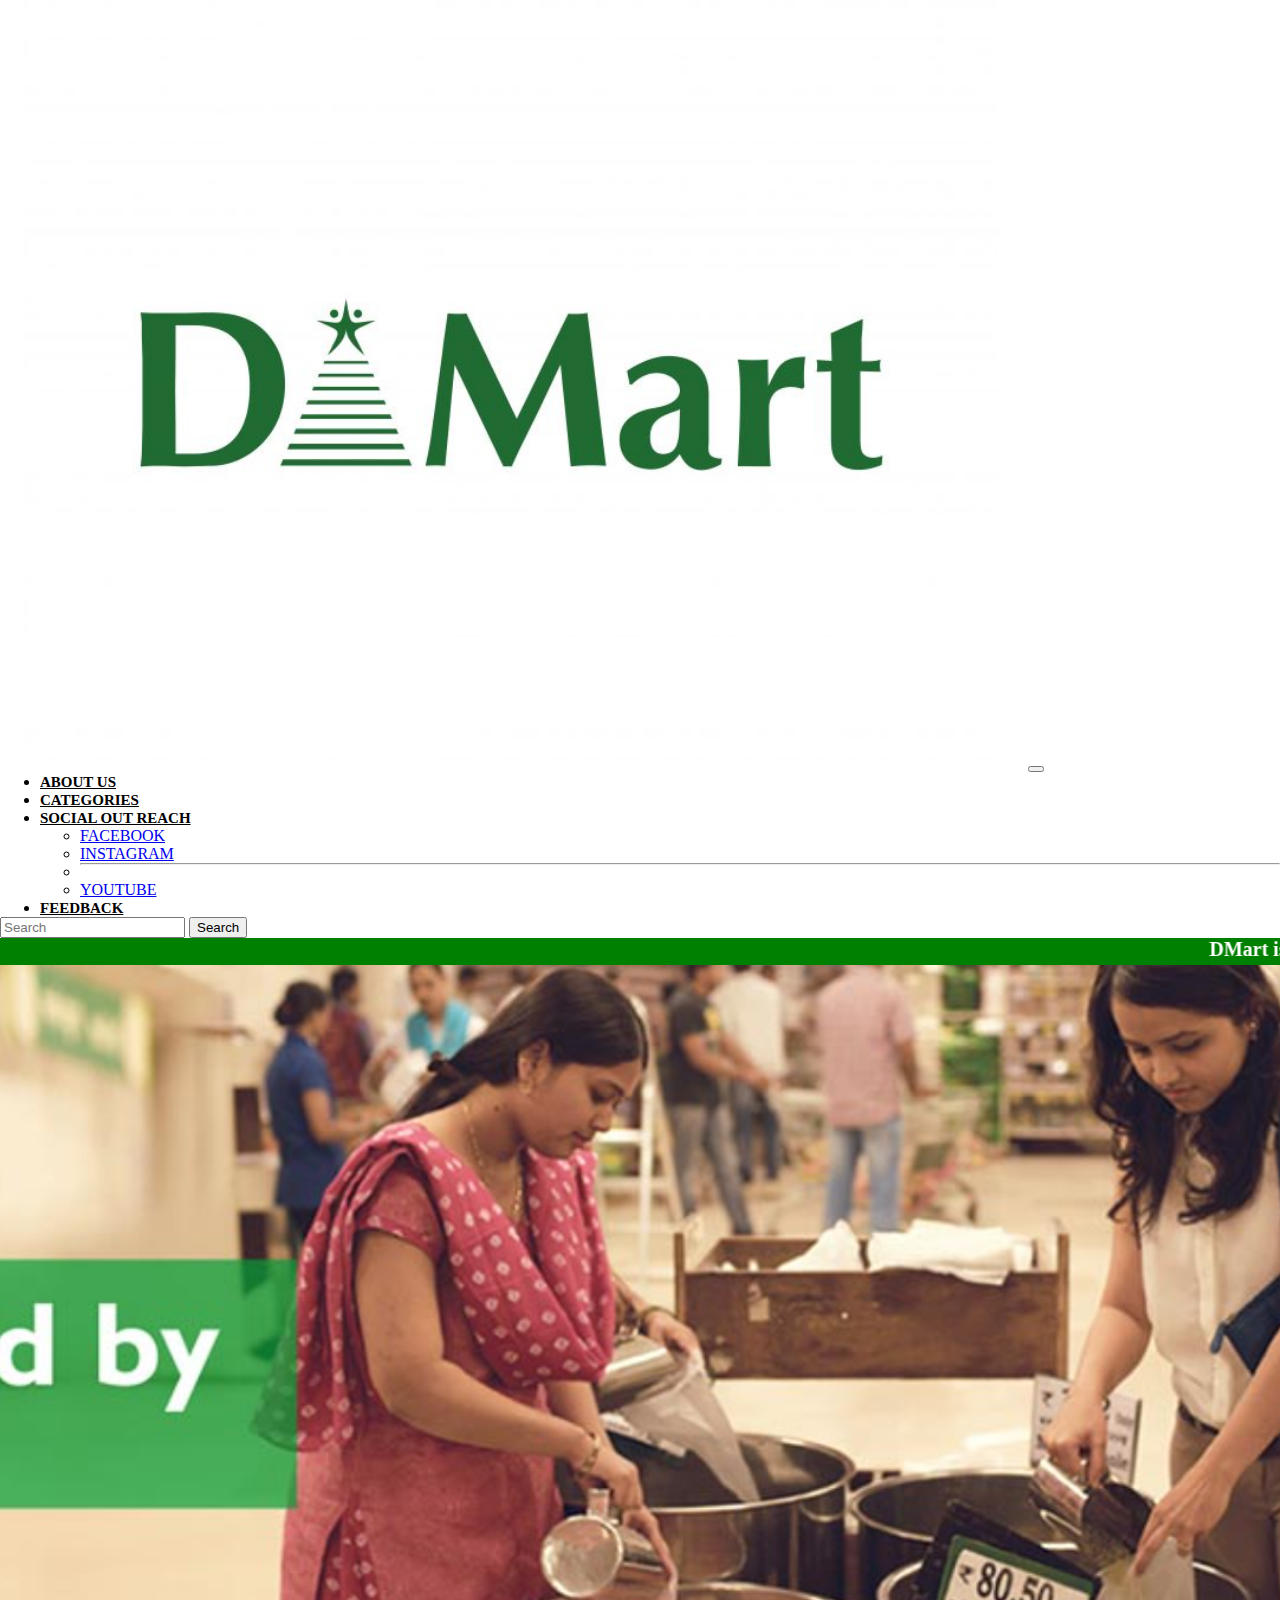
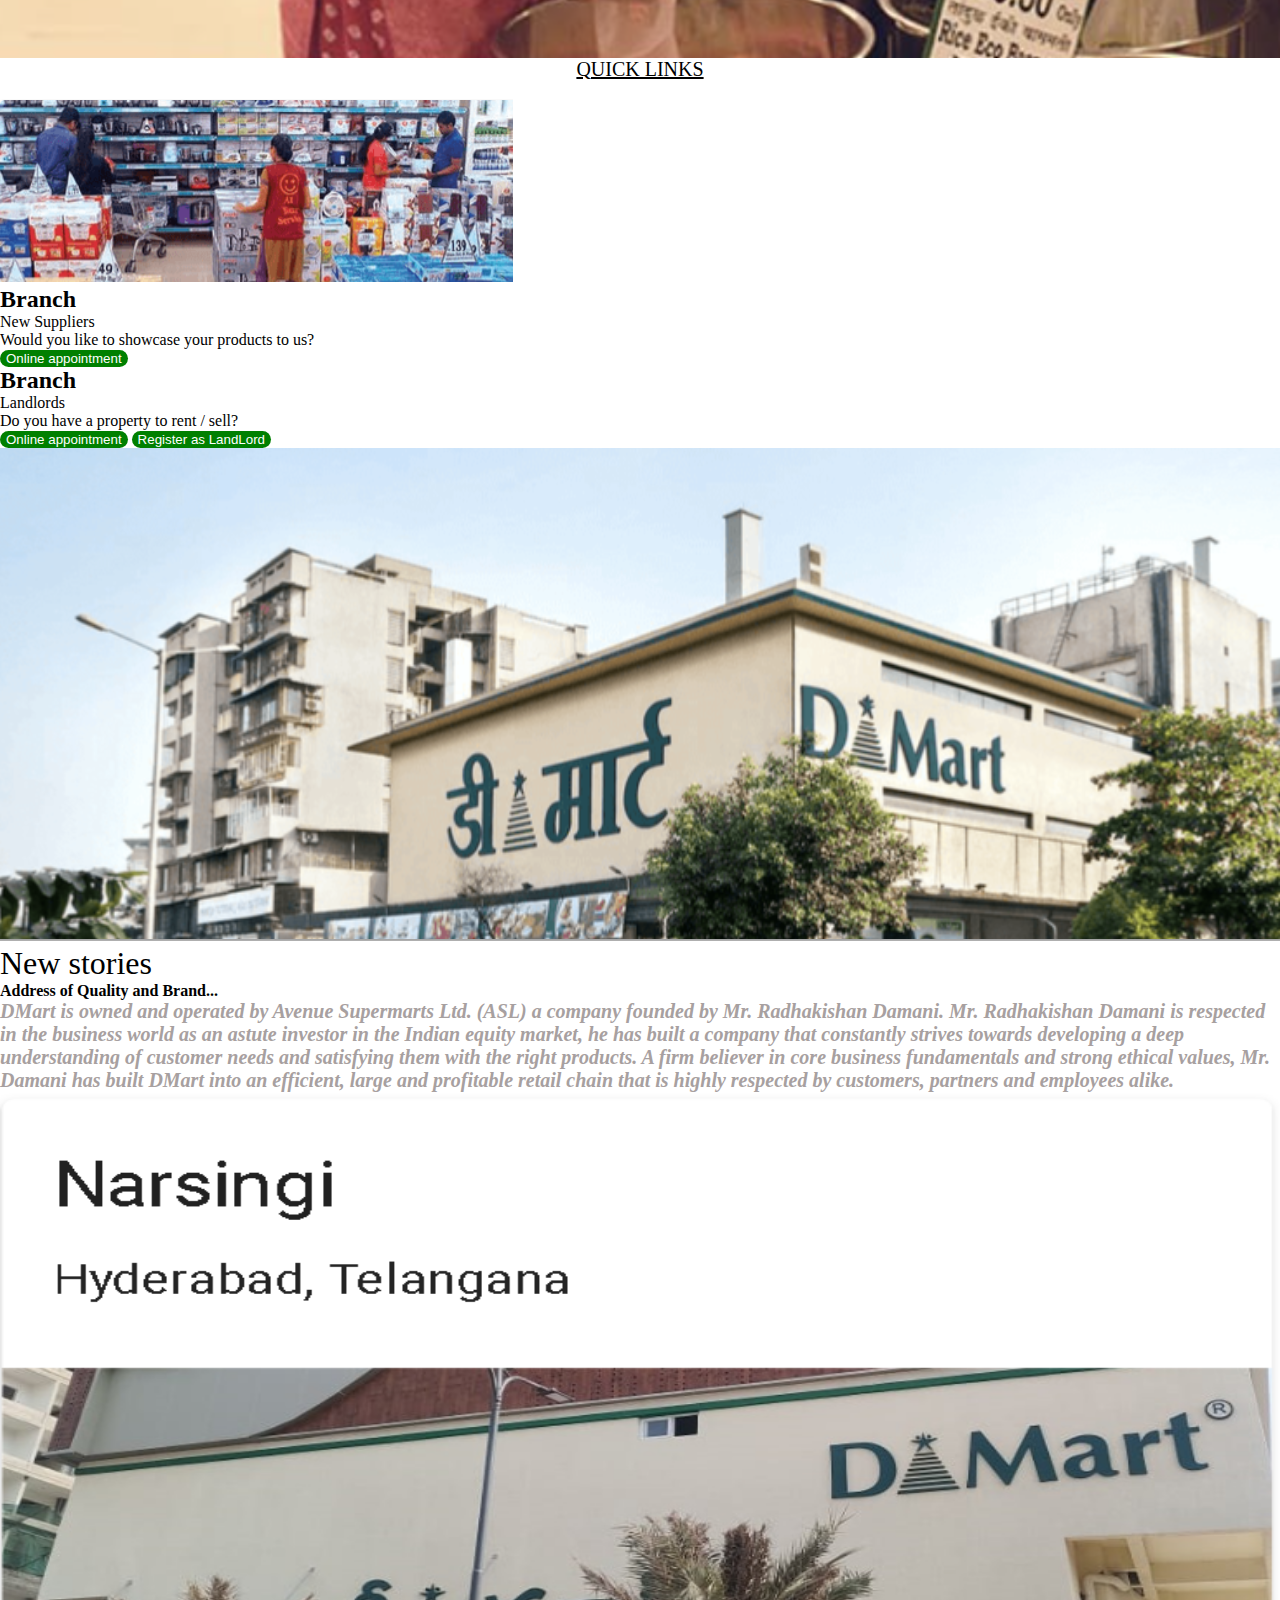
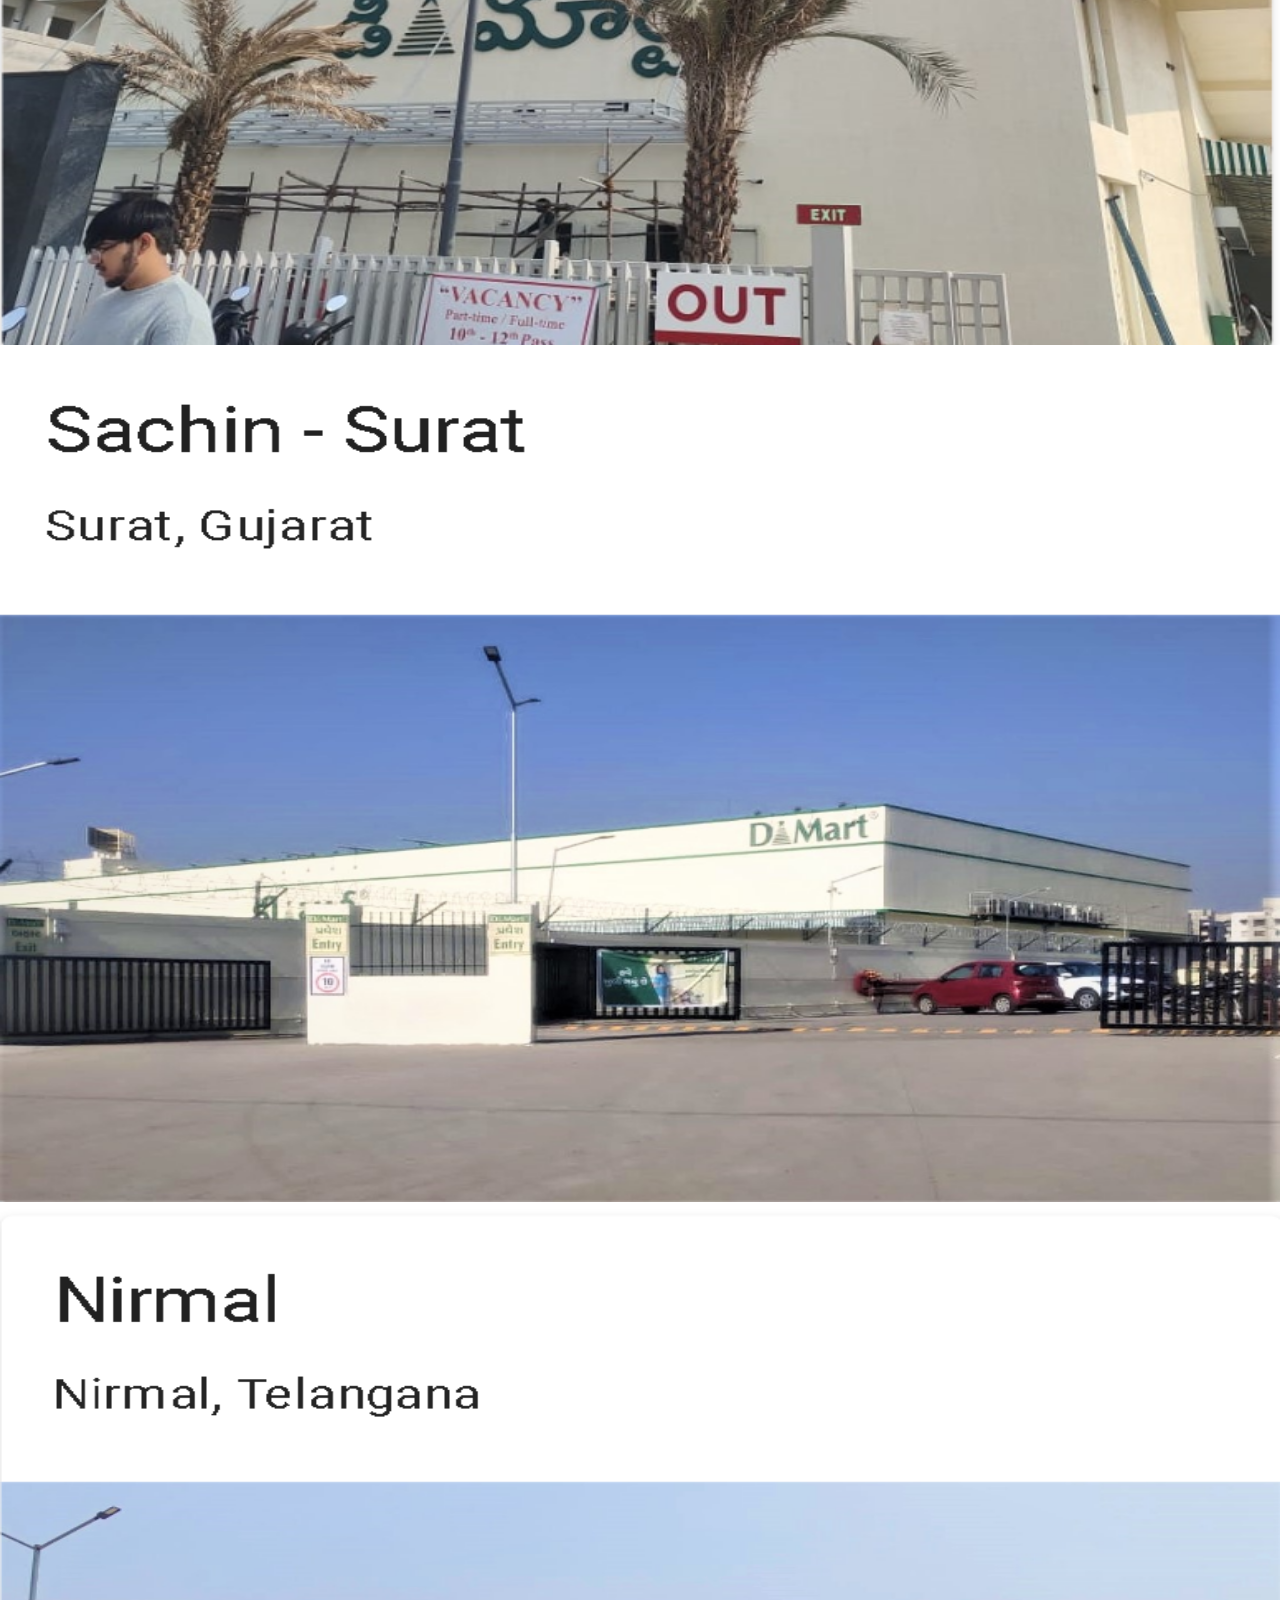
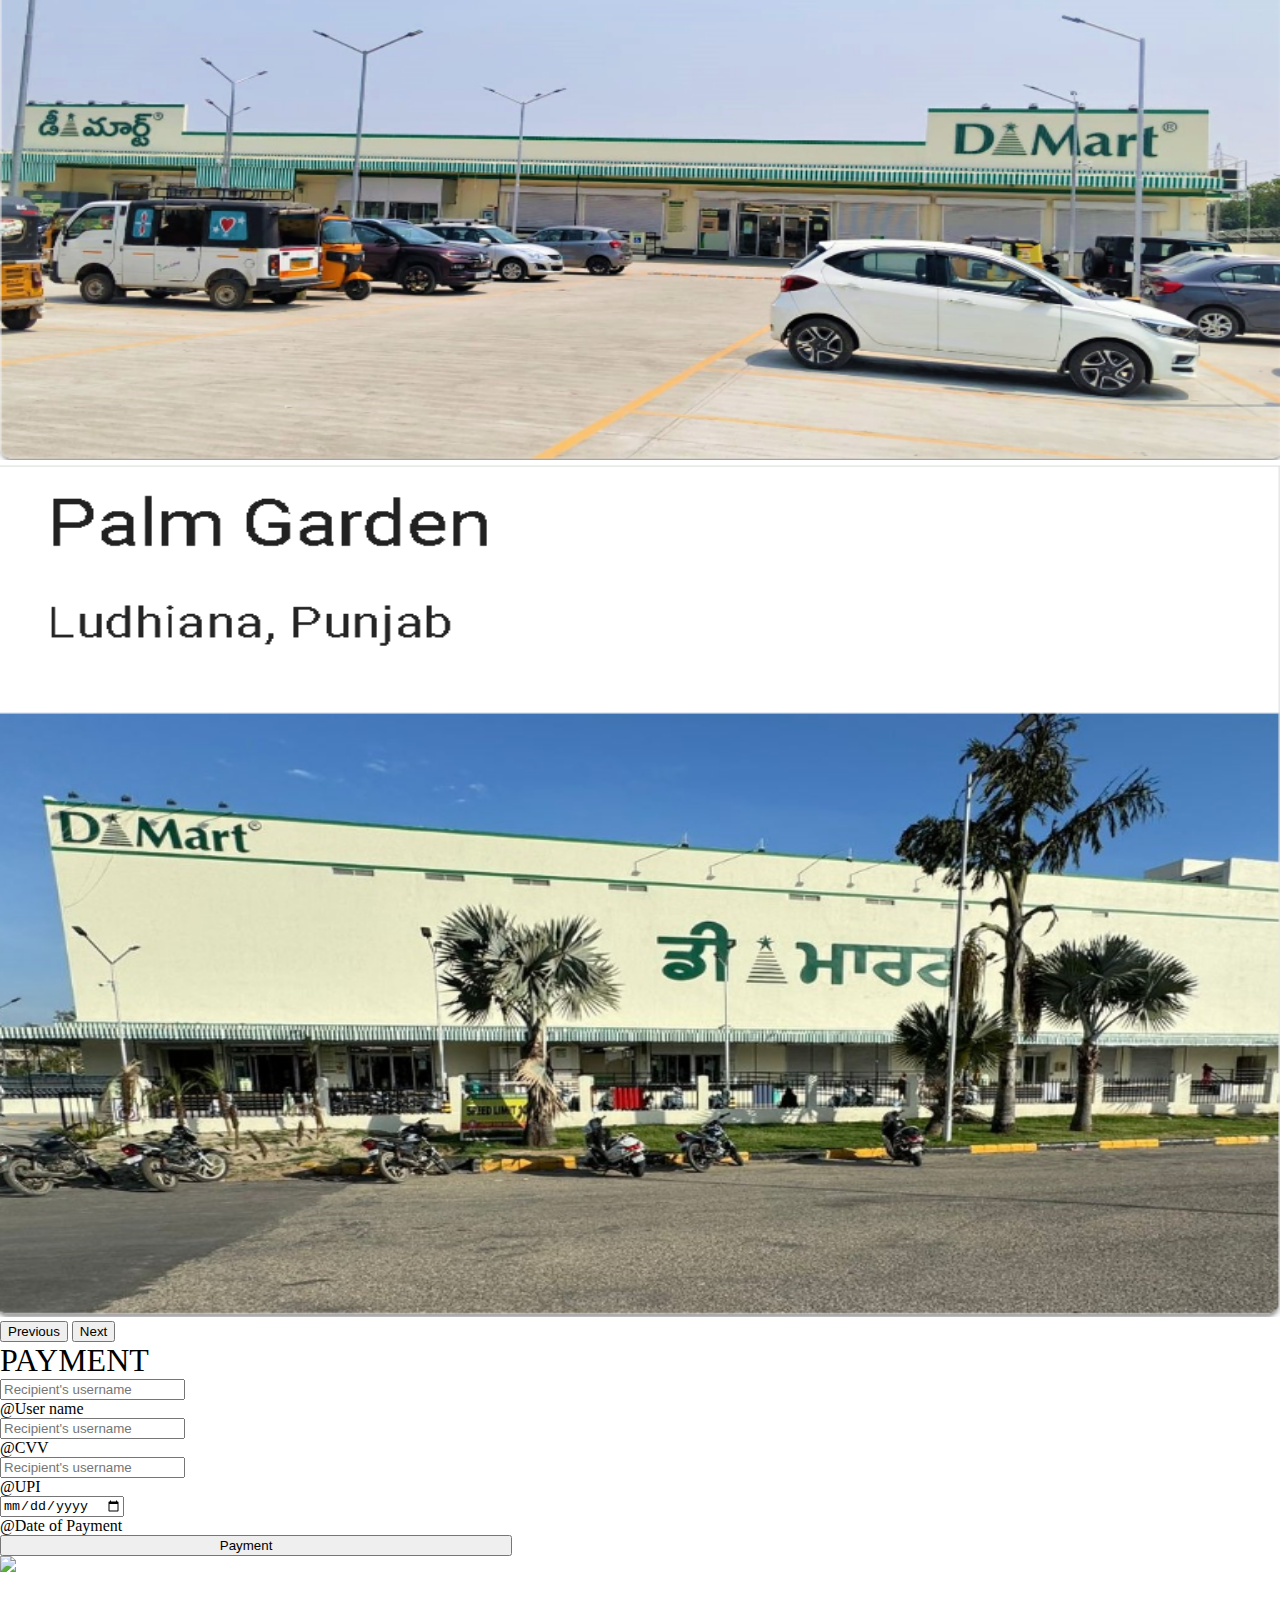
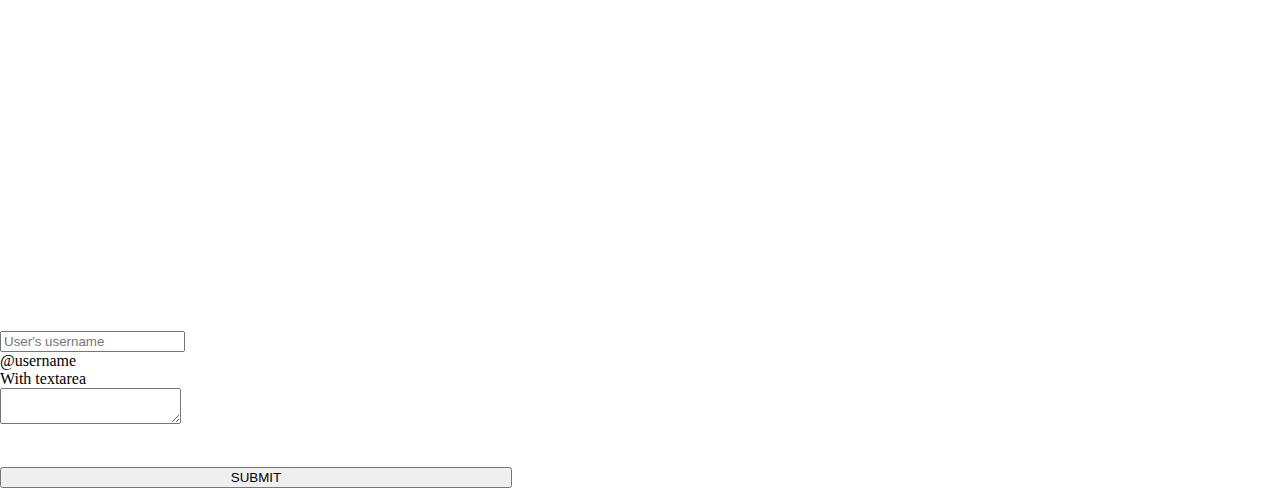
==== index.html @ f95ff1b9 "first commit" ====
<!DOCTYPE html>
<html lang="en">

<head>
  <meta charset="UTF-8">
  <meta name="viewport" content="width=device-width, initial-scale=1.0">
  <title>Ecomerce store and items</title>
  <link rel="stylesheet" href="eecomerce.css" />
  <!--css bundle-->
  <link href="https://cdn.jsdelivr.net/npm/bootstrap@5.0.2/dist/css/bootstrap.min.css" rel="stylesheet"
    integrity="sha384-EVSTQN3/azprG1Anm3QDgpJLIm9Nao0Yz1ztcQTwFspd3yD65VohhpuuCOmLASjC" crossorigin="anonymous">
  <!--favicon-->
  <script src="https://kit.fontawesome.com/1adeccec36.js" crossorigin="anonymous"></script>
  <link rel="icon" href="https://www.skh.com/wp-content/uploads/2020/01/iStock-1125868202-1.jpg" />
</head>

<body>
  <!--js-->
  <script src="https://cdn.jsdelivr.net/npm/bootstrap@5.0.2/dist/js/bootstrap.bundle.min.js"
    integrity="sha384-MrcW6ZMFYlzcLA8Nl+NtUVF0sA7MsXsP1UyJoMp4YLEuNSfAP+JcXn/tWtIaxVXM"
    crossorigin="anonymous"></script>
  <!--Navbar-->
  <nav class="navbar navbar-expand-lg ">
    <div class="container-fluid">
      <a class="navbar-brand" href="#"><img src="Dmart.jpg" width="80%" /></a>
      <button class="navbar-toggler" type="button" data-bs-toggle="collapse" data-bs-target="#navbarSupportedContent"
        aria-controls="navbarSupportedContent" aria-expanded="false" aria-label="Toggle navigation">
        <span class="navbar-toggler-icon"></span>
      </button>
      <div class="collapse navbar-collapse" id="navbarSupportedContent">
        <ul class="navbar-nav me-auto mb-2 mb-lg-0">
          <li class="nav-item">
            <a class="nav-link active" aria-current="page" href="#">ABOUT US</a>
          </li>
          <li class="nav-item">
            <a class="nav-link" href="#">CATEGORIES</a>
          </li>
          <li class="nav-item dropdown">
            <a class="nav-link dropdown-toggle" href="#" id="navbarDropdown" role="button" data-bs-toggle="dropdown"
              aria-expanded="false">
              SOCIAL OUT REACH
            </a>
            <ul class="dropdown-menu" aria-labelledby="navbarDropdown">
              <li><a class="dropdown-item" href="#">FACEBOOK</a></li>
              <li><a class="dropdown-item" href="#">INSTAGRAM</a></li>
              <li>
                <hr class="dropdown-divider">
              </li>
              <li><a class="dropdown-item" href="#">YOUTUBE</a></li>
            </ul>
          </li>
          <li class="nav-item">
            <a class="nav-link " href="#" tabindex="-1" aria-disabled="true">FEEDBACK</a>
          </li>
        </ul>
        <form class="d-flex">
          <input class="form-control me-2" type="search" placeholder="Search" aria-label="Search">
          <button class="btn btn-outline-success" type="submit">Search</button>
        </form>
      </div>
    </div>
  </nav>
  <!--Navbar ends-->
  <!--home section-->
  <section class="bgimg" id="home">
    <div class="marnav">
      <marquee>
        <h4 class="hhead" style="color: white; font-style: normal; text-align: center; font-size: 20px;">DMart is a
          one-stop supermarket chain that
          aims to offer customers a wide range of basic home and personal products under one roof. Each
          DMart store stocks home utility products - including food, toiletries, beauty products, garments,
          kitchenware, bed and bath linen, home appliances and more - available at competitive prices that our
          customers appreciate.
          Our core objective is to offer customers good products at great value.</h4>
      </marquee>
    </div>
    <div class="container">
      <div class="row">
        <div class="col-12 text-center">
          <!-- <button class="btn1 btn-success hbtn ">shop more<i class="fa-solid fa-cart-shopping"
              style="color: aliceblue; margin-left: 17%;"></i></button> -->
        </div>
      </div>
    </div>
  </section>
  <!--home section ends-->
  <!--event cards begins-->
  <h2 style="text-decoration: underline; text-align: center; font-size: 20px; font-weight: lighter;">QUICK LINKS</h2>
  <br>
  <section id="eventsection">
    <div class="eventsection-section1 wrapper">
      <div class="container first">
        <div class="row align-item-center">
          <div class="col-lg-12 col-md-12 mb-5 mb-lg-2">
            <div class="card border-0">
              <img src="eventcard.png" class="img1">
            </div>
          </div>
          <div class="col-lg-5 col-md-12 text-sec">
            <h2>Branch</h2>
            <p class="e1">New Suppliers<br>
              Would you like to showcase your products to us?</p>
            <button class="readmore1" style="border: none; background-color:
           green; border-radius: 20px; text-align: center; color: white;">Online appointment</button>
          </div>
        </div>
      </div>

      <div class="container second">
        <div class="row align-item-center">
          <div class="col-lg-5 col-md-12 text-sec">
            <h2>Branch</h2>
            <p class="e1">Landlords<br>
              Do you have a property to rent / sell?</p>
            <button class="readmore1" style="border: none; background-color:
           green; border-radius: 20px; text-align: center; color: white;">Online appointment</button>
            <button class="readmore1" style="border: none; background-color:
           green; border-radius: 20px; text-align: center; color: white;">Register as LandLord</button>
          </div>
          <div class="col-lg-7 col-md-12 mb-5 mb-lg-2">
            <div class="card border-0">
              <img src="eventcard2.png" class="img1">
            </div>
          </div>
        </div>
      </div>
    </div>
  </section>
  <!--about-->
  <h1 class="about text-center mt-5 mb-4" style="color:black; font-style:normal; font-weight: lighter;">New stories</h1>
  <section class="">
    <div class="container">
      <div class="row">
        <div class="col-12 col-md-6 col-lg-6">
          <h4 class="mb-4">Address of Quality and Brand...</h4>
          <p class="apara text-center mt-4 mt-5">DMart is owned and operated by Avenue Supermarts Ltd. (ASL) a
            company founded by Mr. Radhakishan Damani. Mr. Radhakishan Damani is respected in the business world as an
            astute investor in the Indian equity market, he has built a company that constantly strives towards
            developing a deep understanding of customer needs and satisfying them with the right products. A firm
            believer in core business fundamentals and strong ethical values, Mr. Damani has built DMart into an
            efficient,
            large and profitable retail chain that is highly respected by customers, partners and employees alike.
        </div>
        <div class="col-12 col-md-6 col-lg-6">
          <div id="carouselExampleControls" class="carousel slide" data-bs-ride="carousel">
            <div class="carousel-inner">
              <div class="carousel-item active">
                <img src="loc 1.png" class="d-block w-100" alt="...">
              </div>
              <div class="carousel-item">
                <img src="loc 2.png" class="d-block w-100" alt="...">
              </div>
              <div class="carousel-item">
                <img src="loc 3.png" class="d-block w-100" alt="...">
              </div>
              <div class="carousel-item">
                <img src="loc 4.png" class="d-block w-100" alt="...">
              </div>
            </div>
            <button class="carousel-control-prev" type="button" data-bs-target="#carouselExampleControls"
              data-bs-slide="prev">
              <span class="carousel-control-prev-icon" aria-hidden="true"></span>
              <span class="visually-hidden">Previous</span>
            </button>
            <button class="carousel-control-next" type="button" data-bs-target="#carouselExampleControls"
              data-bs-slide="next">
              <span class="carousel-control-next-icon" aria-hidden="true"></span>
              <span class="visually-hidden">Next</span>
            </button>
          </div>
        </div>
      </div>
    </div>
  </section>
  <!--payment-->
  <h1 class="about text-center mt-5 mb-4" style="color:black; font-style:normal; font-weight: lighter;">PAYMENT</h1>
  <section id="payment">
    <div class="container">
      <div class="row">
        <div class="col-12 col-md-6 col-lg-6 mt-5 order-2 order-md-1">
          <form>
            <div class="input-group mb-3">
              <input type="text" class="form-control" placeholder="Recipient's username"
                aria-label="Recipient's username" aria-describedby="basic-addon2">
              <div class="input-group-append">
                <span class="input-group-text" id="basic-addon2">@User name</span>
              </div>
            </div>
            <div class="input-group mb-3">
              <input type="number" class="form-control" placeholder="Recipient's username"
                aria-label="Recipient's username" aria-describedby="basic-addon2">
              <div class="input-group-append">
                <span class="input-group-text" id="basic-addon2">@CVV</span>
              </div>
            </div>
            <div class="input-group mb-3">
              <input type="text" class="form-control" placeholder="Recipient's username"
                aria-label="Recipient's username" aria-describedby="basic-addon2">
              <div class="input-group-append">
                <span class="input-group-text" id="basic-addon2">@UPI</span>
              </div>
            </div>
            <div class="input-group mb-3">
              <input type="date" class="form-control" placeholder="Recipient's username"
                aria-label="Recipient's username" aria-describedby="basic-addon2">
              <div class="input-group-append">
                <span class="input-group-text" id="basic-addon2">@Date of Payment</span>
              </div>
            </div>
            <button class="btn btn-success hbtn " style="width: 40%; ">Payment<i class="fa-brands fa-cc-mastercard" style="margin-left: 4%;"></i></button>
          </form>
        </div>
        <div class="col-12 col-md-6 col-lg-6 mt-5 order-1 order-md-2">
       <img src="discount-sale-wax-seal.jpg" style=" width: 30%;">
        </div>
      </div>
    </div>
    </div>
    </div>
  </section>
  <!--payment section ends here-->
  <!--contact starts-->
  <section style="margin-top: 4%;">
     
     <div class="row">
      <div class="col-12 col-md-6 col-lg-6">
        <iframe src="https://www.google.com/maps/embed?pb=!1m18!1m12!1m3!1d3825.402723155653!2d80.64466077491399!3d16.50575408423879!2m3!1f0!2f0!3f0!3m2!1i1024!2i768!4f13.1!3m3!1m2!1s0x3a35fb51a430ffad%3A0xe6ed5ede725b304b!2sCodegnan!5e0!3m2!1sen!2sin!4v1722062878958!5m2!1sen!2sin" width="400" height="300" style="border:0;" allowfullscreen="" loading="lazy" referrerpolicy="no-referrer-when-downgrade"></iframe>
      </div>
      <div class="col-12 col-md-6 col-lg-6">
        <div class="input-group mb-3">
          <input type="text" class="form-control" placeholder="User's username" aria-label="Recipient's username" aria-describedby="basic-addon2">
          <div class="input-group-append">
            <span class="input-group-text" id="basic-addon2">@username</span>
          </div>
        </div>
        <div class="input-group" ">
          <div class="input-group-prepend">
            <span class="input-group-text">With textarea</span>
          </div>
          <textarea class="form-control" aria-label="With textarea"></textarea>
        </div>
        <button class="btn btn-success hbtn " style="width: 40%; margin-top: 3%;">SUBMIT</button>
          </form>
      </div>
    
  </section>
</body>

</html>
---- eecomerce.css ----
* {
    box-sizing: border-box;
    margin: 0;
    /* border: 1px solid red; */
}

.navbar-brand {
    width: 6%;
}

.navbar {
    background-color: white;
}

a.nav-link{
    color: black;
    font-weight: bold;
    font-size: 15px;
}
.marnav
{
    background-color: green;
}

.bgimg {
    background-image: url('dmarthomepic.png');
    background-repeat: no-repeat;
    background-size: cover;
    background-position: center;
    width: 100vw;
    height: 80vh;
}

.btn1 {
    width: 10%;
    padding: 3px;
}

.apara {
    color: rgb(167, 160, 160);
    font-size: 20px;
    font-weight: bold;
    font-style: italic;
}
.d-block
{
    aspect-ratio: 3/2;
    width: 100%;
}
/* products */
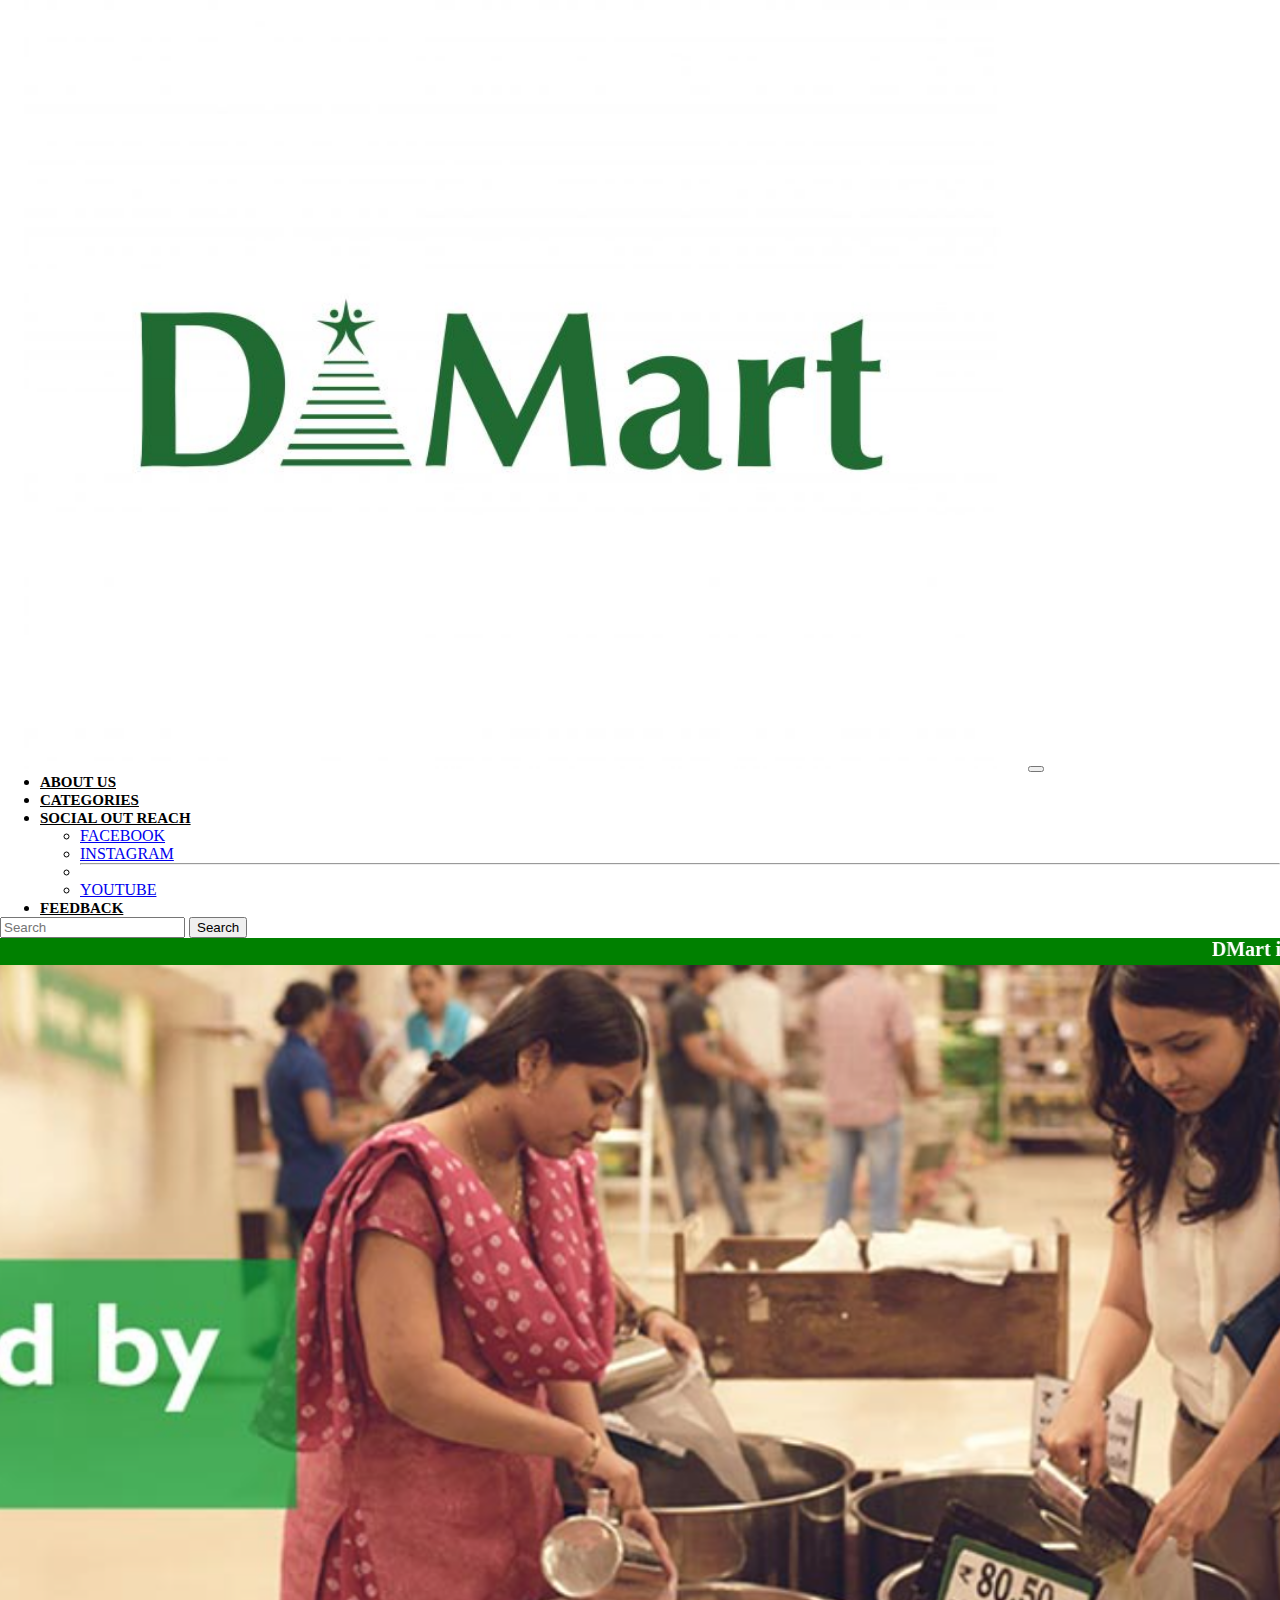
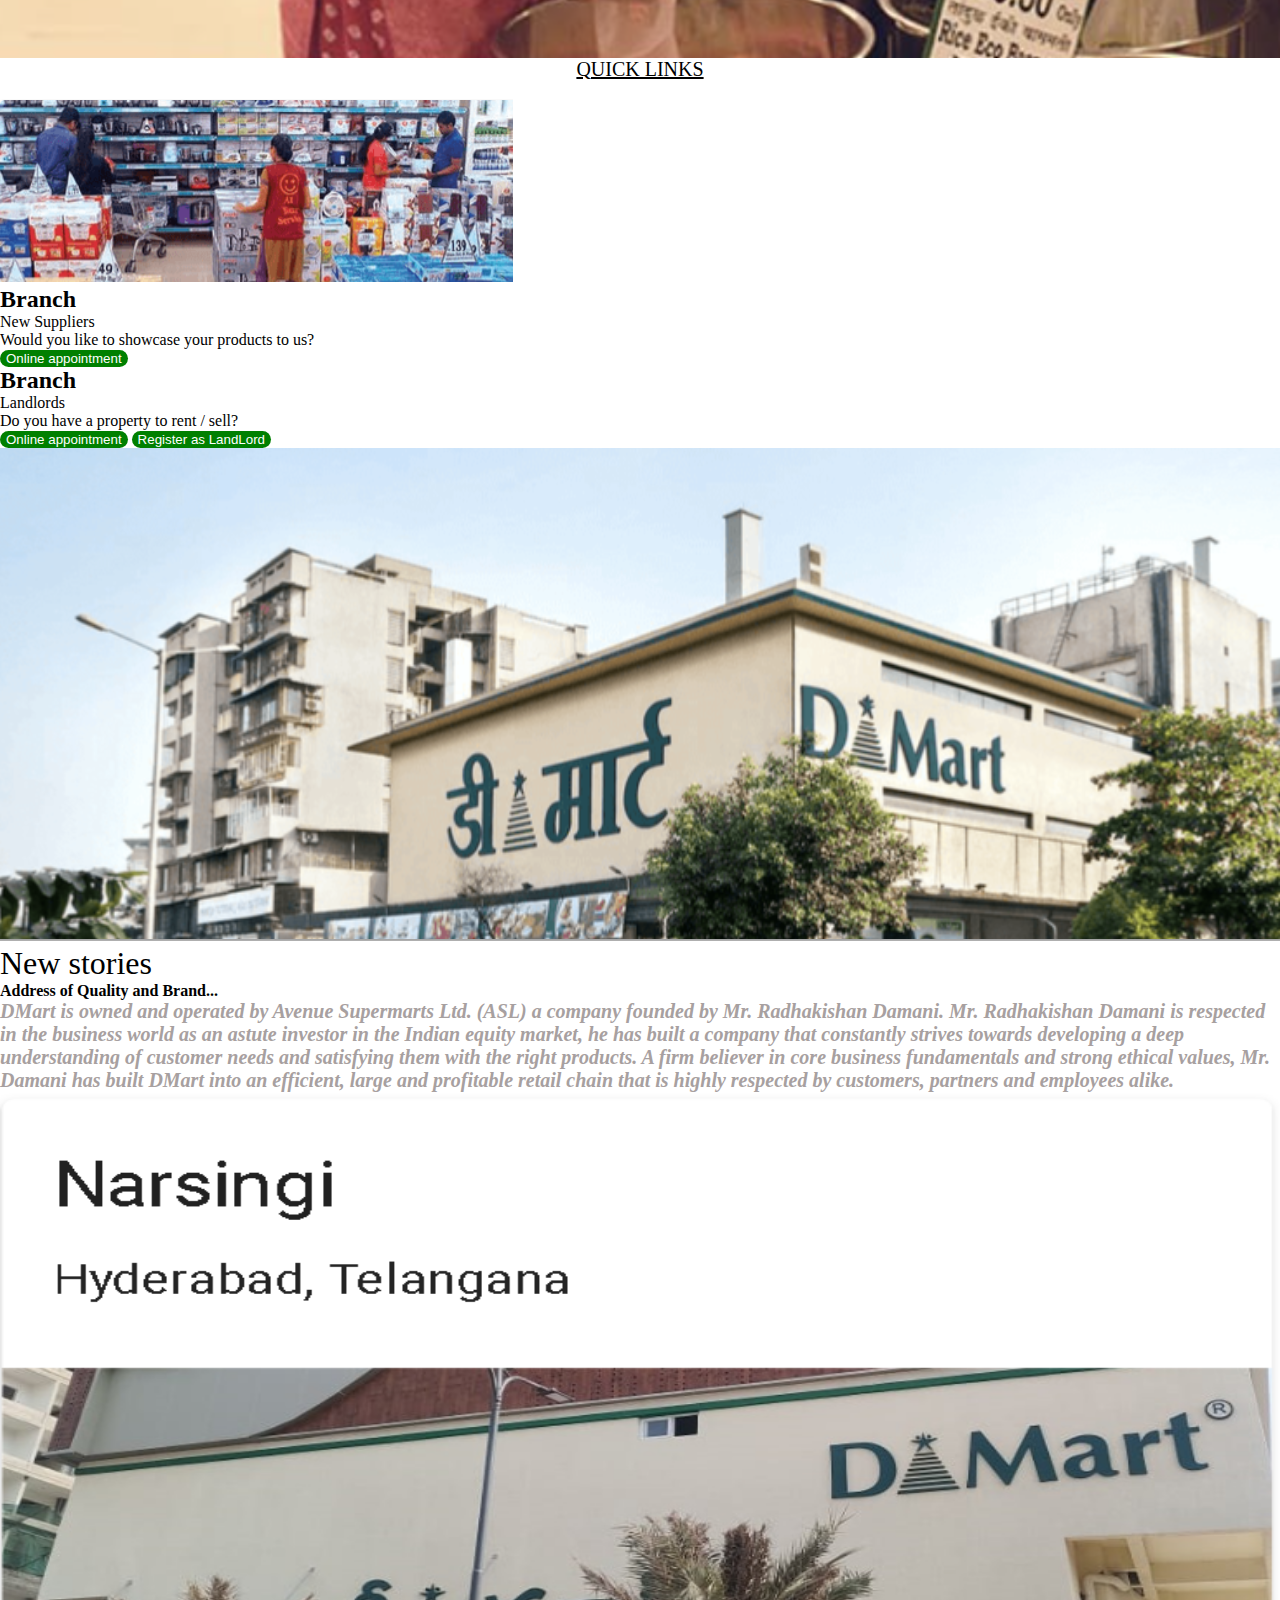
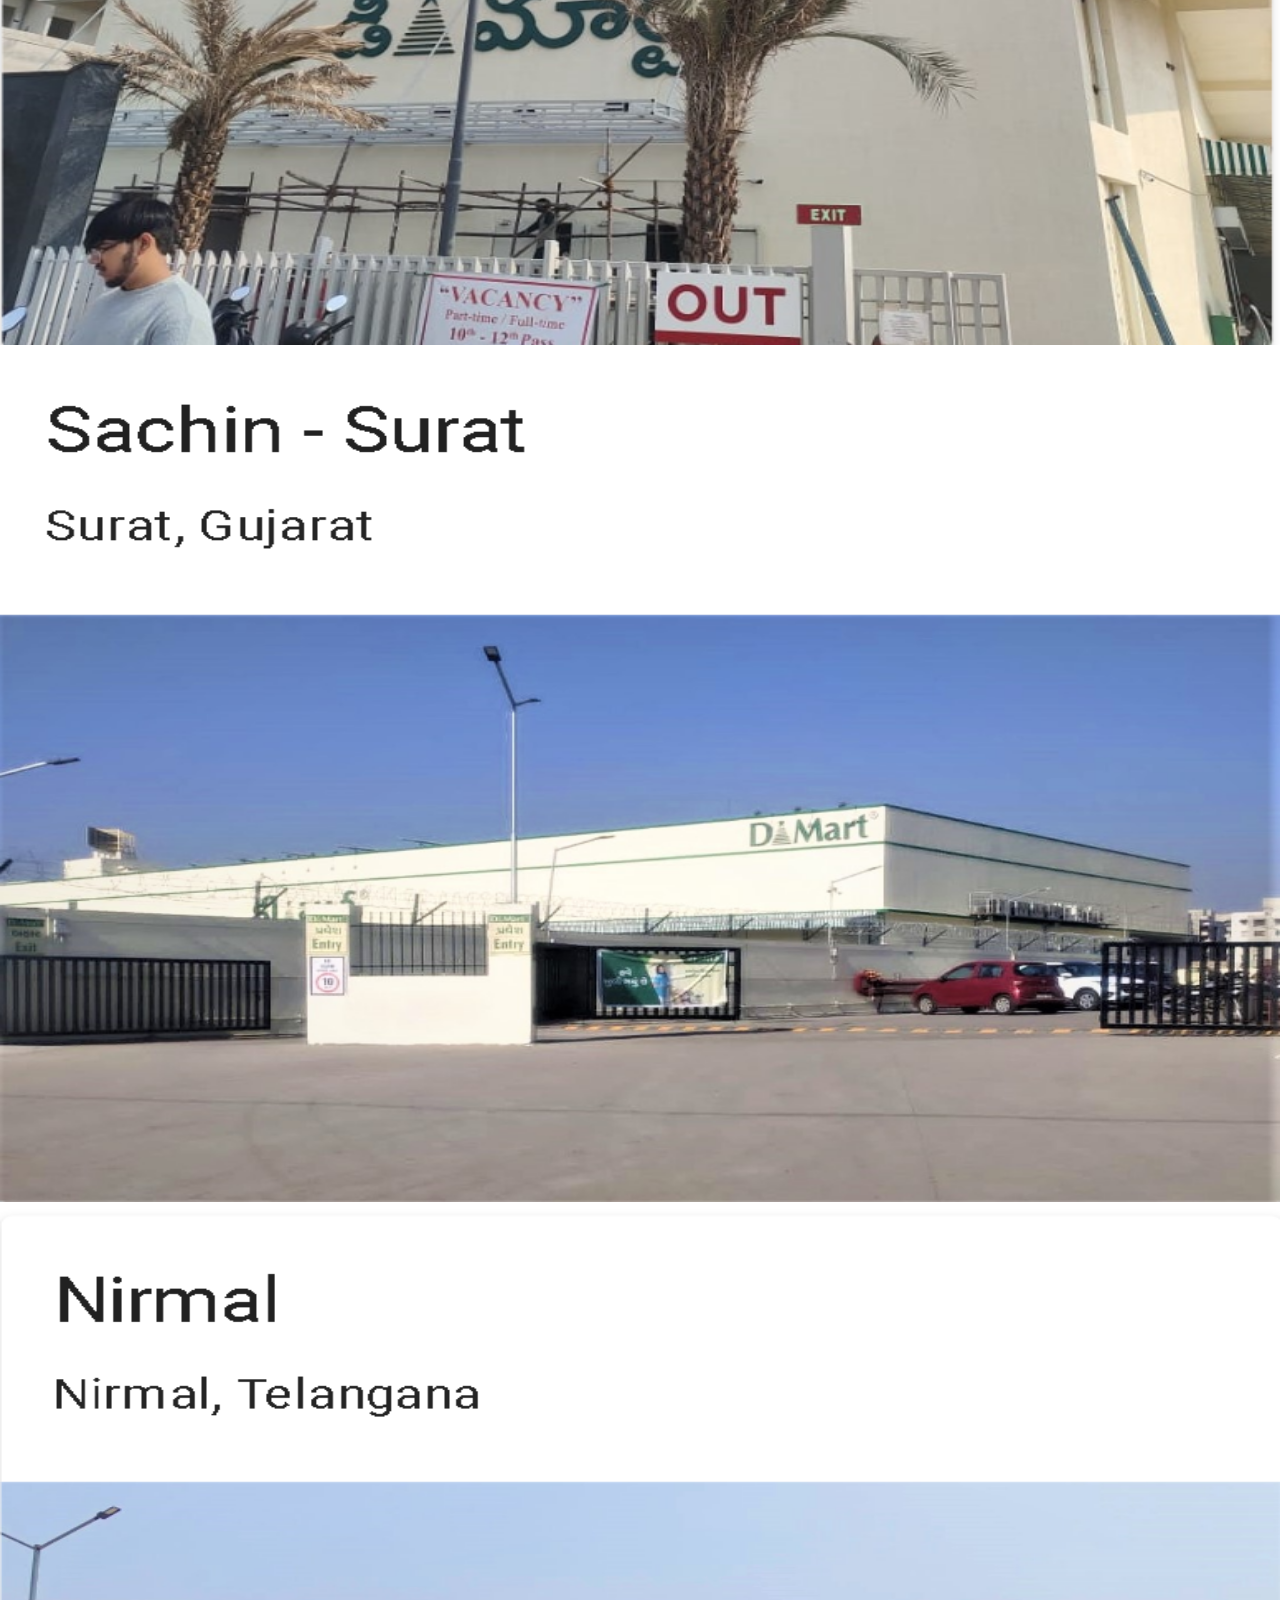
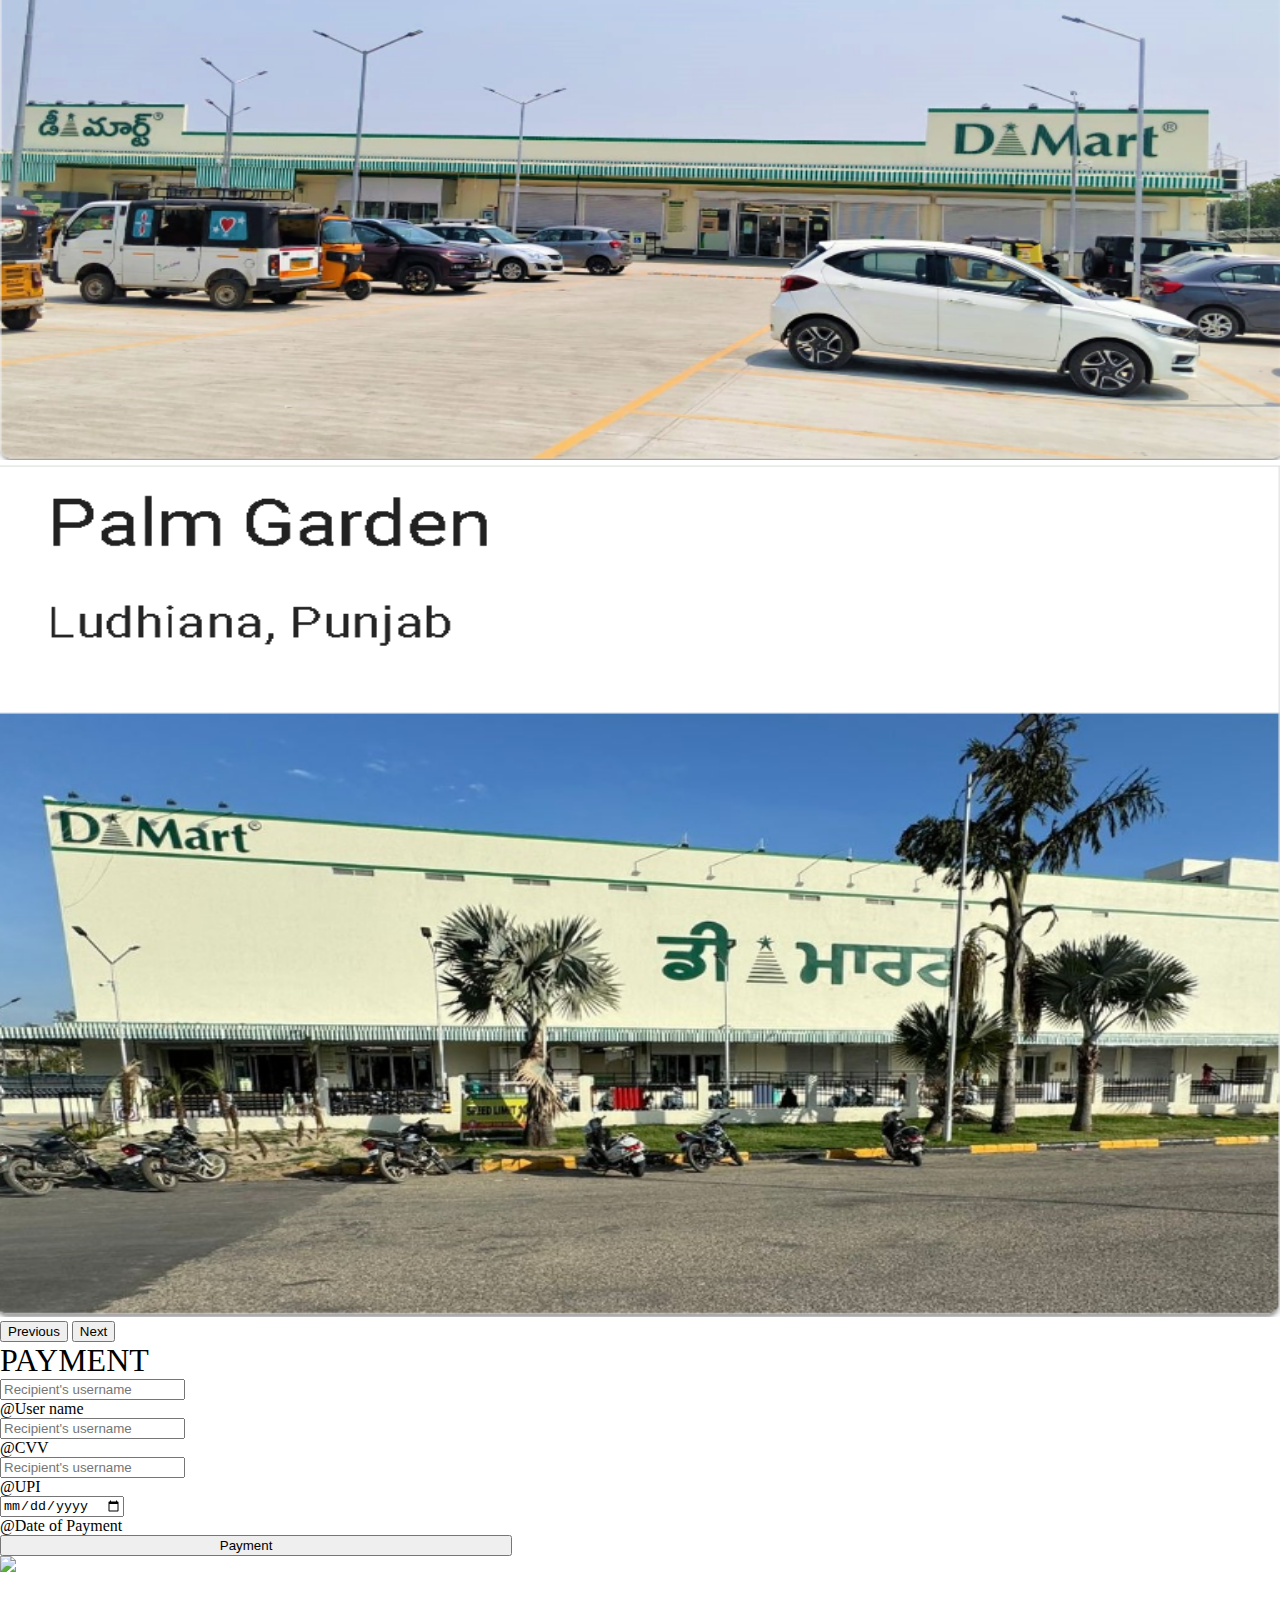
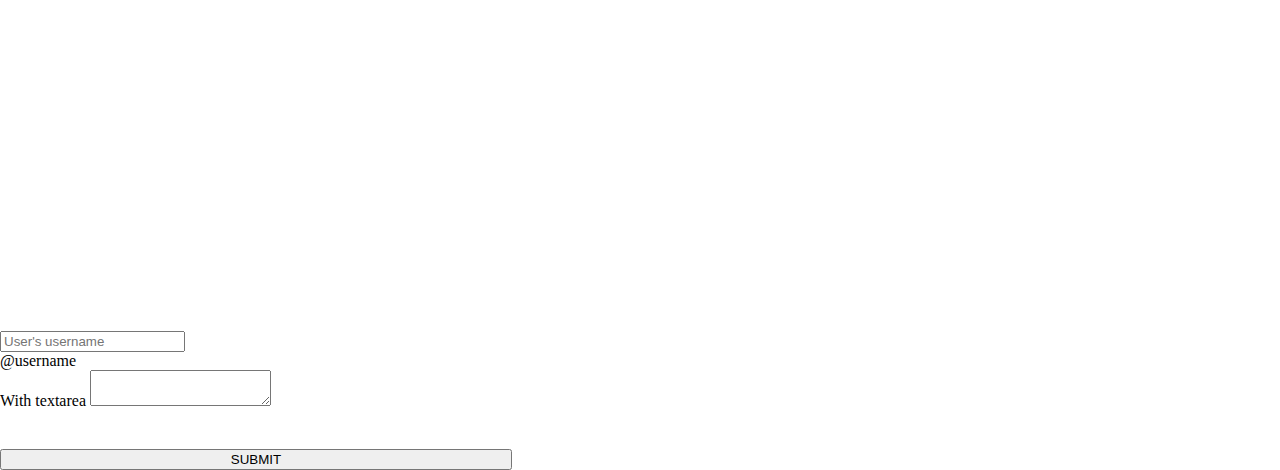
==== commit 5ea744dc: "first commit" ====
--- a/index.html
+++ b/index.html
@@ -207,11 +207,12 @@
                 <span class="input-group-text" id="basic-addon2">@Date of Payment</span>
               </div>
             </div>
-            <button class="btn btn-success hbtn " style="width: 40%; ">Payment<i class="fa-brands fa-cc-mastercard" style="margin-left: 4%;"></i></button>
+            <button class="btn btn-success hbtn " style="width: 40%; ">Payment<i class="fa-brands fa-cc-mastercard"
+                style="margin-left: 4%;"></i></button>
           </form>
         </div>
         <div class="col-12 col-md-6 col-lg-6 mt-5 order-1 order-md-2">
-       <img src="discount-sale-wax-seal.jpg" style=" width: 30%;">
+          <img src="discount-sale-wax-seal.jpg" style=" width: 30%;">
         </div>
       </div>
     </div>
@@ -221,28 +222,31 @@
   <!--payment section ends here-->
   <!--contact starts-->
   <section style="margin-top: 4%;">
-     
-     <div class="row">
+
+    <div class="row">
       <div class="col-12 col-md-6 col-lg-6">
-        <iframe src="https://www.google.com/maps/embed?pb=!1m18!1m12!1m3!1d3825.402723155653!2d80.64466077491399!3d16.50575408423879!2m3!1f0!2f0!3f0!3m2!1i1024!2i768!4f13.1!3m3!1m2!1s0x3a35fb51a430ffad%3A0xe6ed5ede725b304b!2sCodegnan!5e0!3m2!1sen!2sin!4v1722062878958!5m2!1sen!2sin" width="400" height="300" style="border:0;" allowfullscreen="" loading="lazy" referrerpolicy="no-referrer-when-downgrade"></iframe>
+        <iframe
+          src="https://www.google.com/maps/embed?pb=!1m18!1m12!1m3!1d3825.402723155653!2d80.64466077491399!3d16.50575408423879!2m3!1f0!2f0!3f0!3m2!1i1024!2i768!4f13.1!3m3!1m2!1s0x3a35fb51a430ffad%3A0xe6ed5ede725b304b!2sCodegnan!5e0!3m2!1sen!2sin!4v1722062878958!5m2!1sen!2sin"
+          width="400" height="300" style="border:0;" allowfullscreen="" loading="lazy"
+          referrerpolicy="no-referrer-when-downgrade"></iframe>
       </div>
       <div class="col-12 col-md-6 col-lg-6">
         <div class="input-group mb-3">
-          <input type="text" class="form-control" placeholder="User's username" aria-label="Recipient's username" aria-describedby="basic-addon2">
+          <input type="text" class="form-control" placeholder="User's username" aria-label="Recipient's username"
+            aria-describedby="basic-addon2">
           <div class="input-group-append">
             <span class="input-group-text" id="basic-addon2">@username</span>
           </div>
         </div>
-        <div class="input-group" ">
-          <div class="input-group-prepend">
-            <span class="input-group-text">With textarea</span>
-          </div>
+        
+        <div class="input-group">
+          <span class="input-group-text">With textarea</span>
           <textarea class="form-control" aria-label="With textarea"></textarea>
         </div>
-        <button class="btn btn-success hbtn " style="width: 40%; margin-top: 3%;">SUBMIT</button>
-          </form>
-      </div>
-    
+      <button class="btn btn-success hbtn " style="width: 40%; margin-top: 3%;">SUBMIT</button>
+      </form>
+    </div>
+
   </section>
 </body>
 
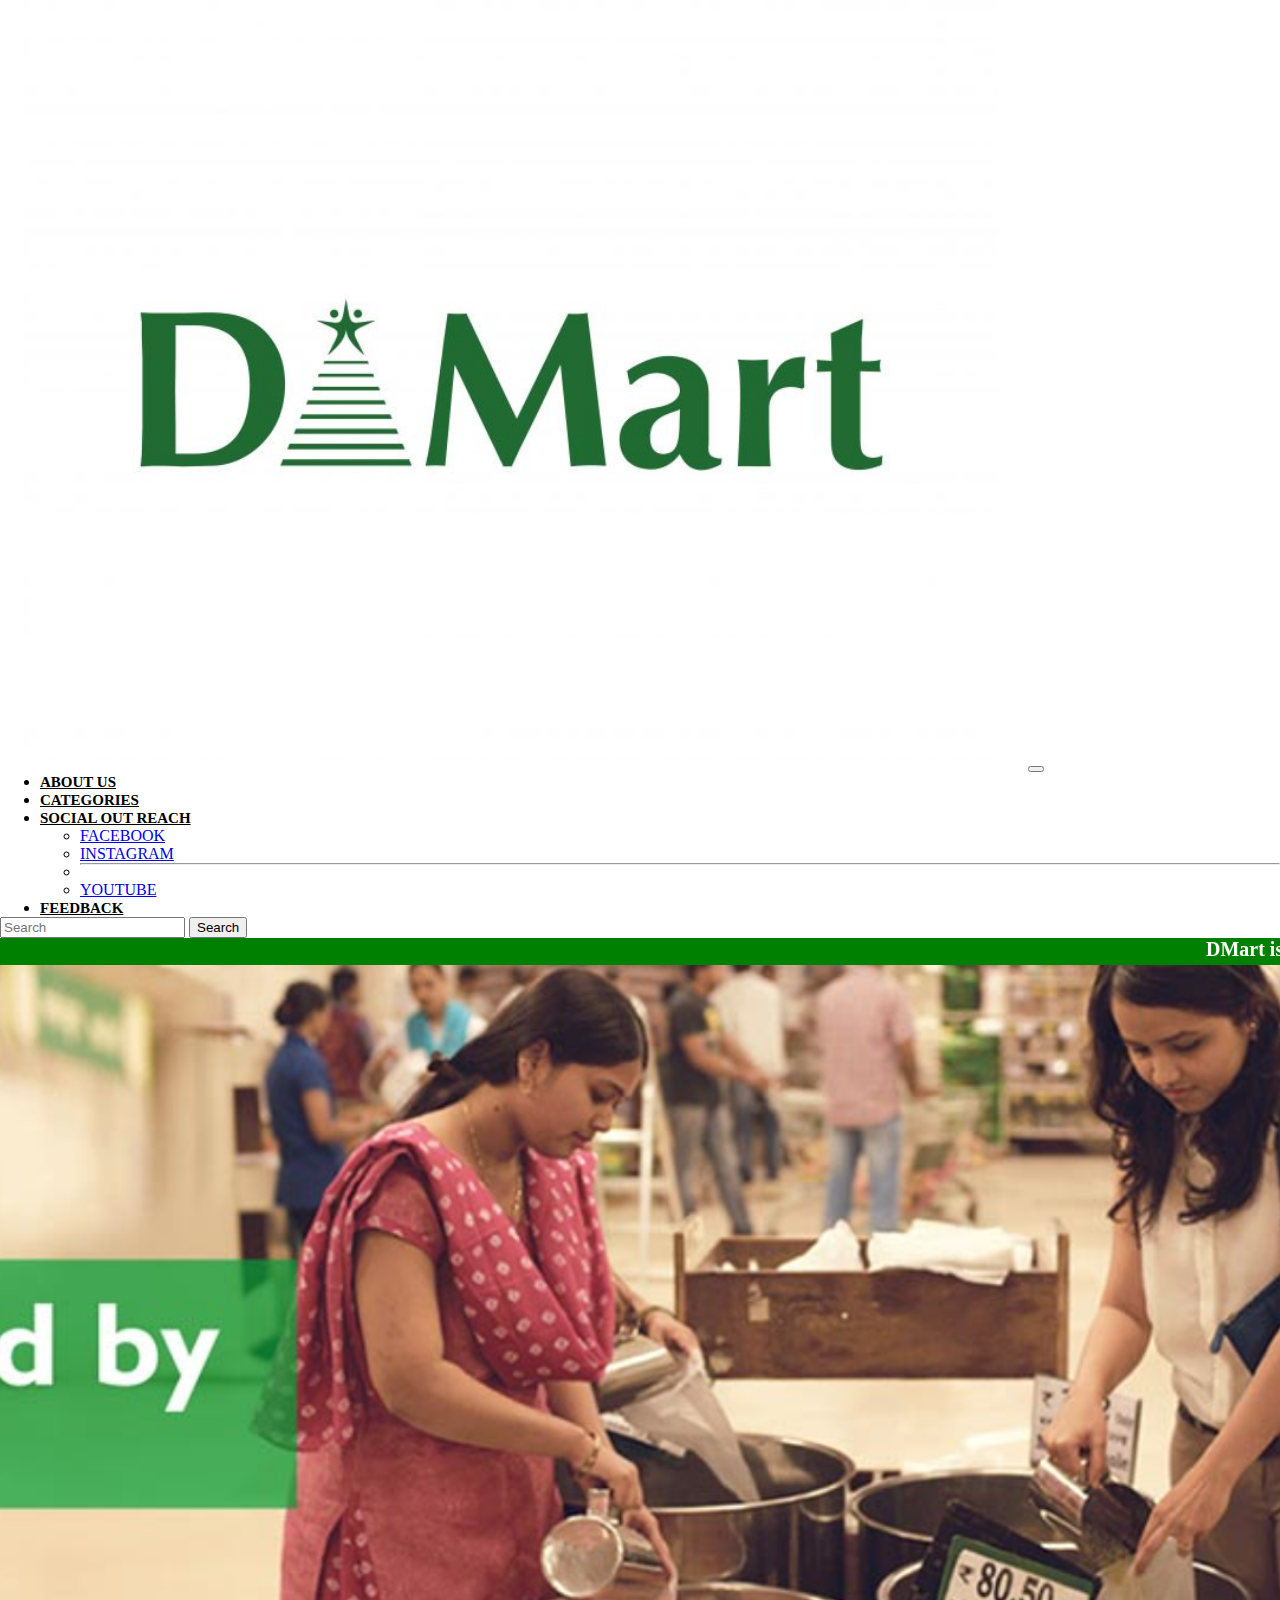
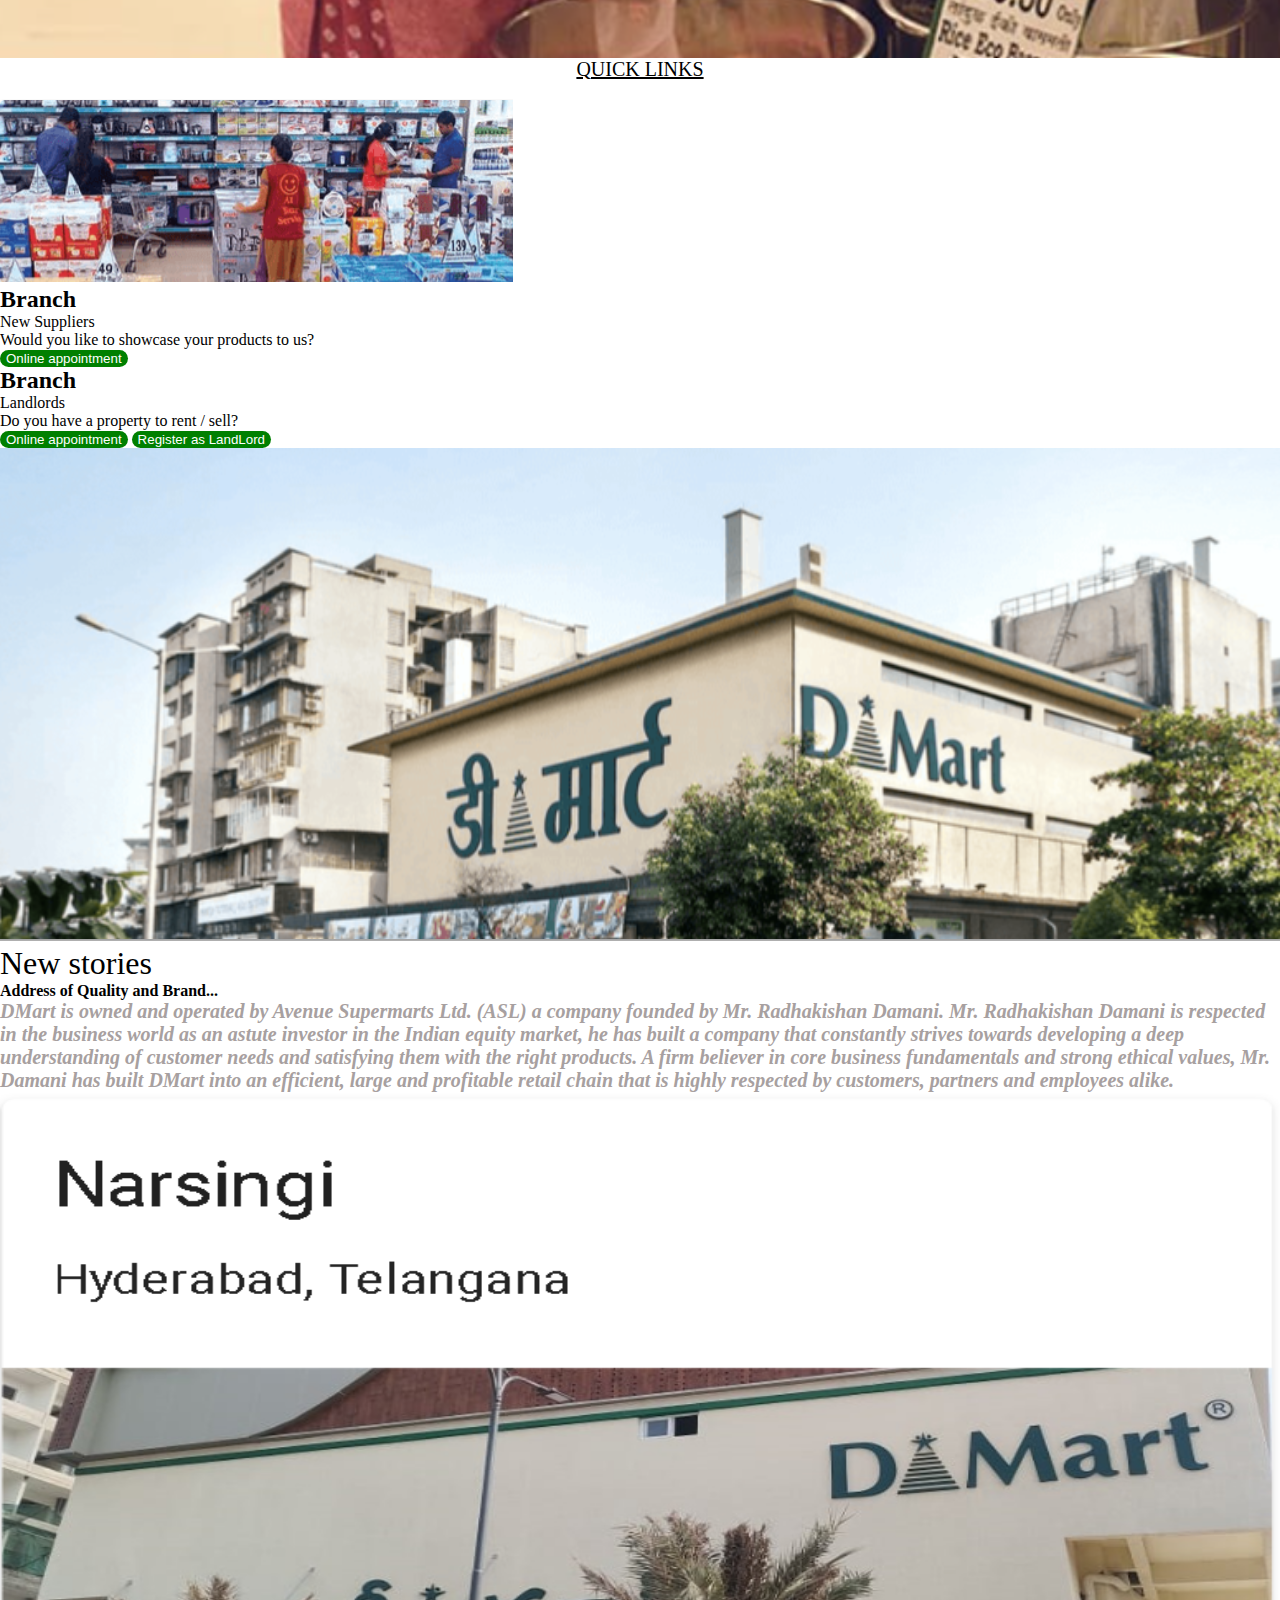
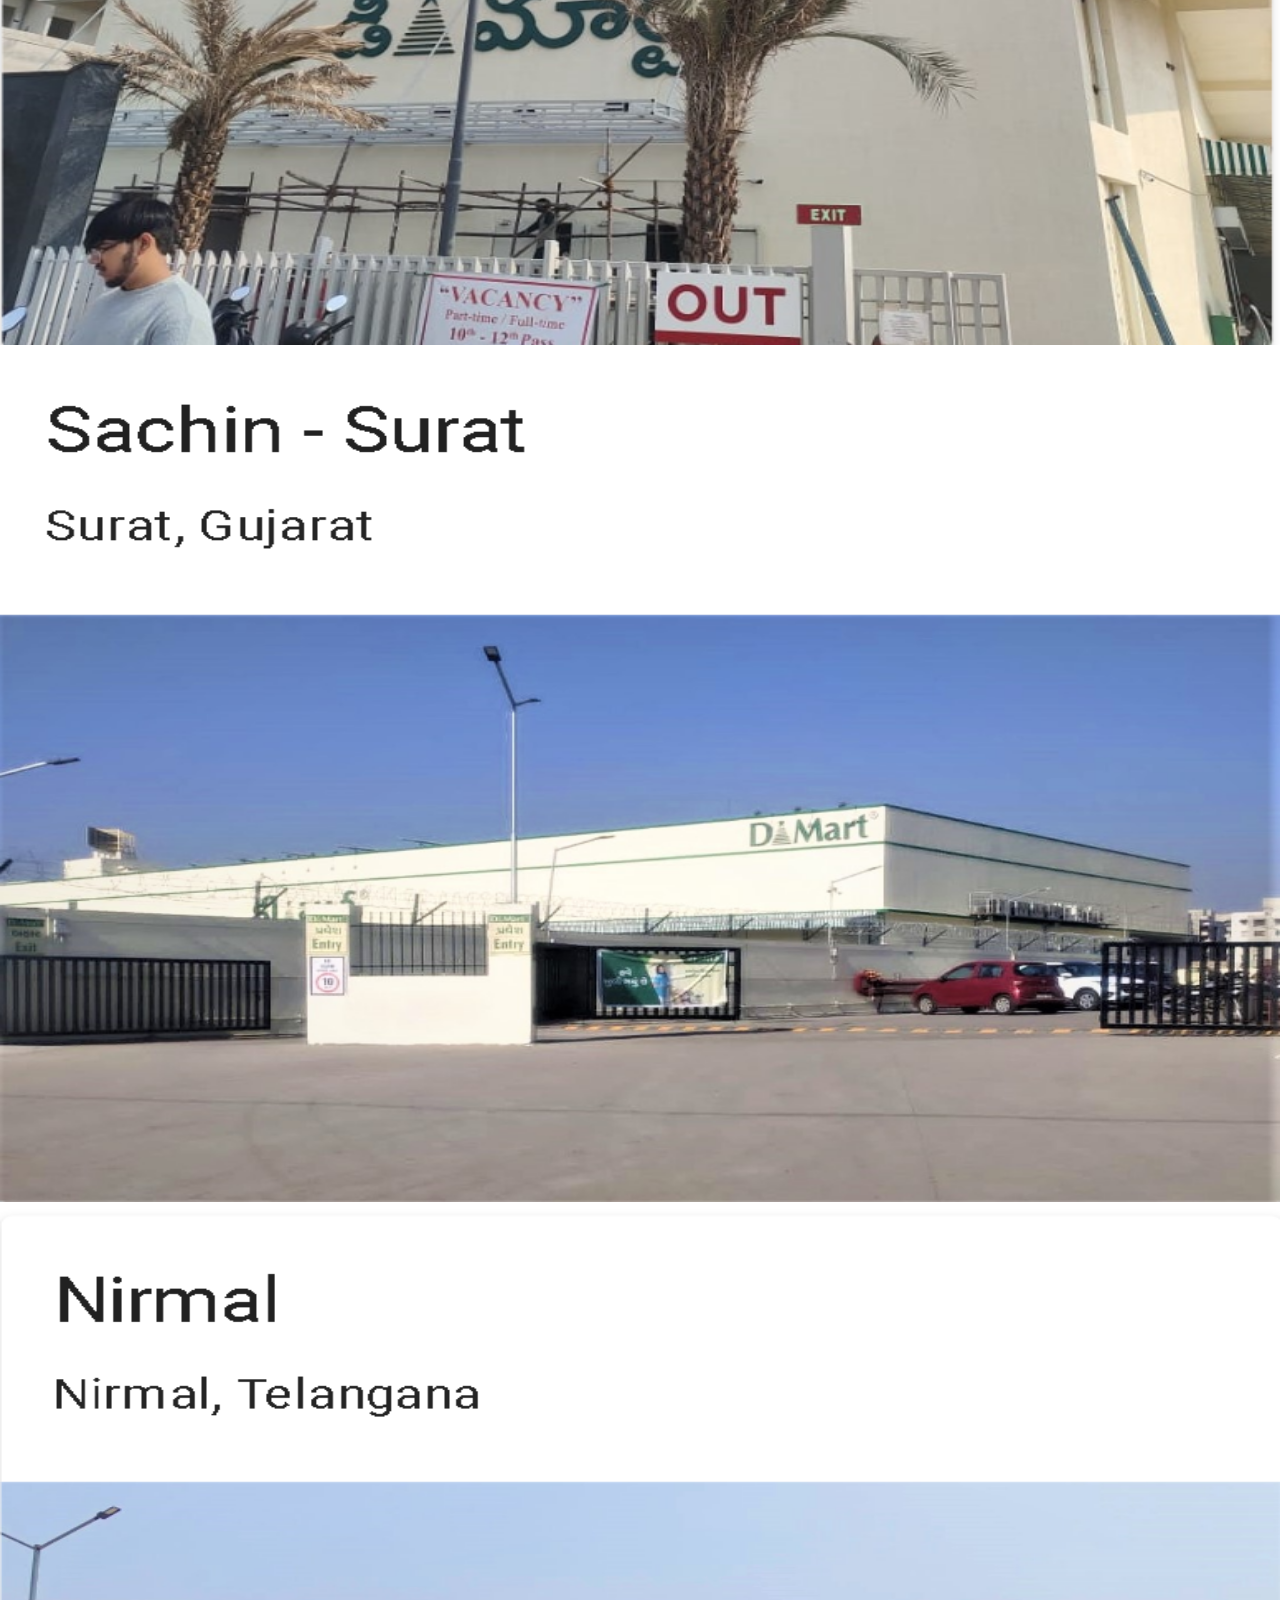
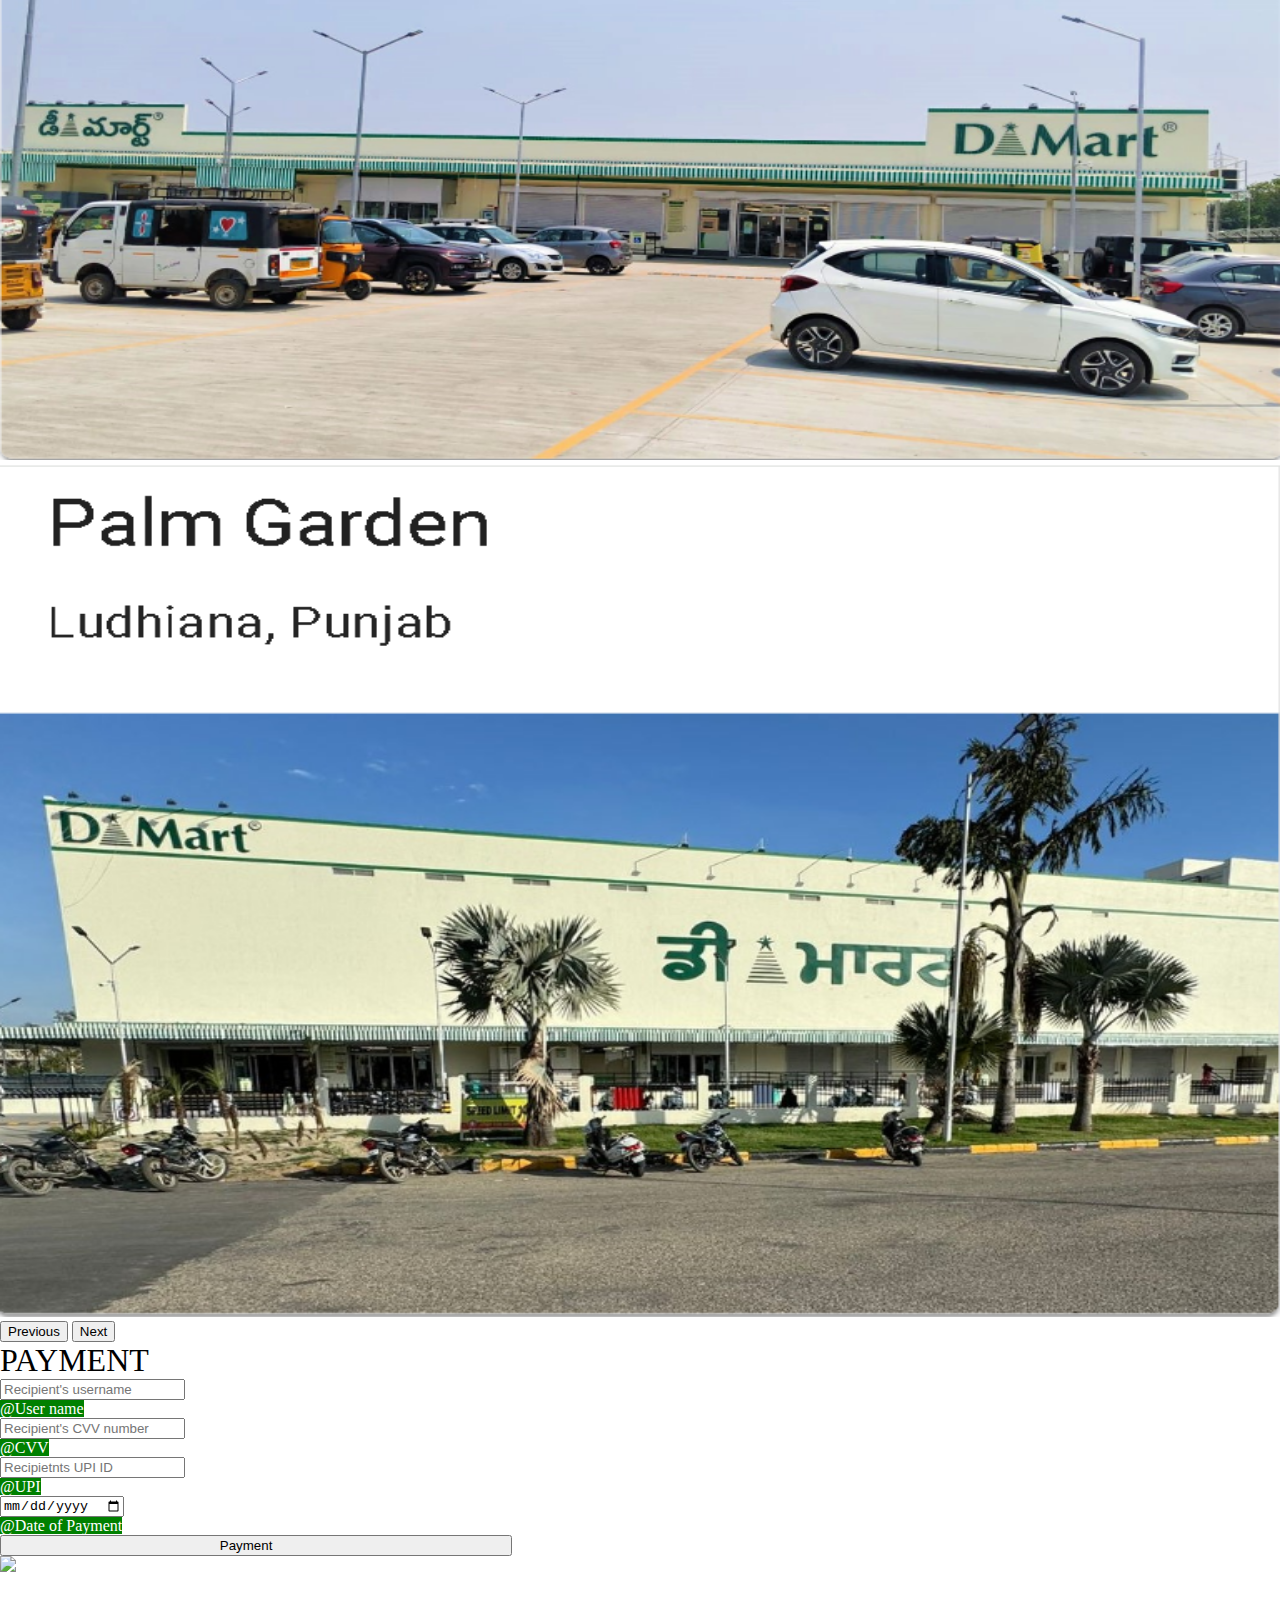
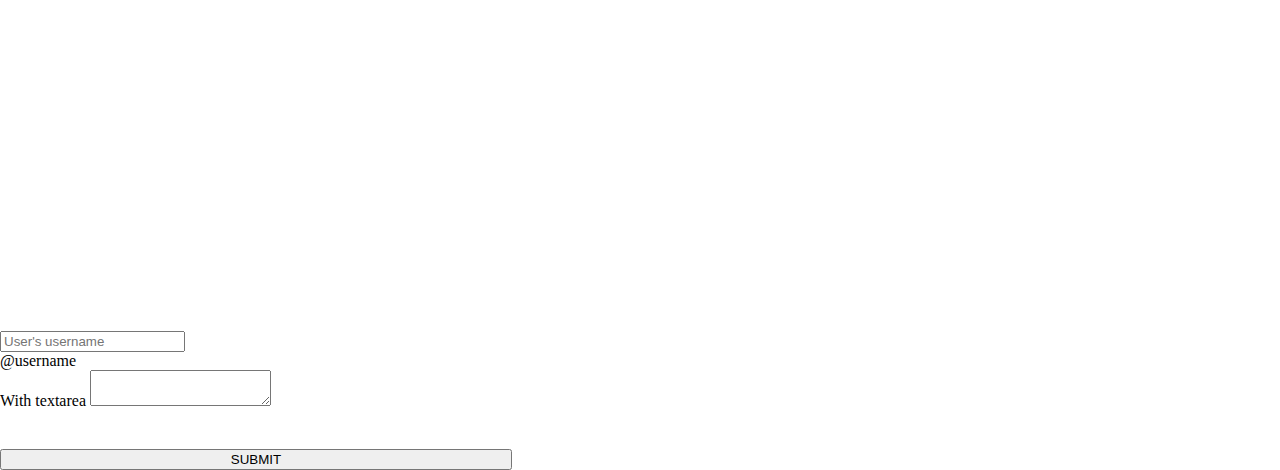
==== commit 289f0519: "first commit" ====
--- a/index.html
+++ b/index.html
@@ -91,7 +91,7 @@
     <div class="eventsection-section1 wrapper">
       <div class="container first">
         <div class="row align-item-center">
-          <div class="col-lg-12 col-md-12 mb-5 mb-lg-2">
+          <div class="col-lg-5 col-md-12 mb-5 mb-lg-2">
             <div class="card border-0">
               <img src="eventcard.png" class="img1">
             </div>
@@ -183,28 +183,28 @@
               <input type="text" class="form-control" placeholder="Recipient's username"
                 aria-label="Recipient's username" aria-describedby="basic-addon2">
               <div class="input-group-append">
-                <span class="input-group-text" id="basic-addon2">@User name</span>
-              </div>
-            </div>
-            <div class="input-group mb-3">
-              <input type="number" class="form-control" placeholder="Recipient's username"
-                aria-label="Recipient's username" aria-describedby="basic-addon2">
-              <div class="input-group-append">
-                <span class="input-group-text" id="basic-addon2">@CVV</span>
-              </div>
-            </div>
-            <div class="input-group mb-3">
-              <input type="text" class="form-control" placeholder="Recipient's username"
-                aria-label="Recipient's username" aria-describedby="basic-addon2">
-              <div class="input-group-append">
-                <span class="input-group-text" id="basic-addon2">@UPI</span>
+                <span class="input-group-text" id="basic-addon2" style="background-color: green; color: white;">@User name</span>
+              </div>
+            </div>
+            <div class="input-group mb-3">
+              <input type="number" class="form-control" placeholder="Recipient's CVV number"
+                aria-label="Recipient's username" aria-describedby="basic-addon2">
+              <div class="input-group-append">
+                <span class="input-group-text" id="basic-addon2" style="background-color: green; color: white;">@CVV</span>
+              </div>
+            </div>
+            <div class="input-group mb-3">
+              <input type="text" class="form-control" placeholder="Recipietnts UPI ID"
+                aria-label="Recipient's username" aria-describedby="basic-addon2">
+              <div class="input-group-append">
+                <span class="input-group-text" id="basic-addon2" style="background-color: green; color: white;">@UPI</span>
               </div>
             </div>
             <div class="input-group mb-3">
               <input type="date" class="form-control" placeholder="Recipient's username"
                 aria-label="Recipient's username" aria-describedby="basic-addon2">
               <div class="input-group-append">
-                <span class="input-group-text" id="basic-addon2">@Date of Payment</span>
+                <span class="input-group-text" id="basic-addon2" style="background-color: green; color: white;">@Date of Payment</span>
               </div>
             </div>
             <button class="btn btn-success hbtn " style="width: 40%; ">Payment<i class="fa-brands fa-cc-mastercard"
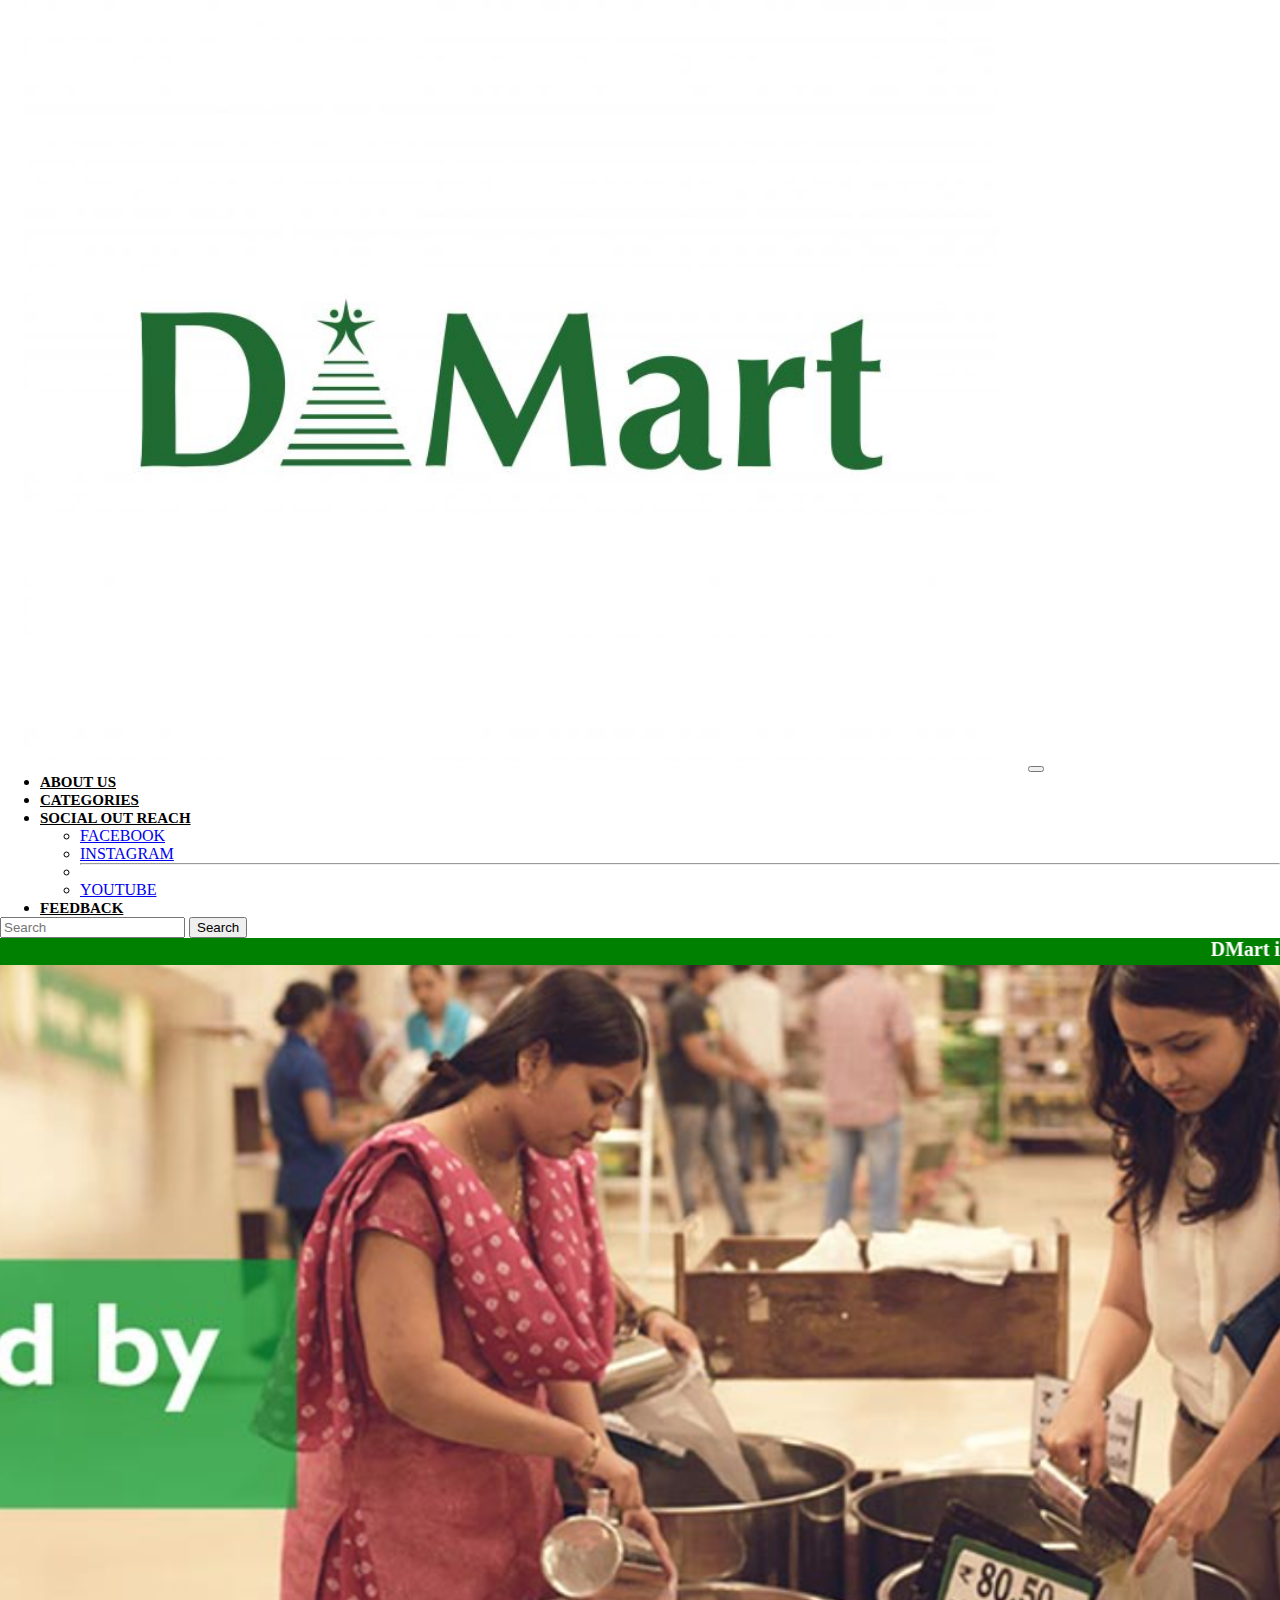
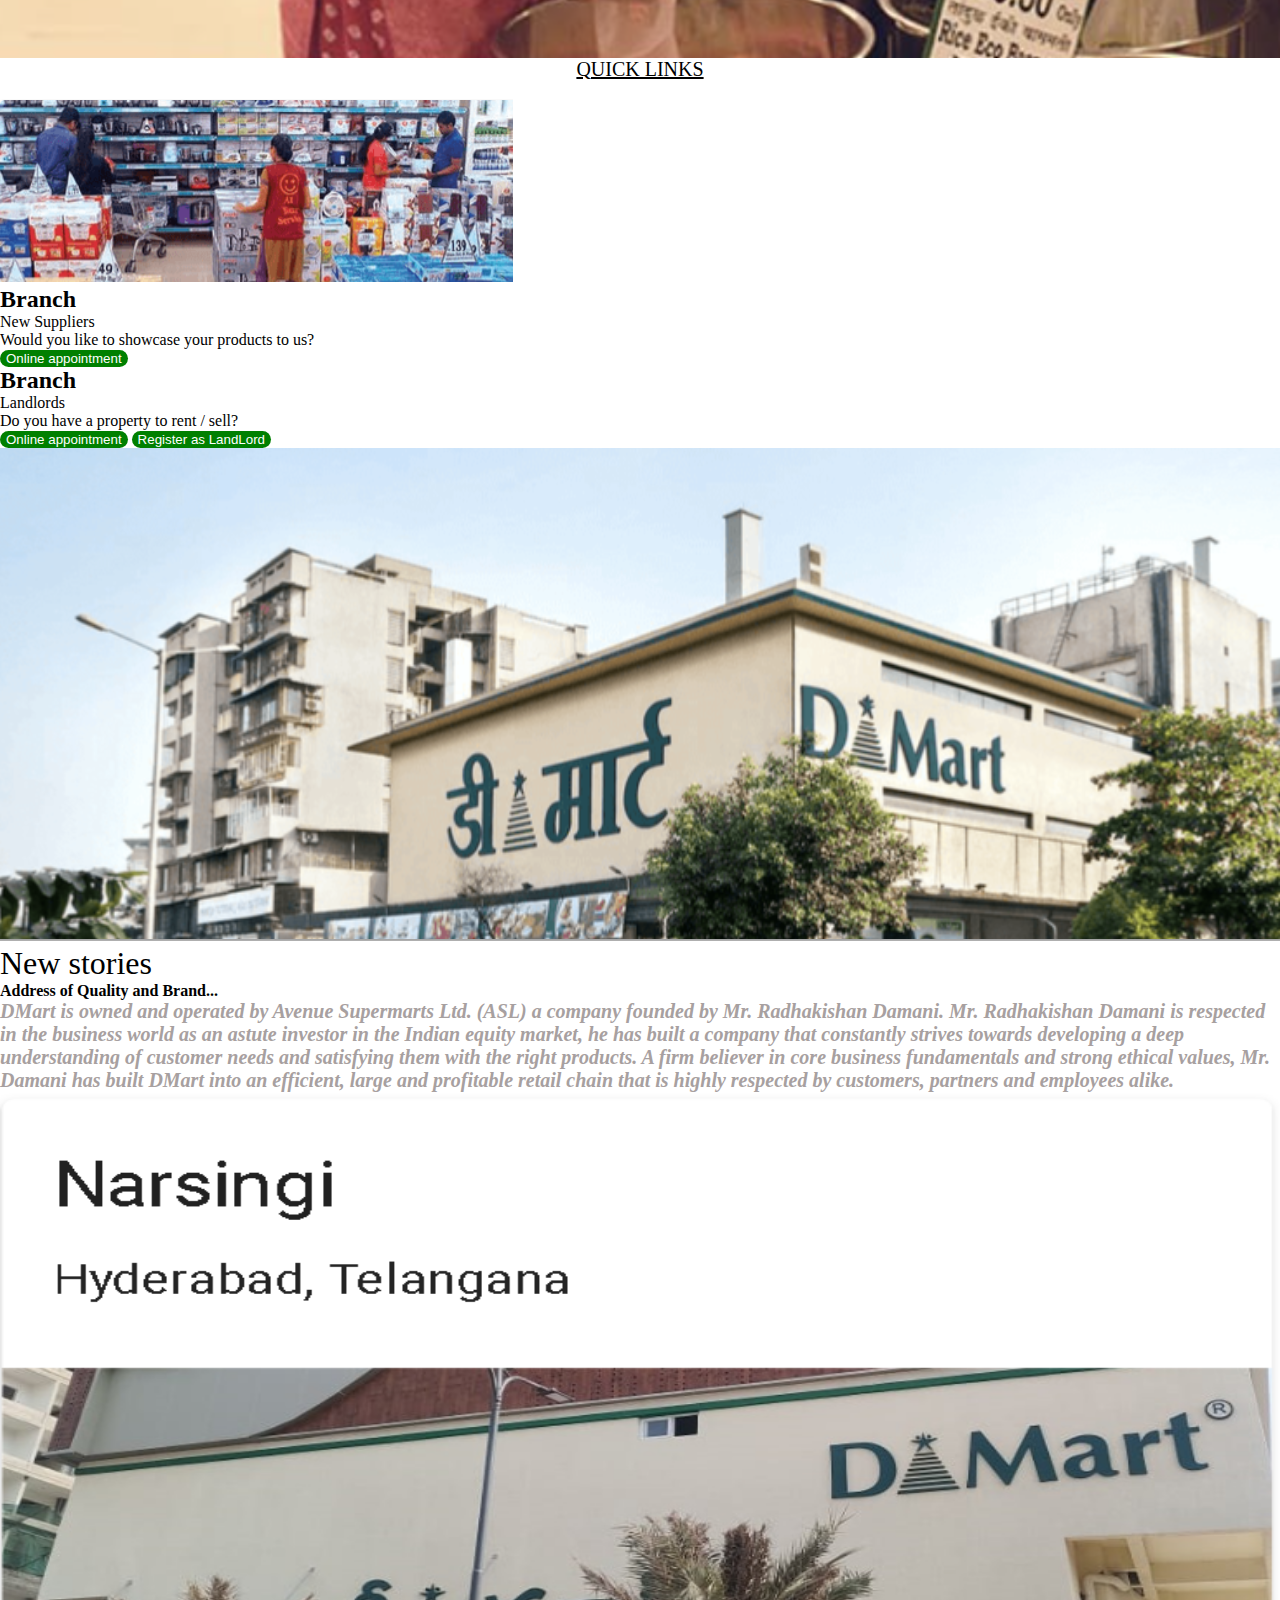
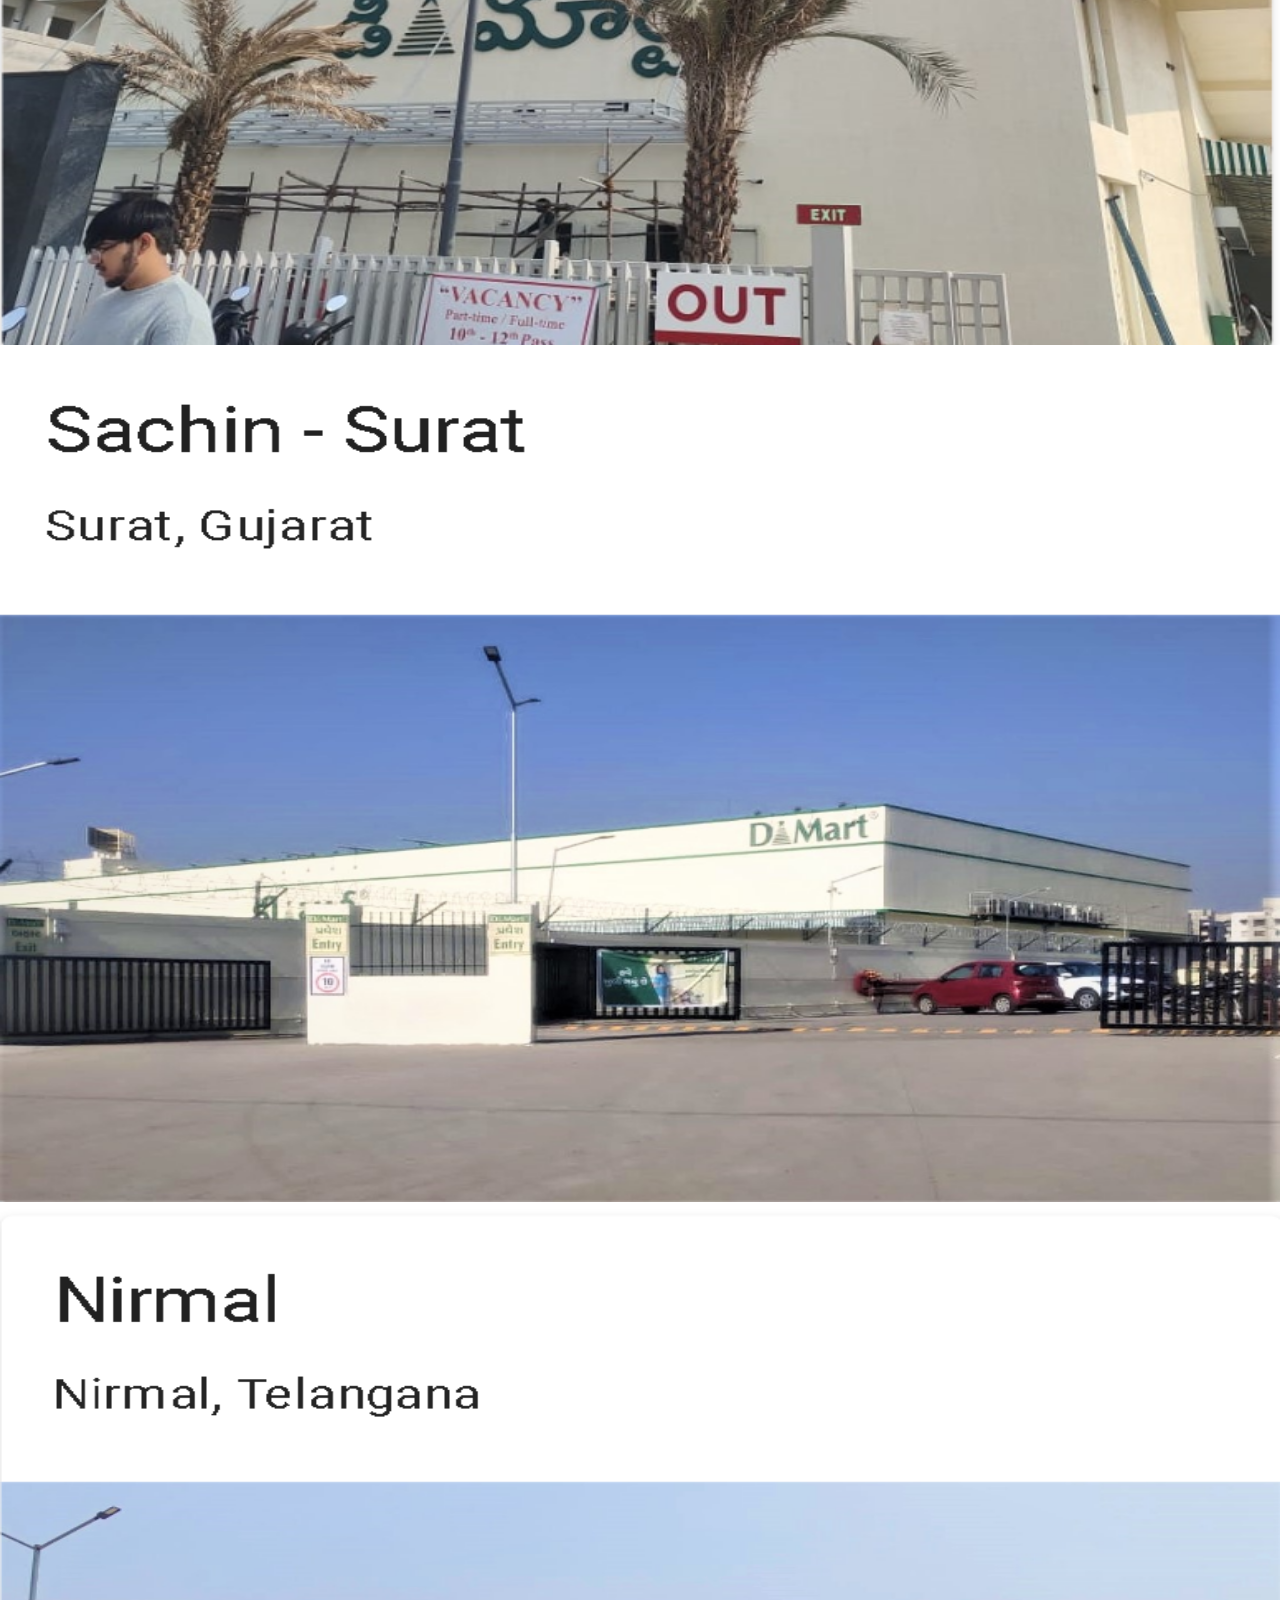
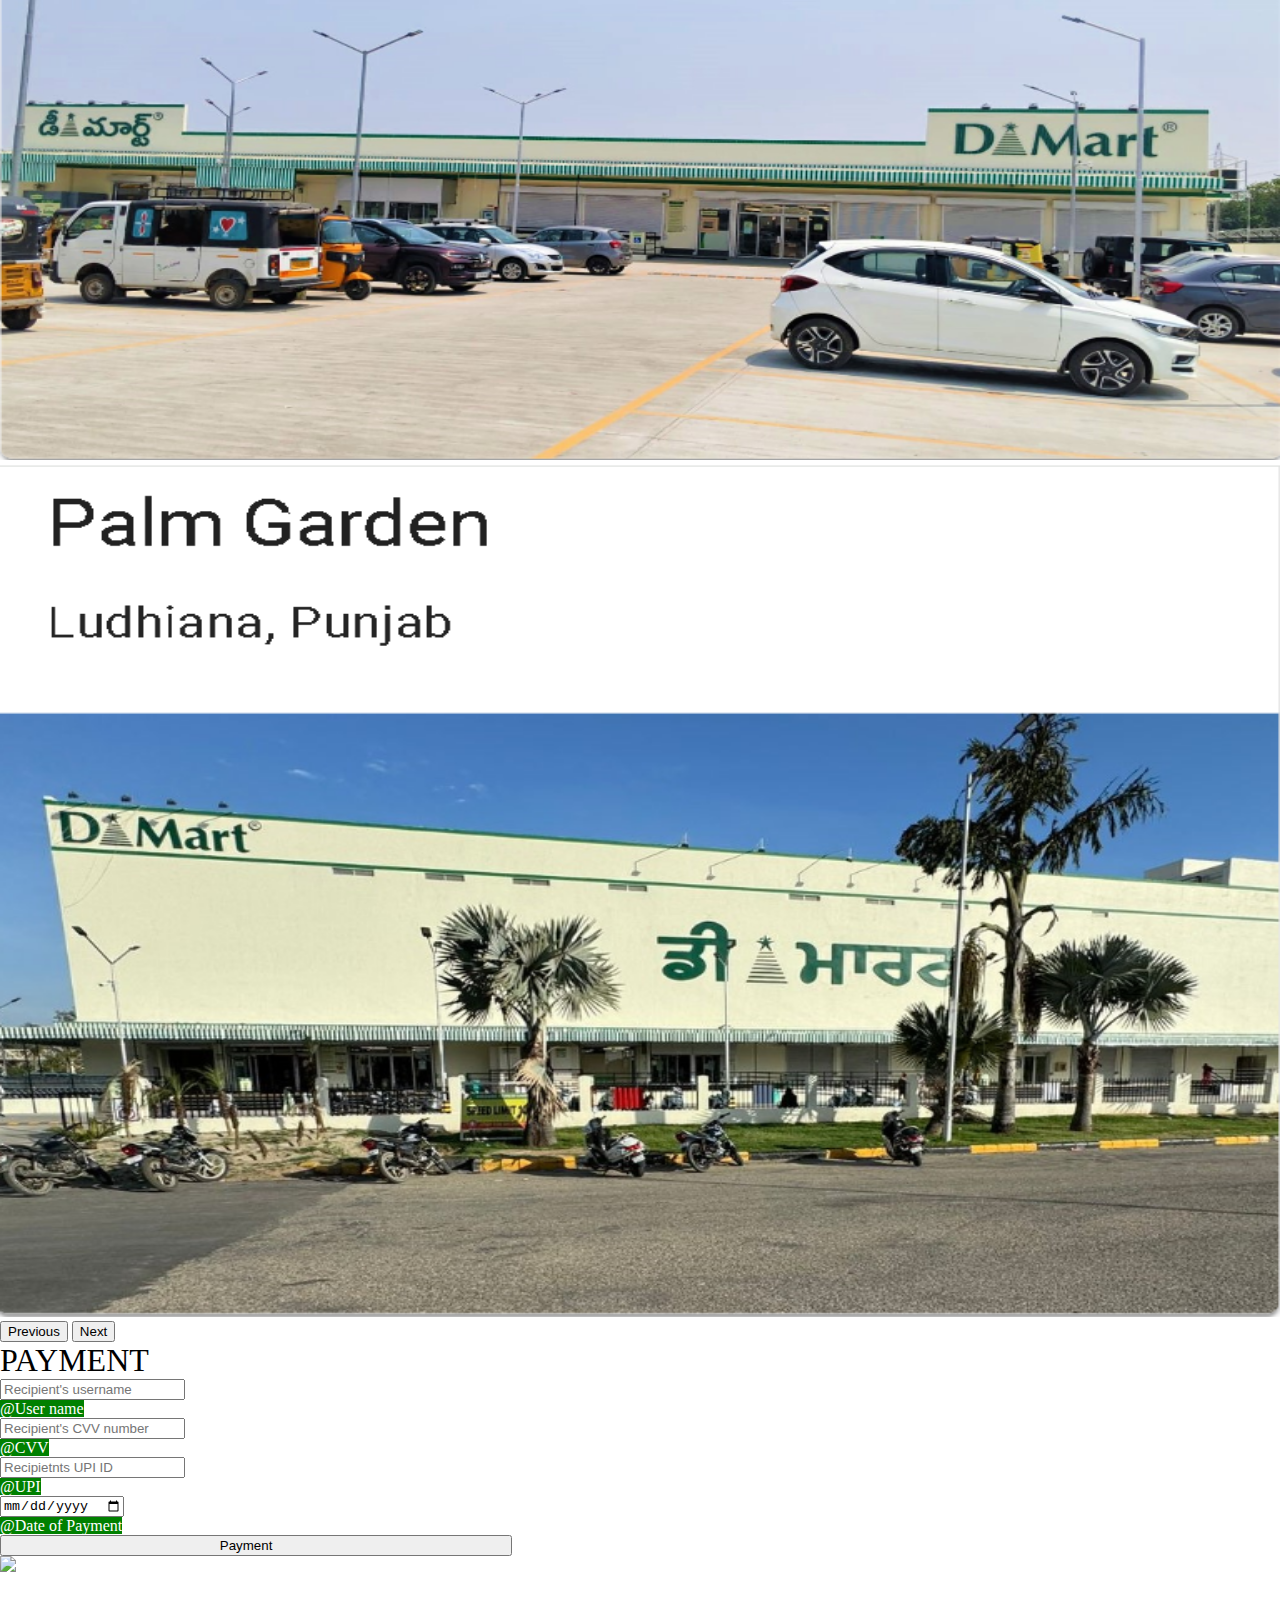
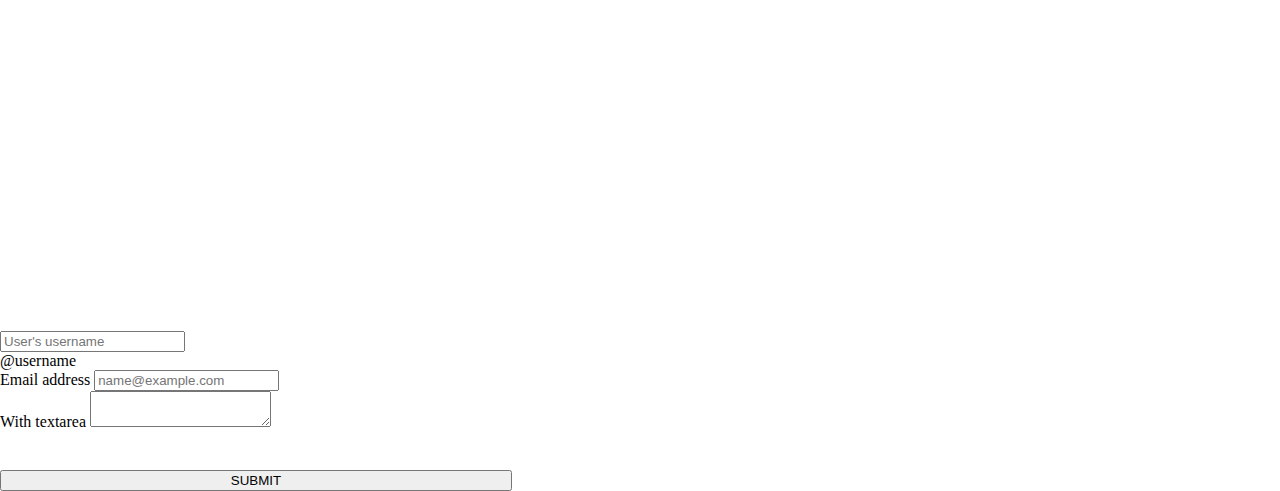
==== commit 49b83e00: "first commit" ====
--- a/index.html
+++ b/index.html
@@ -238,6 +238,10 @@
             <span class="input-group-text" id="basic-addon2">@username</span>
           </div>
         </div>
+        <div class="mb-3">
+          <label for="exampleFormControlInput1" class="form-label">Email address</label>
+          <input type="email" class="form-control" id="exampleFormControlInput1" placeholder="name@example.com">
+        </div>
         
         <div class="input-group">
           <span class="input-group-text">With textarea</span>
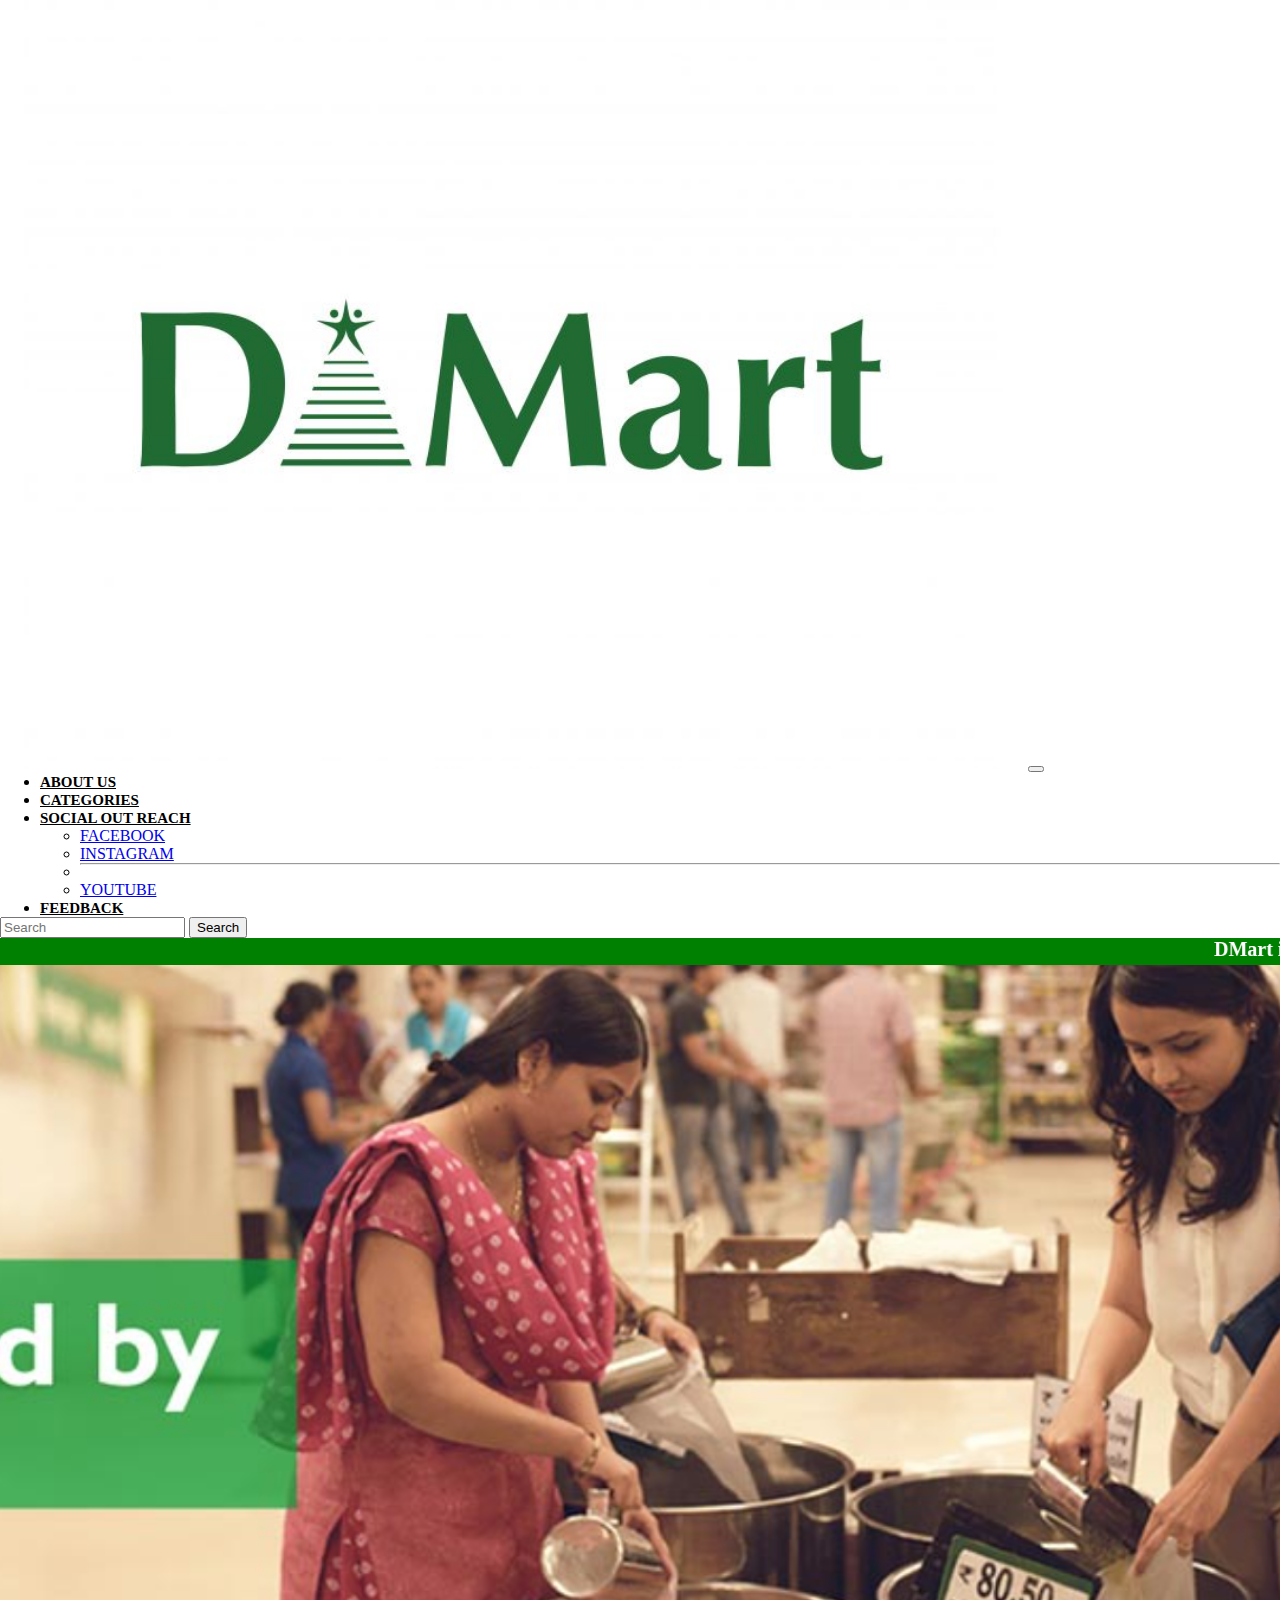
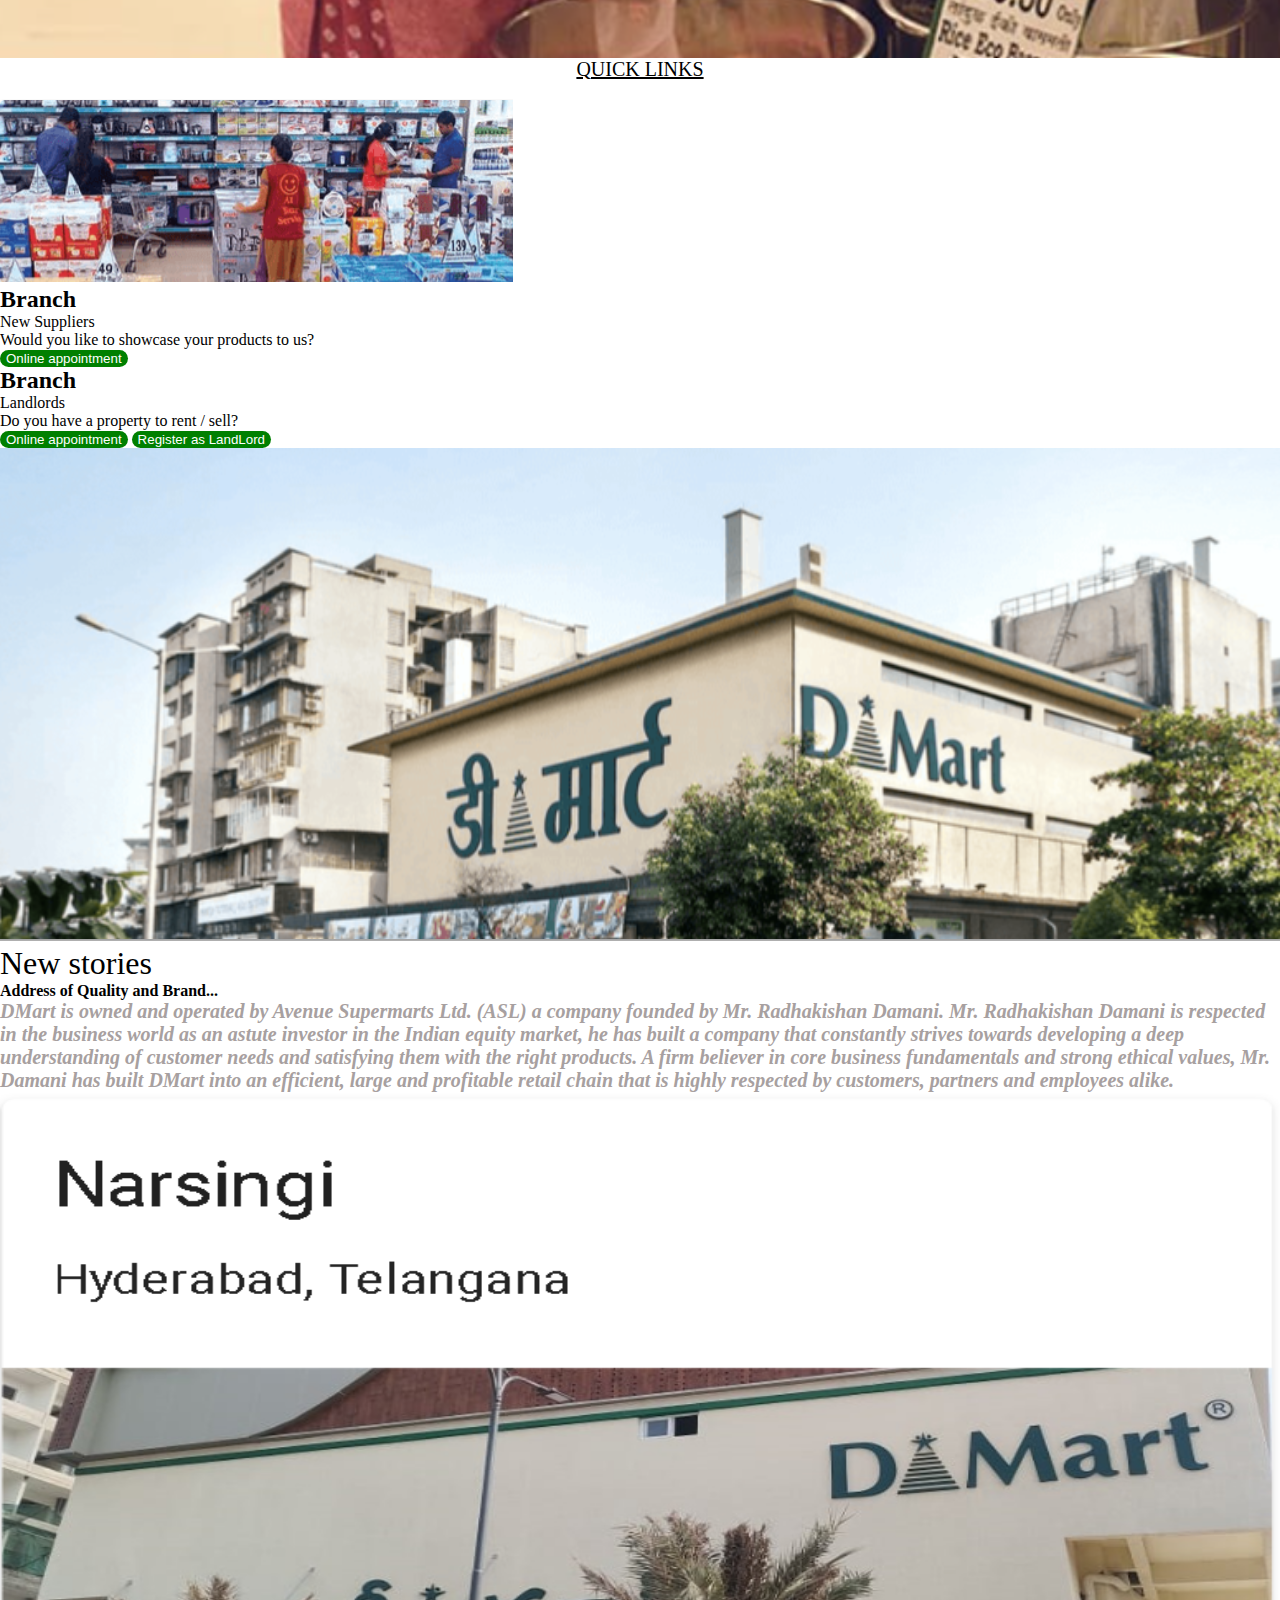
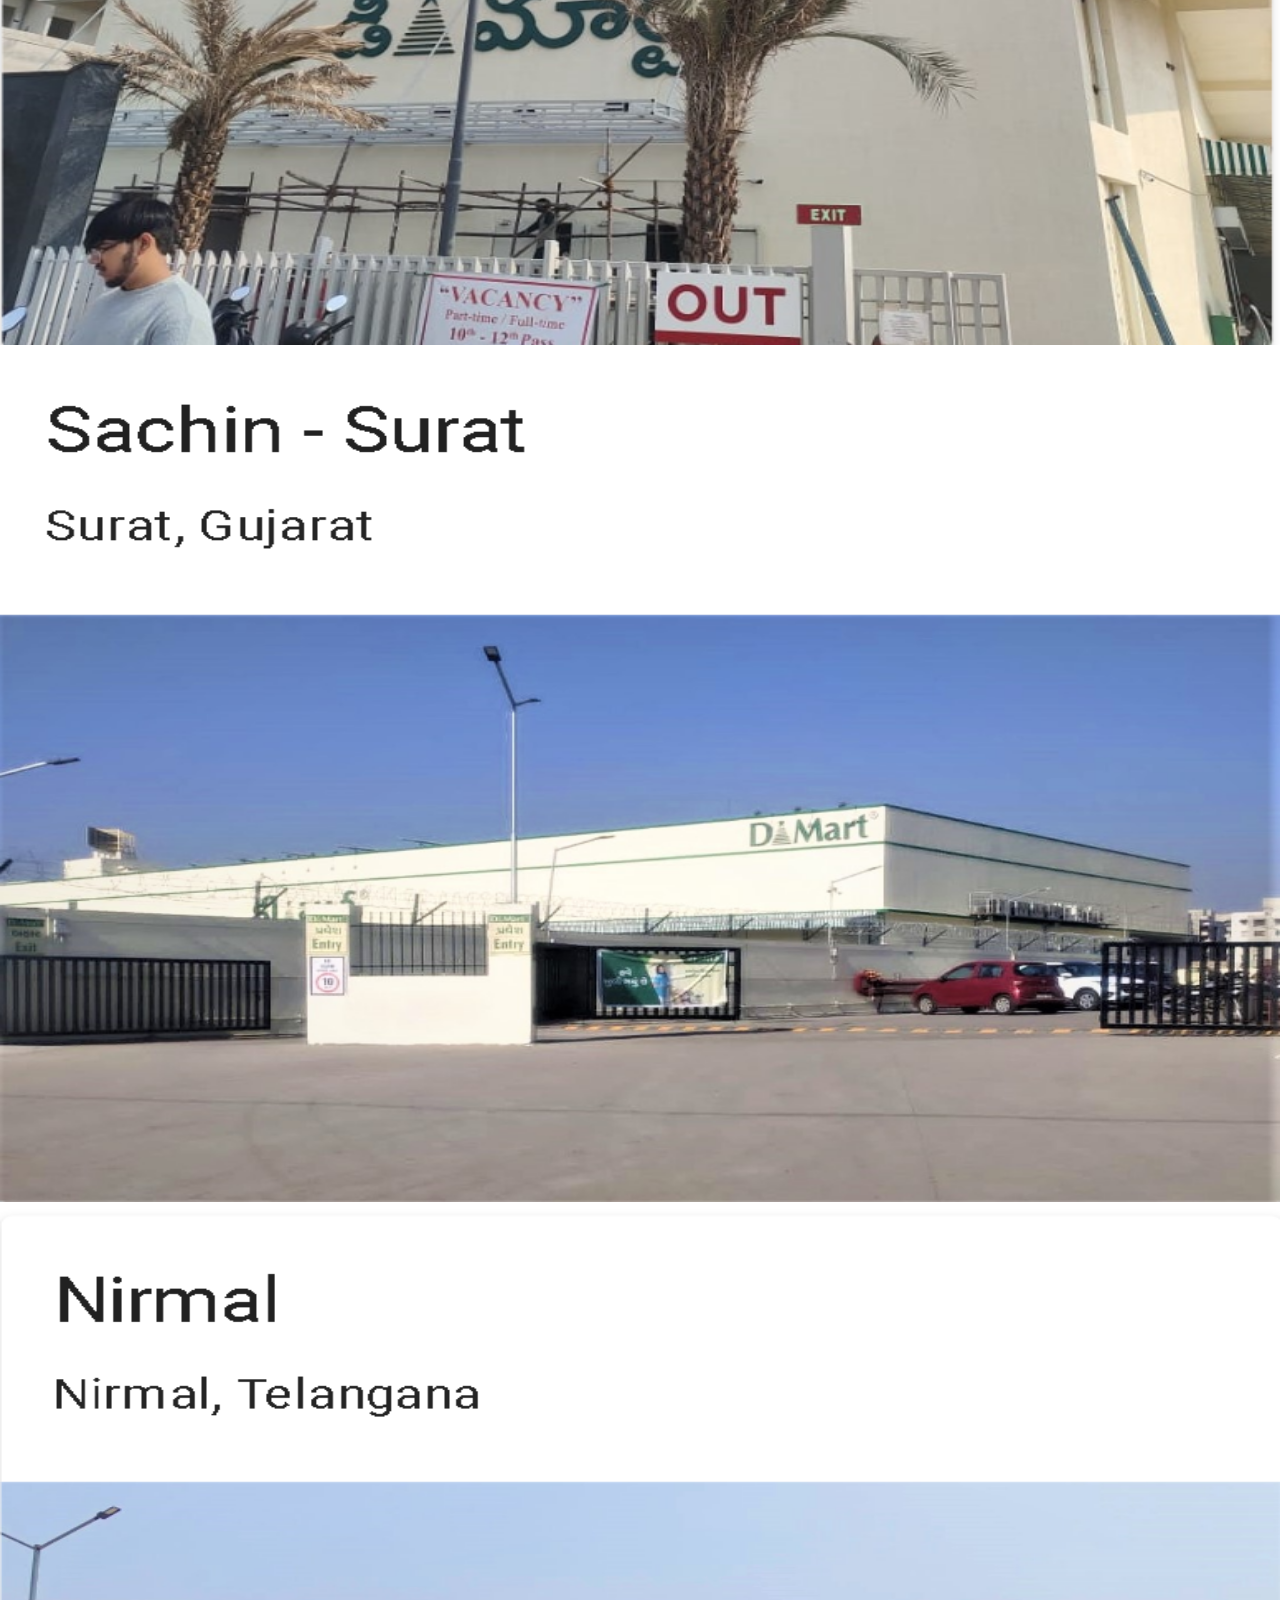
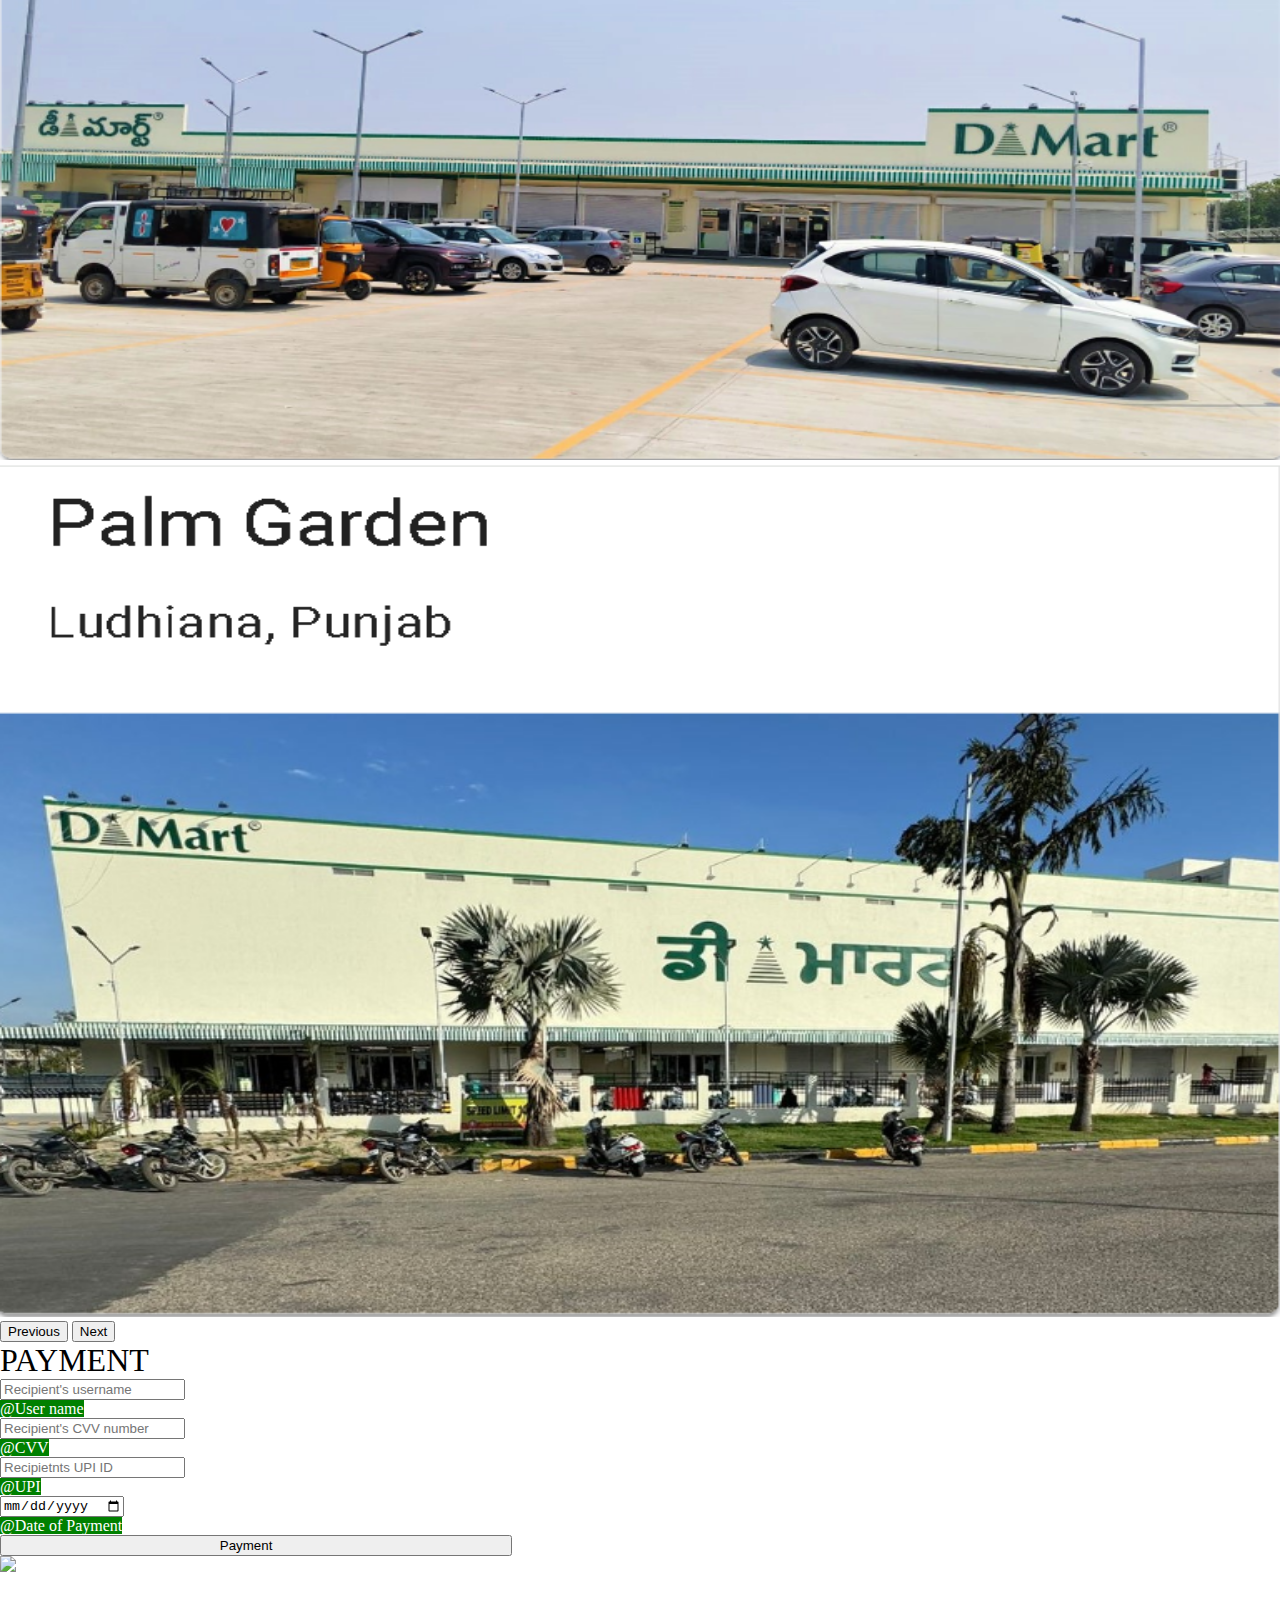
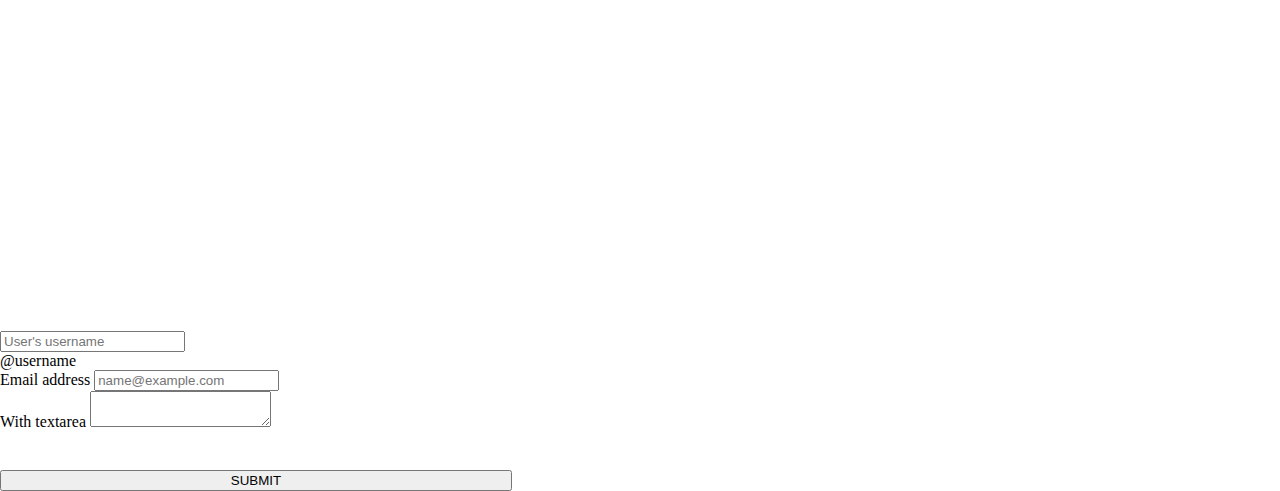
==== commit f51689f7: "first commit" ====
--- a/index.html
+++ b/index.html
@@ -25,7 +25,7 @@
       <a class="navbar-brand" href="#"><img src="Dmart.jpg" width="80%" /></a>
       <button class="navbar-toggler" type="button" data-bs-toggle="collapse" data-bs-target="#navbarSupportedContent"
         aria-controls="navbarSupportedContent" aria-expanded="false" aria-label="Toggle navigation">
-        <span class="navbar-toggler-icon"></span>
+        <span class="navbar-toggler-icon"><i class="fa-solid fa-bars"></i></span>
       </button>
       <div class="collapse navbar-collapse" id="navbarSupportedContent">
         <ul class="navbar-nav me-auto mb-2 mb-lg-0">
@@ -183,28 +183,32 @@
               <input type="text" class="form-control" placeholder="Recipient's username"
                 aria-label="Recipient's username" aria-describedby="basic-addon2">
               <div class="input-group-append">
-                <span class="input-group-text" id="basic-addon2" style="background-color: green; color: white;">@User name</span>
+                <span class="input-group-text" id="basic-addon2" style="background-color: green; color: white;">@User
+                  name</span>
               </div>
             </div>
             <div class="input-group mb-3">
               <input type="number" class="form-control" placeholder="Recipient's CVV number"
                 aria-label="Recipient's username" aria-describedby="basic-addon2">
               <div class="input-group-append">
-                <span class="input-group-text" id="basic-addon2" style="background-color: green; color: white;">@CVV</span>
-              </div>
-            </div>
-            <div class="input-group mb-3">
-              <input type="text" class="form-control" placeholder="Recipietnts UPI ID"
-                aria-label="Recipient's username" aria-describedby="basic-addon2">
-              <div class="input-group-append">
-                <span class="input-group-text" id="basic-addon2" style="background-color: green; color: white;">@UPI</span>
+                <span class="input-group-text" id="basic-addon2"
+                  style="background-color: green; color: white;">@CVV</span>
+              </div>
+            </div>
+            <div class="input-group mb-3">
+              <input type="text" class="form-control" placeholder="Recipietnts UPI ID" aria-label="Recipient's username"
+                aria-describedby="basic-addon2">
+              <div class="input-group-append">
+                <span class="input-group-text" id="basic-addon2"
+                  style="background-color: green; color: white;">@UPI</span>
               </div>
             </div>
             <div class="input-group mb-3">
               <input type="date" class="form-control" placeholder="Recipient's username"
                 aria-label="Recipient's username" aria-describedby="basic-addon2">
               <div class="input-group-append">
-                <span class="input-group-text" id="basic-addon2" style="background-color: green; color: white;">@Date of Payment</span>
+                <span class="input-group-text" id="basic-addon2" style="background-color: green; color: white;">@Date of
+                  Payment</span>
               </div>
             </div>
             <button class="btn btn-success hbtn " style="width: 40%; ">Payment<i class="fa-brands fa-cc-mastercard"
@@ -242,14 +246,14 @@
           <label for="exampleFormControlInput1" class="form-label">Email address</label>
           <input type="email" class="form-control" id="exampleFormControlInput1" placeholder="name@example.com">
         </div>
-        
+
         <div class="input-group">
           <span class="input-group-text">With textarea</span>
           <textarea class="form-control" aria-label="With textarea"></textarea>
         </div>
-      <button class="btn btn-success hbtn " style="width: 40%; margin-top: 3%;">SUBMIT</button>
-      </form>
-    </div>
+        <button class="btn btn-success hbtn " style="width: 40%; margin-top: 3%;">SUBMIT</button>
+        </form>
+      </div>
 
   </section>
 </body>
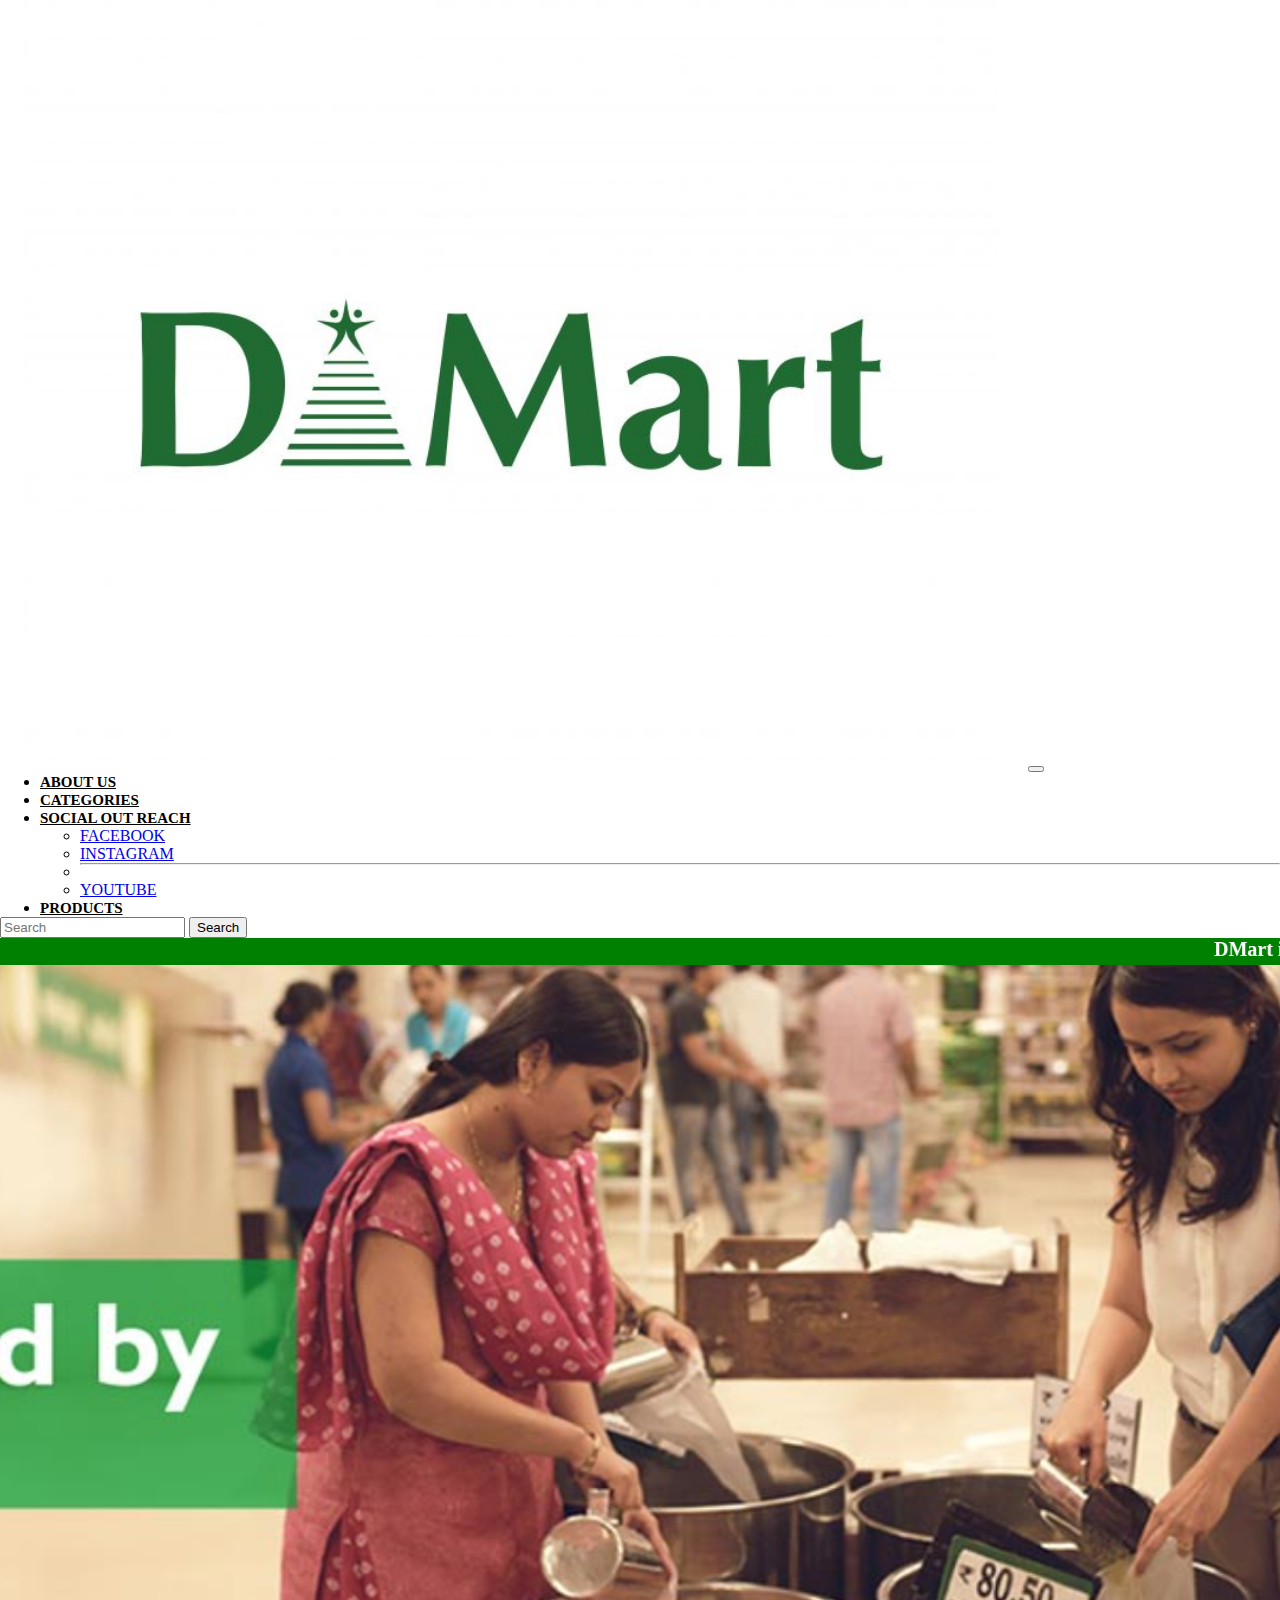
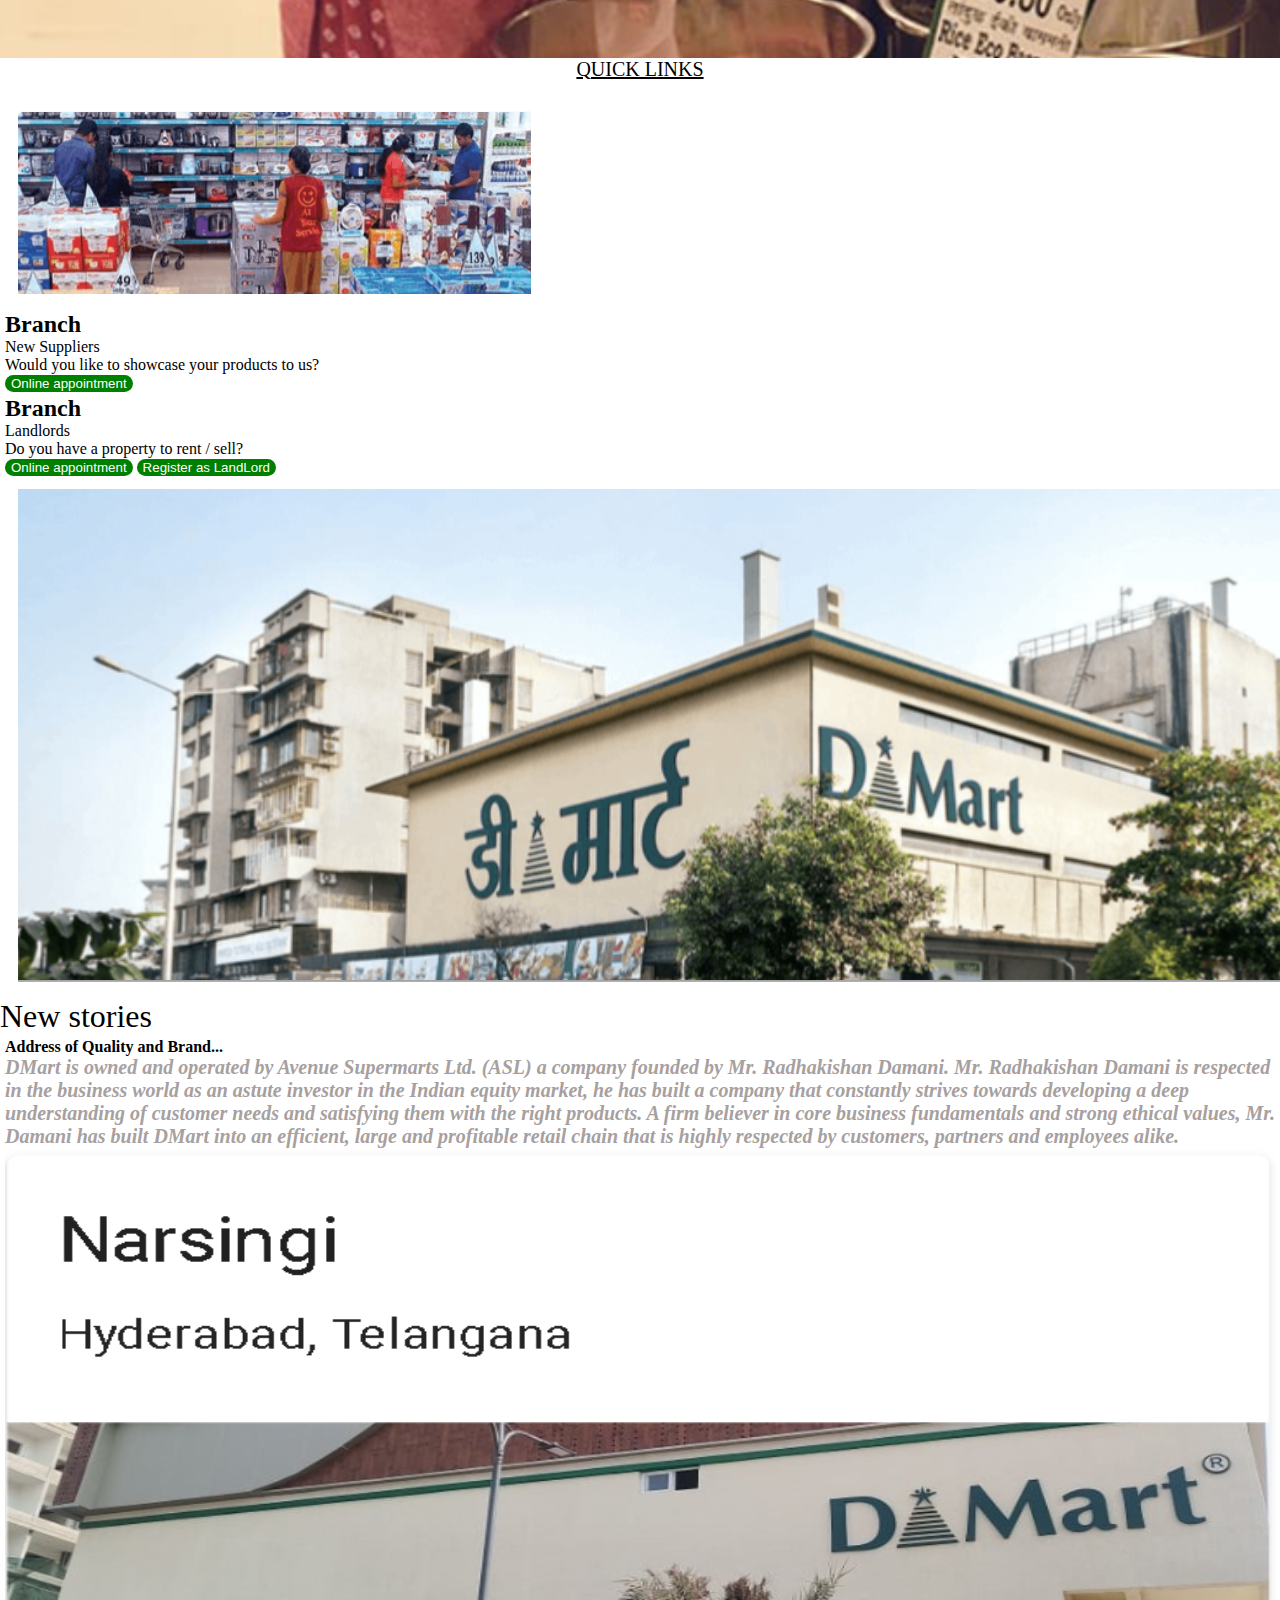
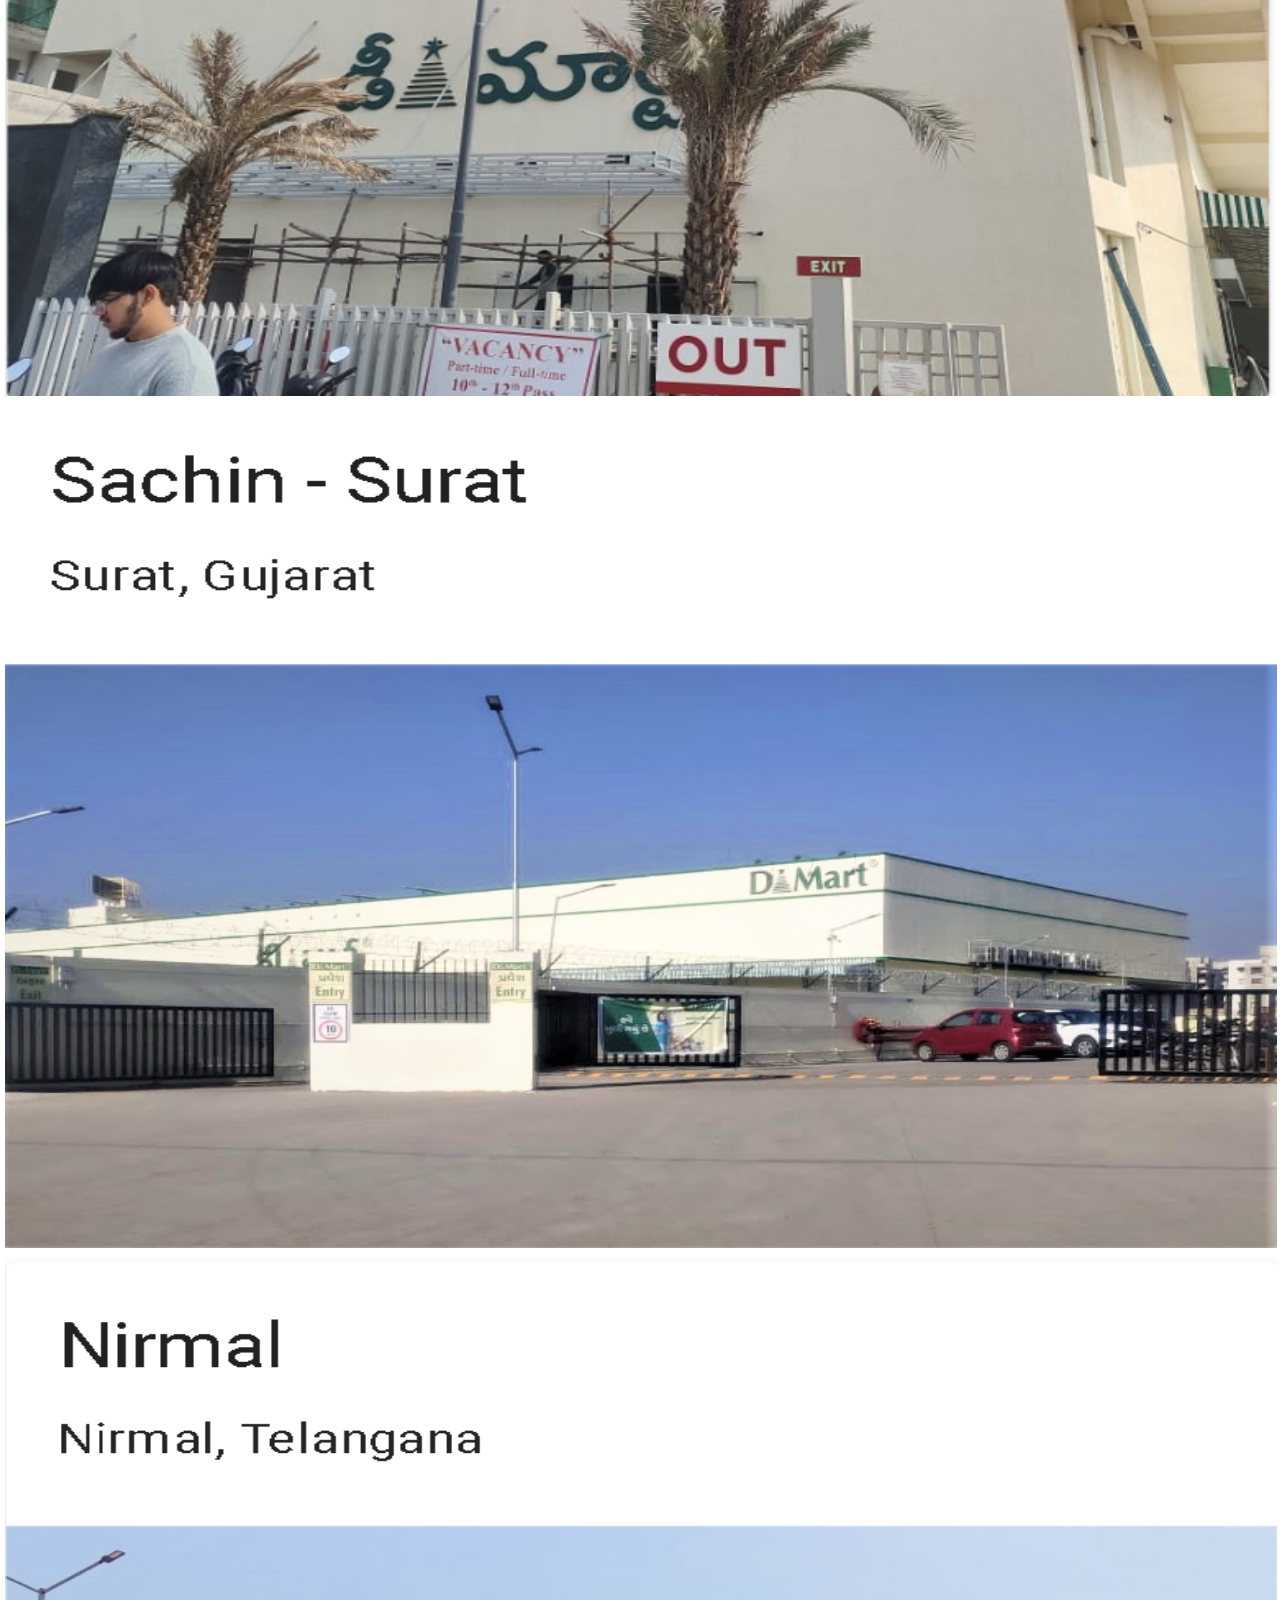
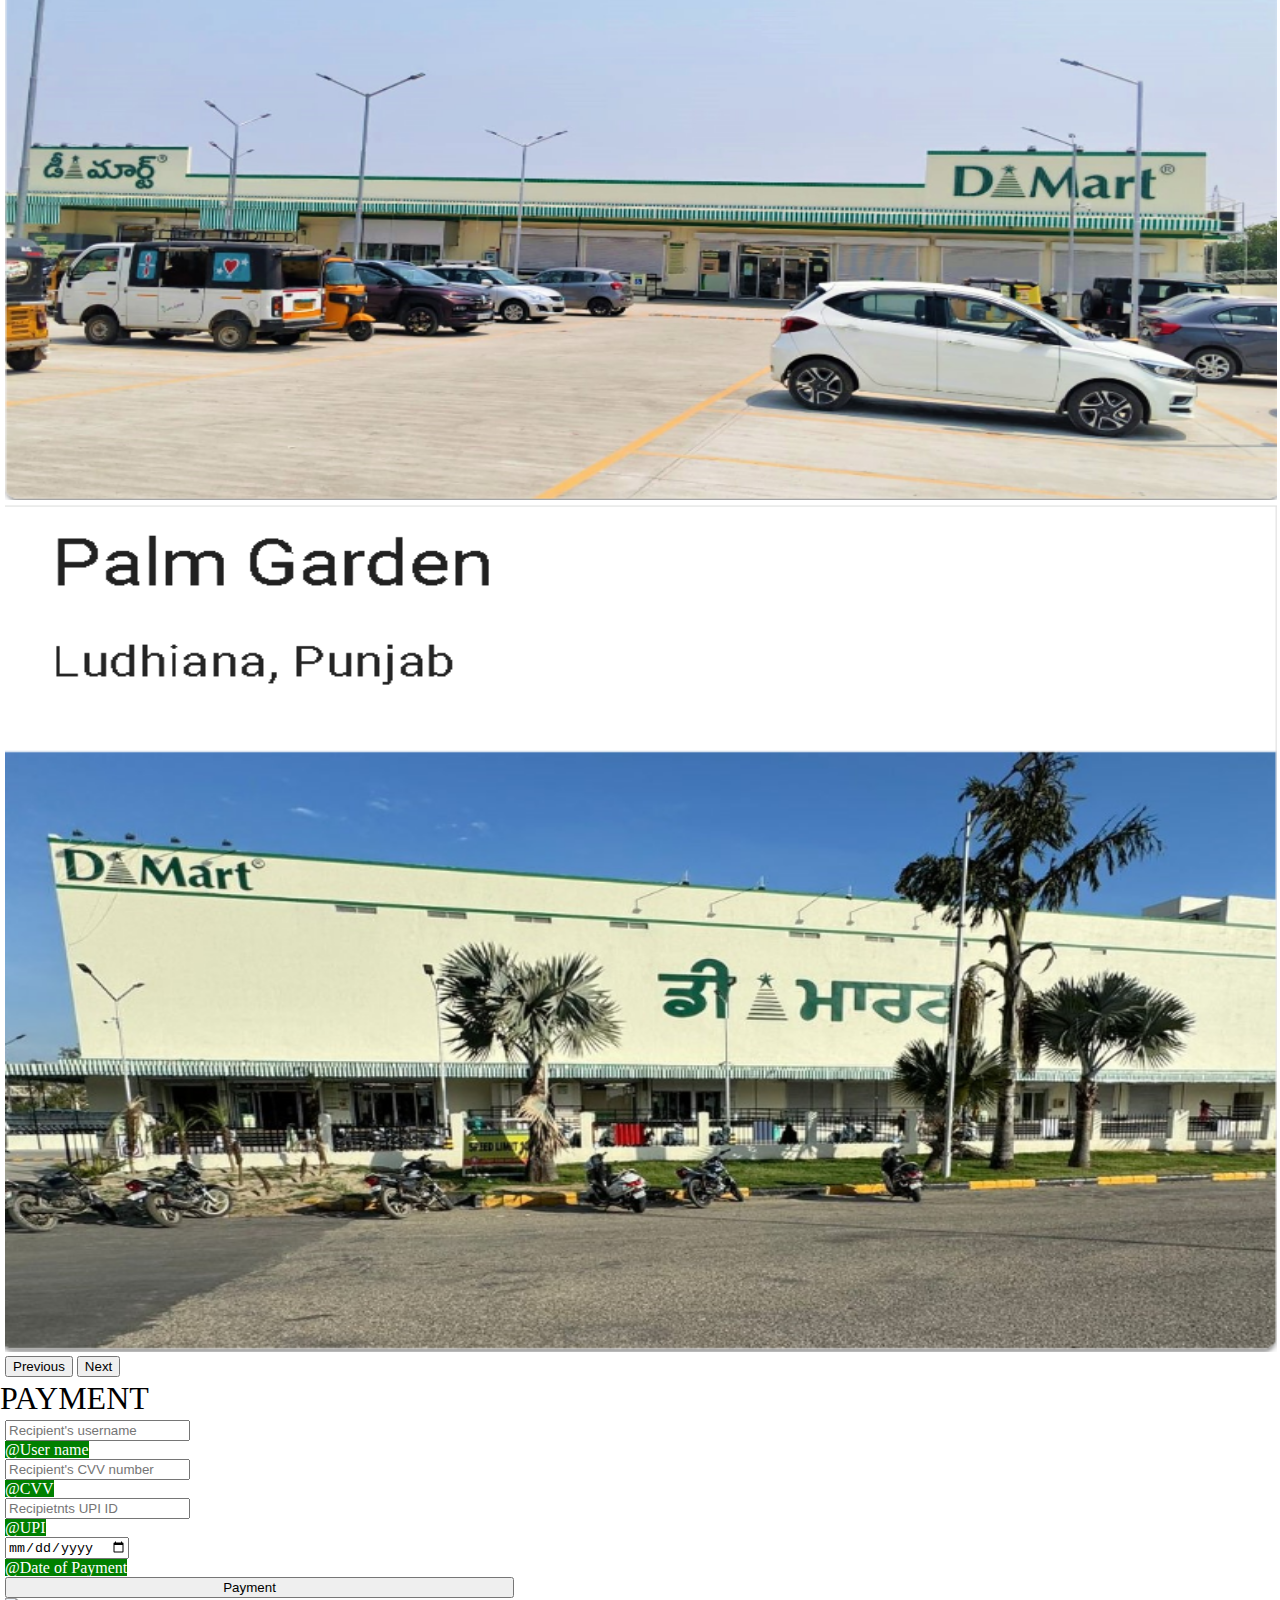
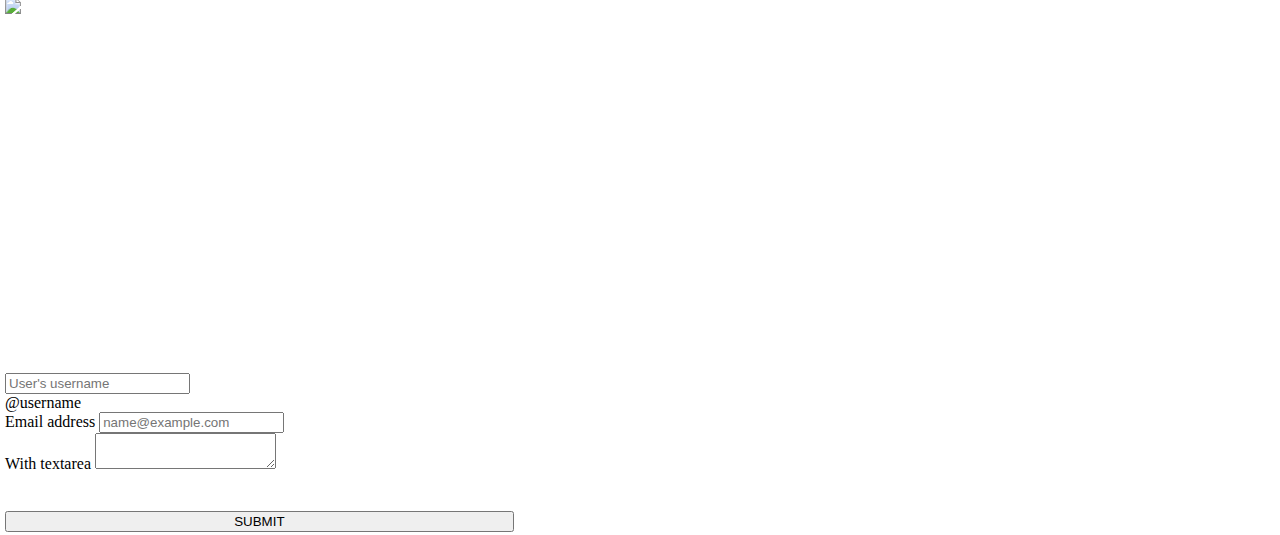
==== commit b551d03d: "first commit" ====
--- a/index.html
+++ b/index.html
@@ -50,7 +50,7 @@
             </ul>
           </li>
           <li class="nav-item">
-            <a class="nav-link " href="#" tabindex="-1" aria-disabled="true">FEEDBACK</a>
+            <a class="nav-link " href="./products.html" tabindex="-1" aria-disabled="true">PRODUCTS</a>
           </li>
         </ul>
         <form class="d-flex">
--- a/eecomerce.css
+++ b/eecomerce.css
@@ -48,3 +48,17 @@
     width: 100%;
 }
 /* products */
+.row
+{
+    margin: 3px;
+    margin-left: 5px;
+}
+.card-img-top
+{
+    aspect-ratio: 4/4;
+    width: 100%;
+}
+.card{
+    margin: 1%;
+    
+}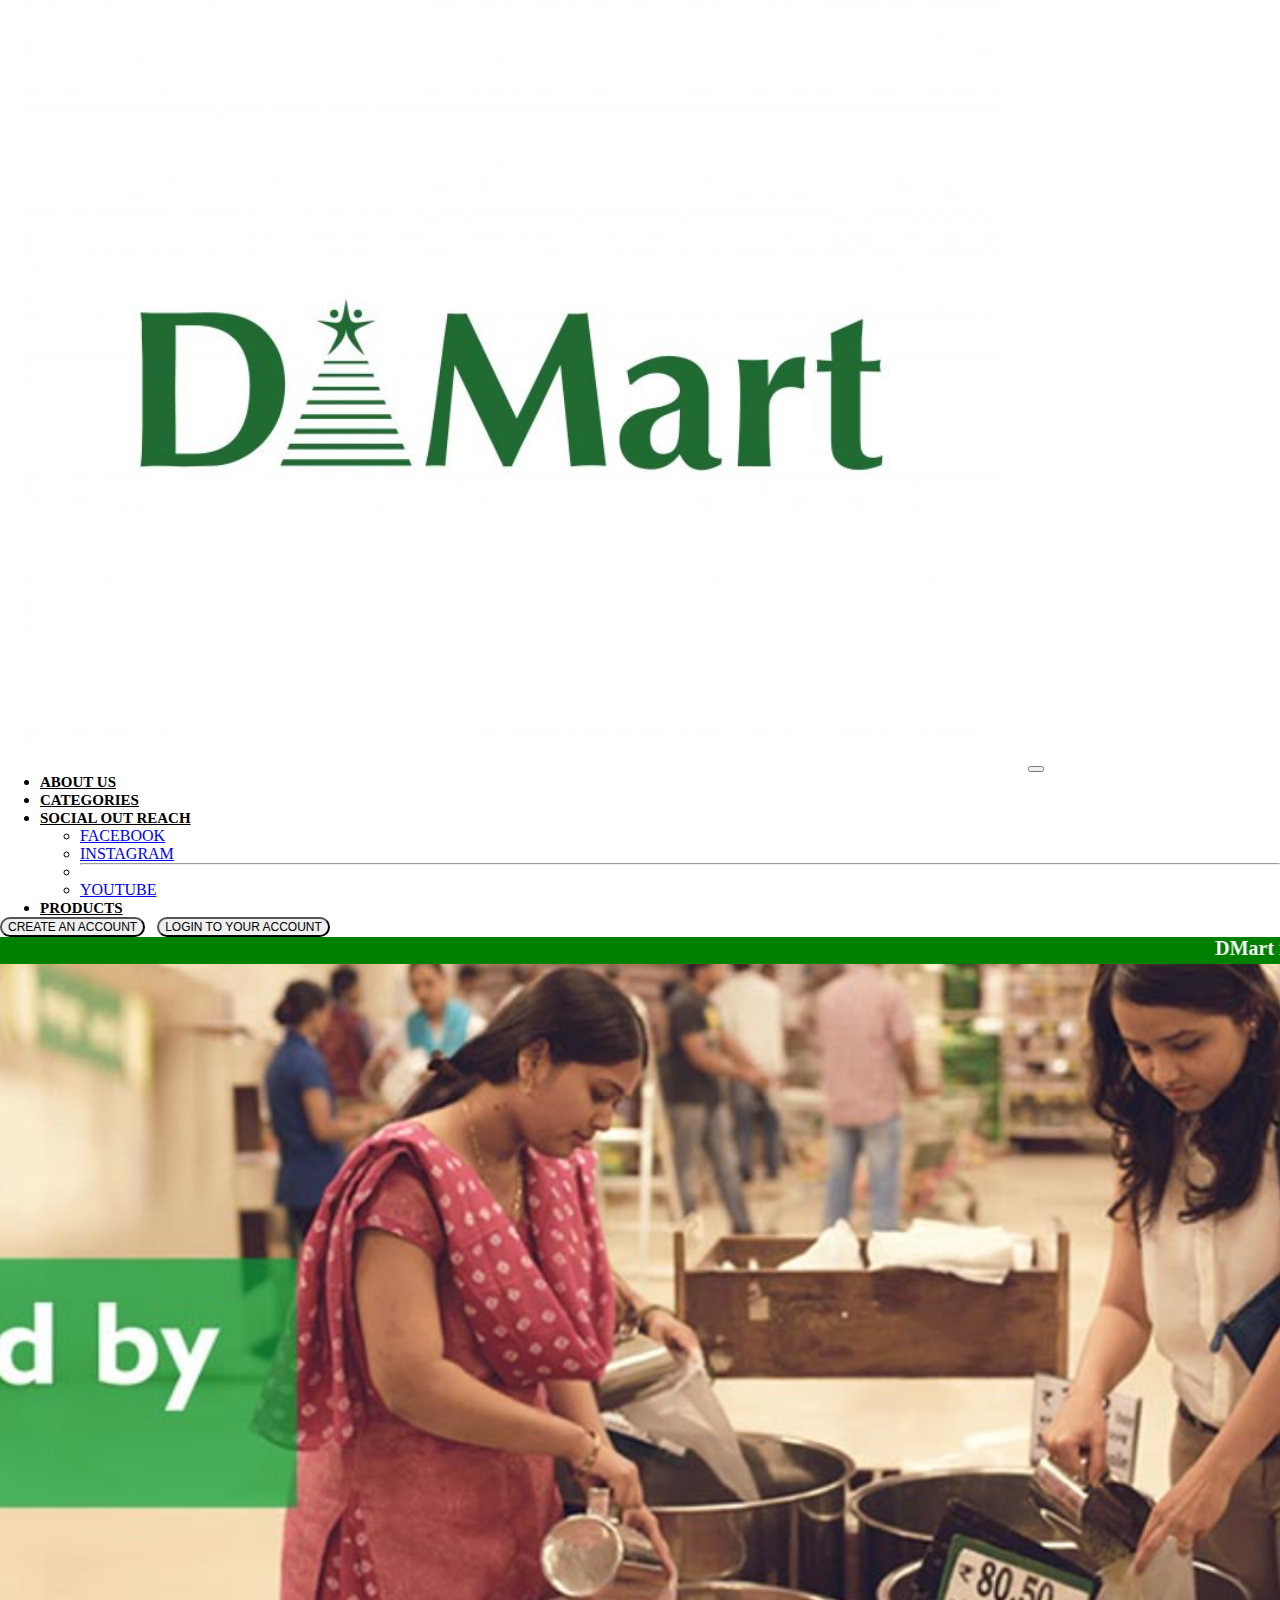
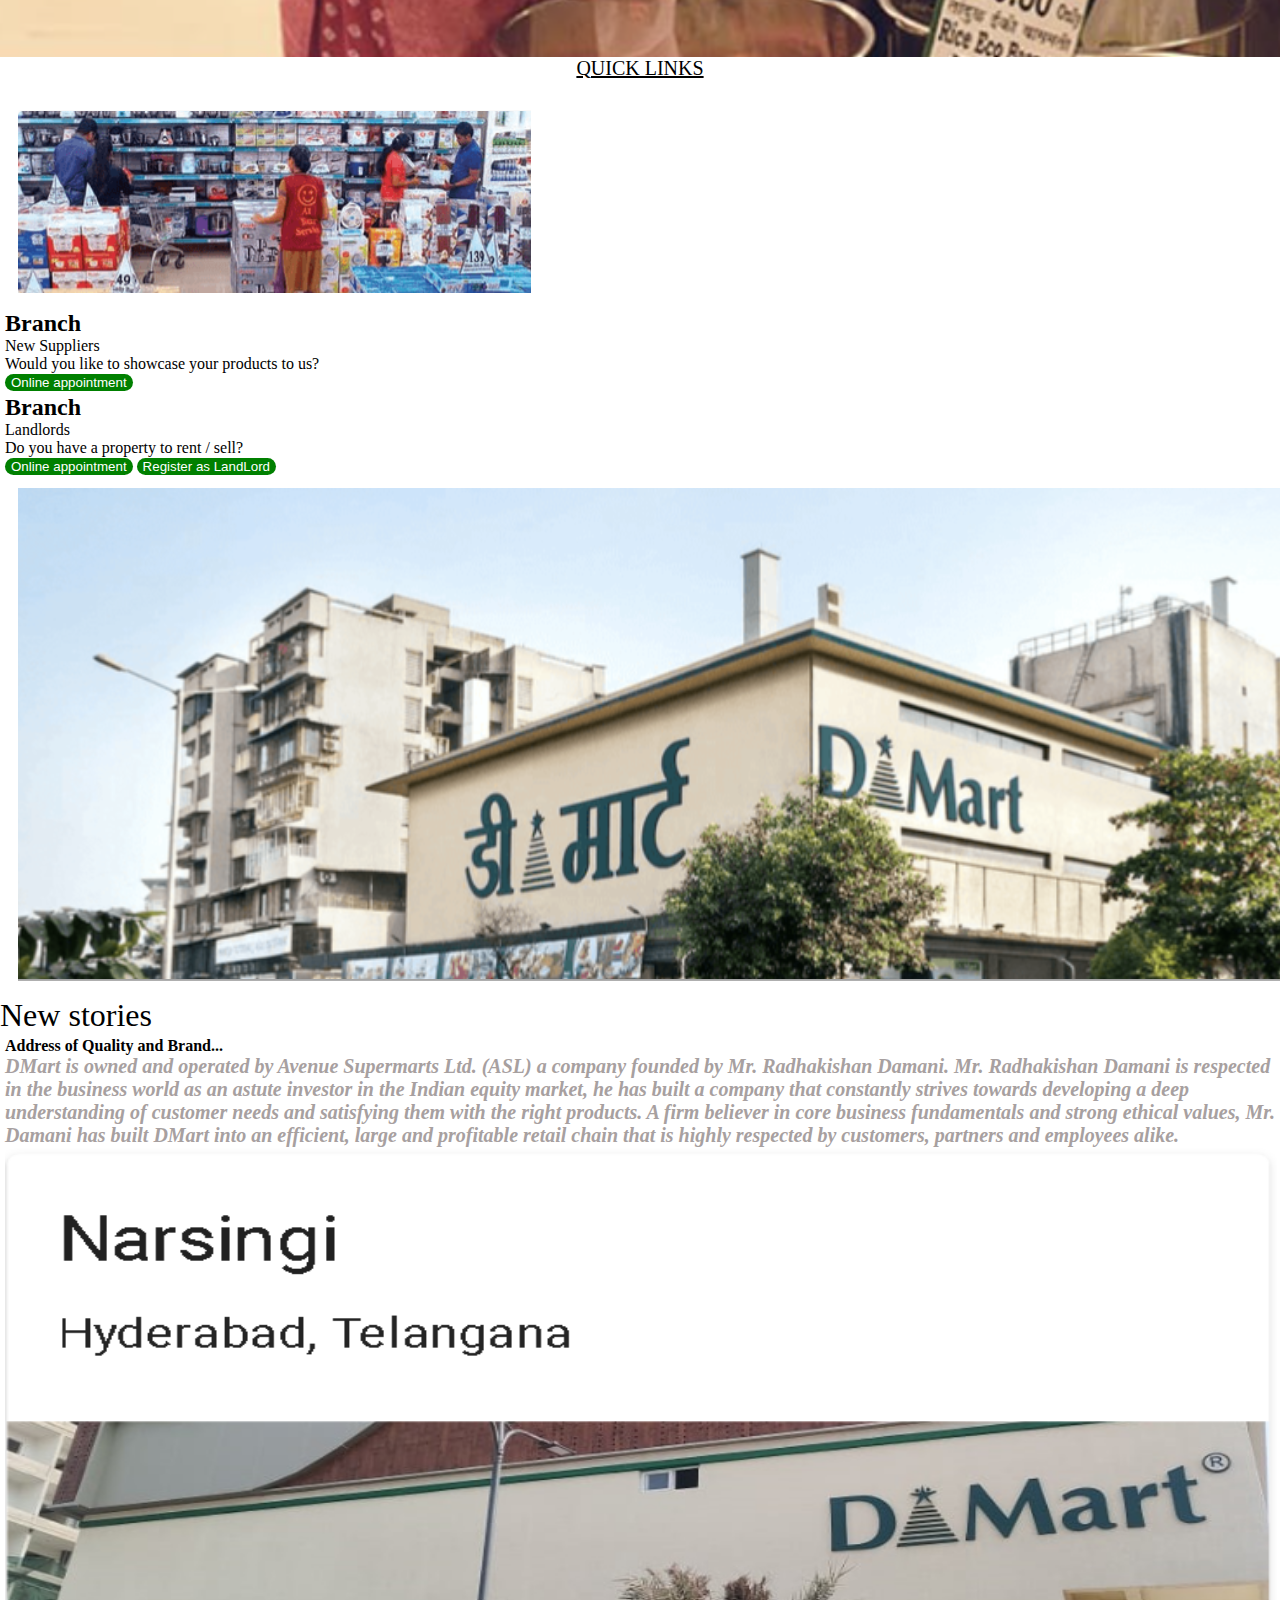
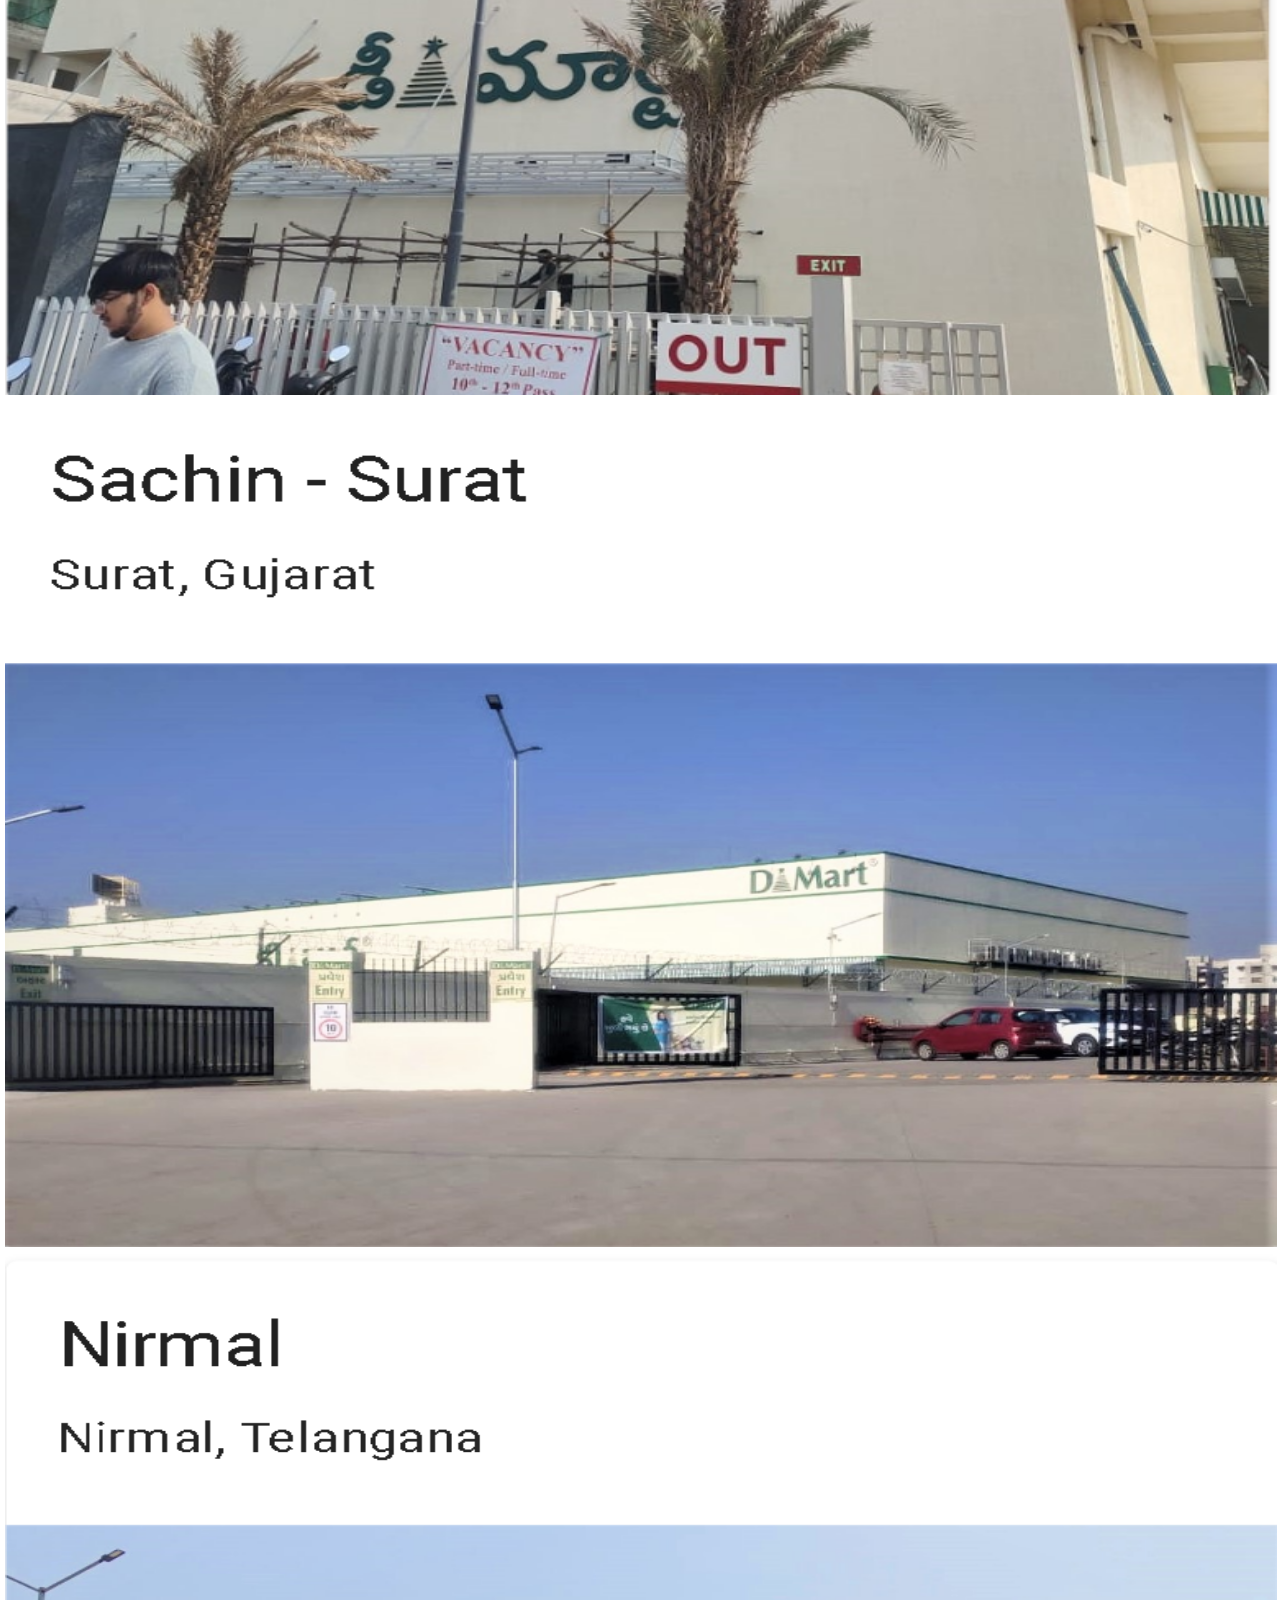
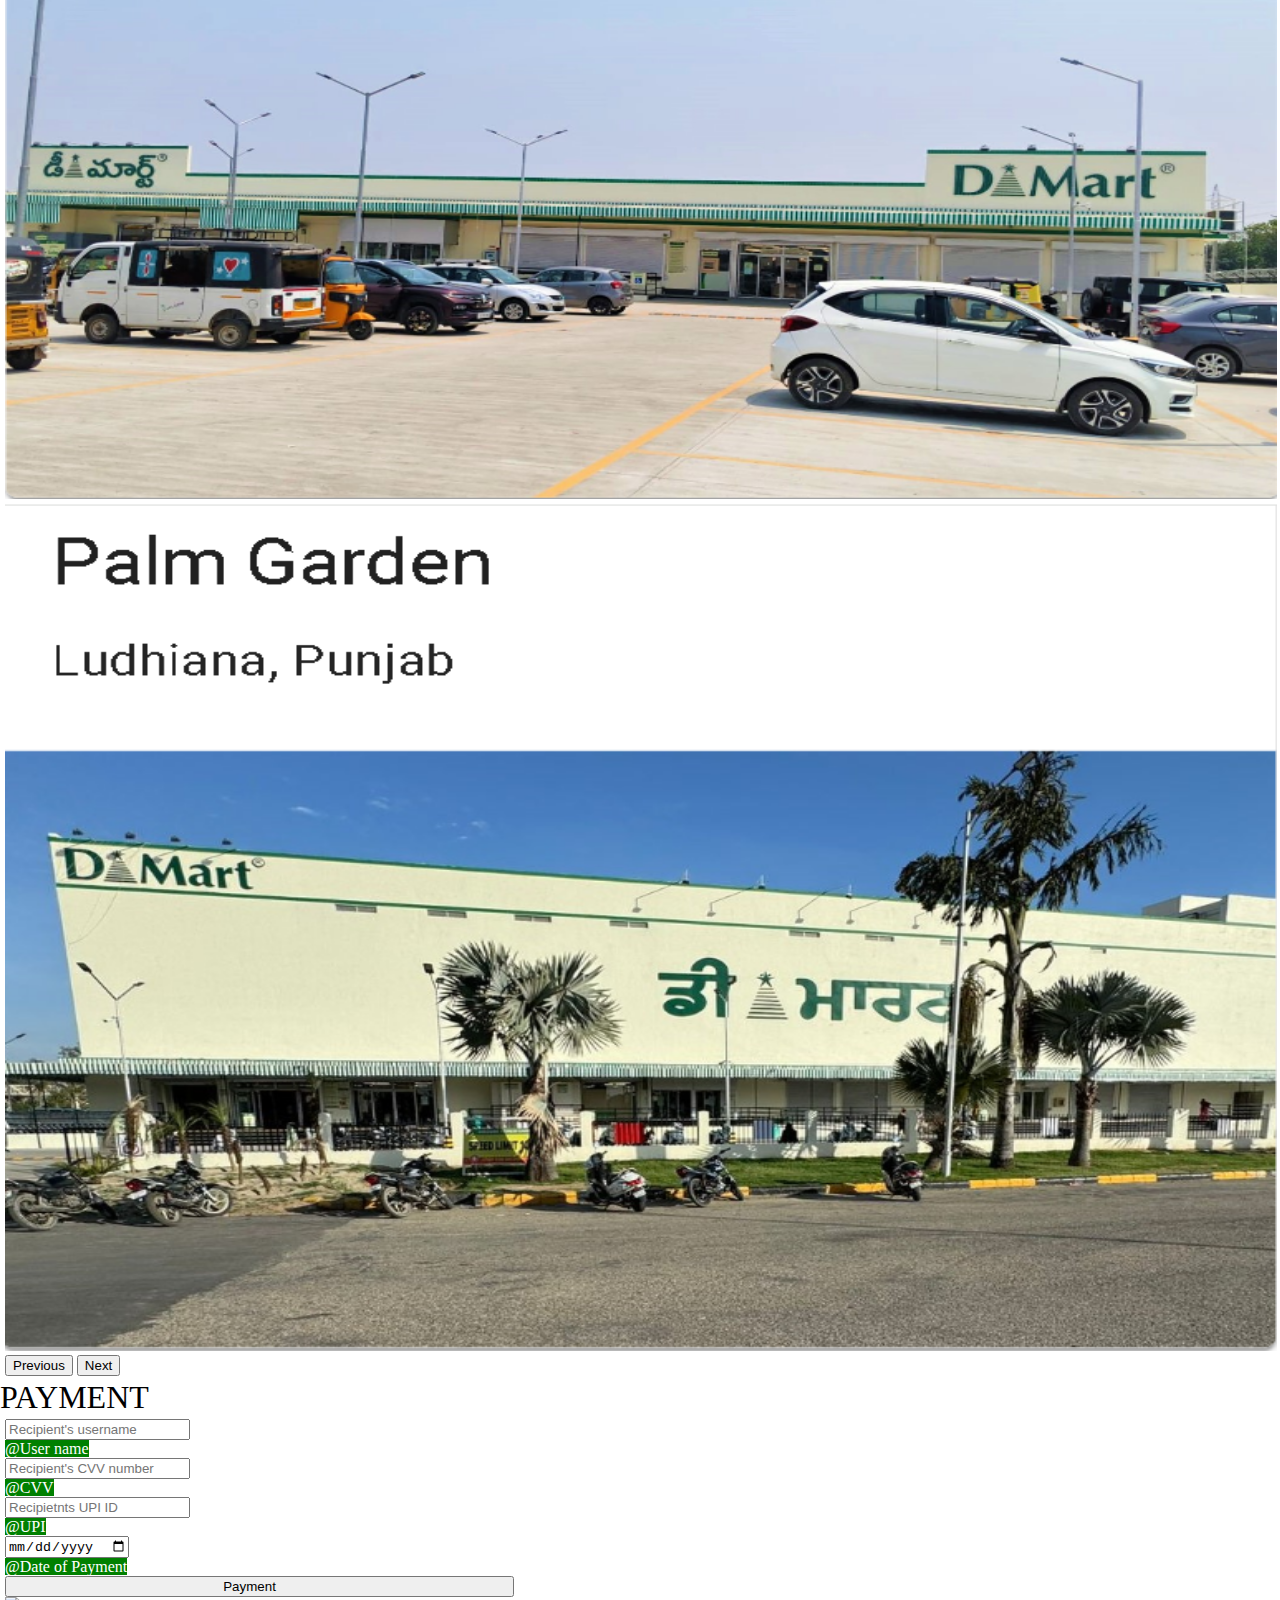
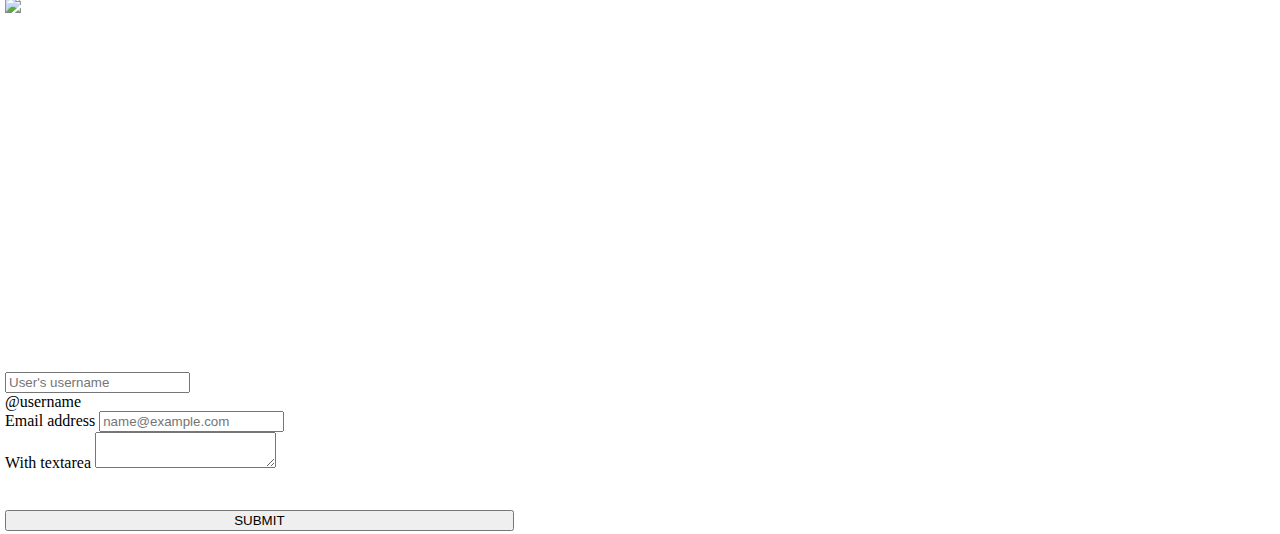
==== commit 9e3f8a97: "first commit" ====
--- a/index.html
+++ b/index.html
@@ -53,10 +53,10 @@
             <a class="nav-link " href="./products.html" tabindex="-1" aria-disabled="true">PRODUCTS</a>
           </li>
         </ul>
-        <form class="d-flex">
-          <input class="form-control me-2" type="search" placeholder="Search" aria-label="Search">
-          <button class="btn btn-outline-success" type="submit">Search</button>
-        </form>
+        <a href="./s.html" style="text-decoration: none;">
+        <button type="button" class="btn btn-primary btn-lg" style="font-size: 12PX; border-radius: 12px;">CREATE AN ACCOUNT </button> &nbsp;
+        <button type="button" class="btn btn-secondary btn-lg" style="font-size: 12px; border-radius: 12px;">LOGIN TO YOUR ACCOUNT</button> 
+        </a>
       </div>
     </div>
   </nav>
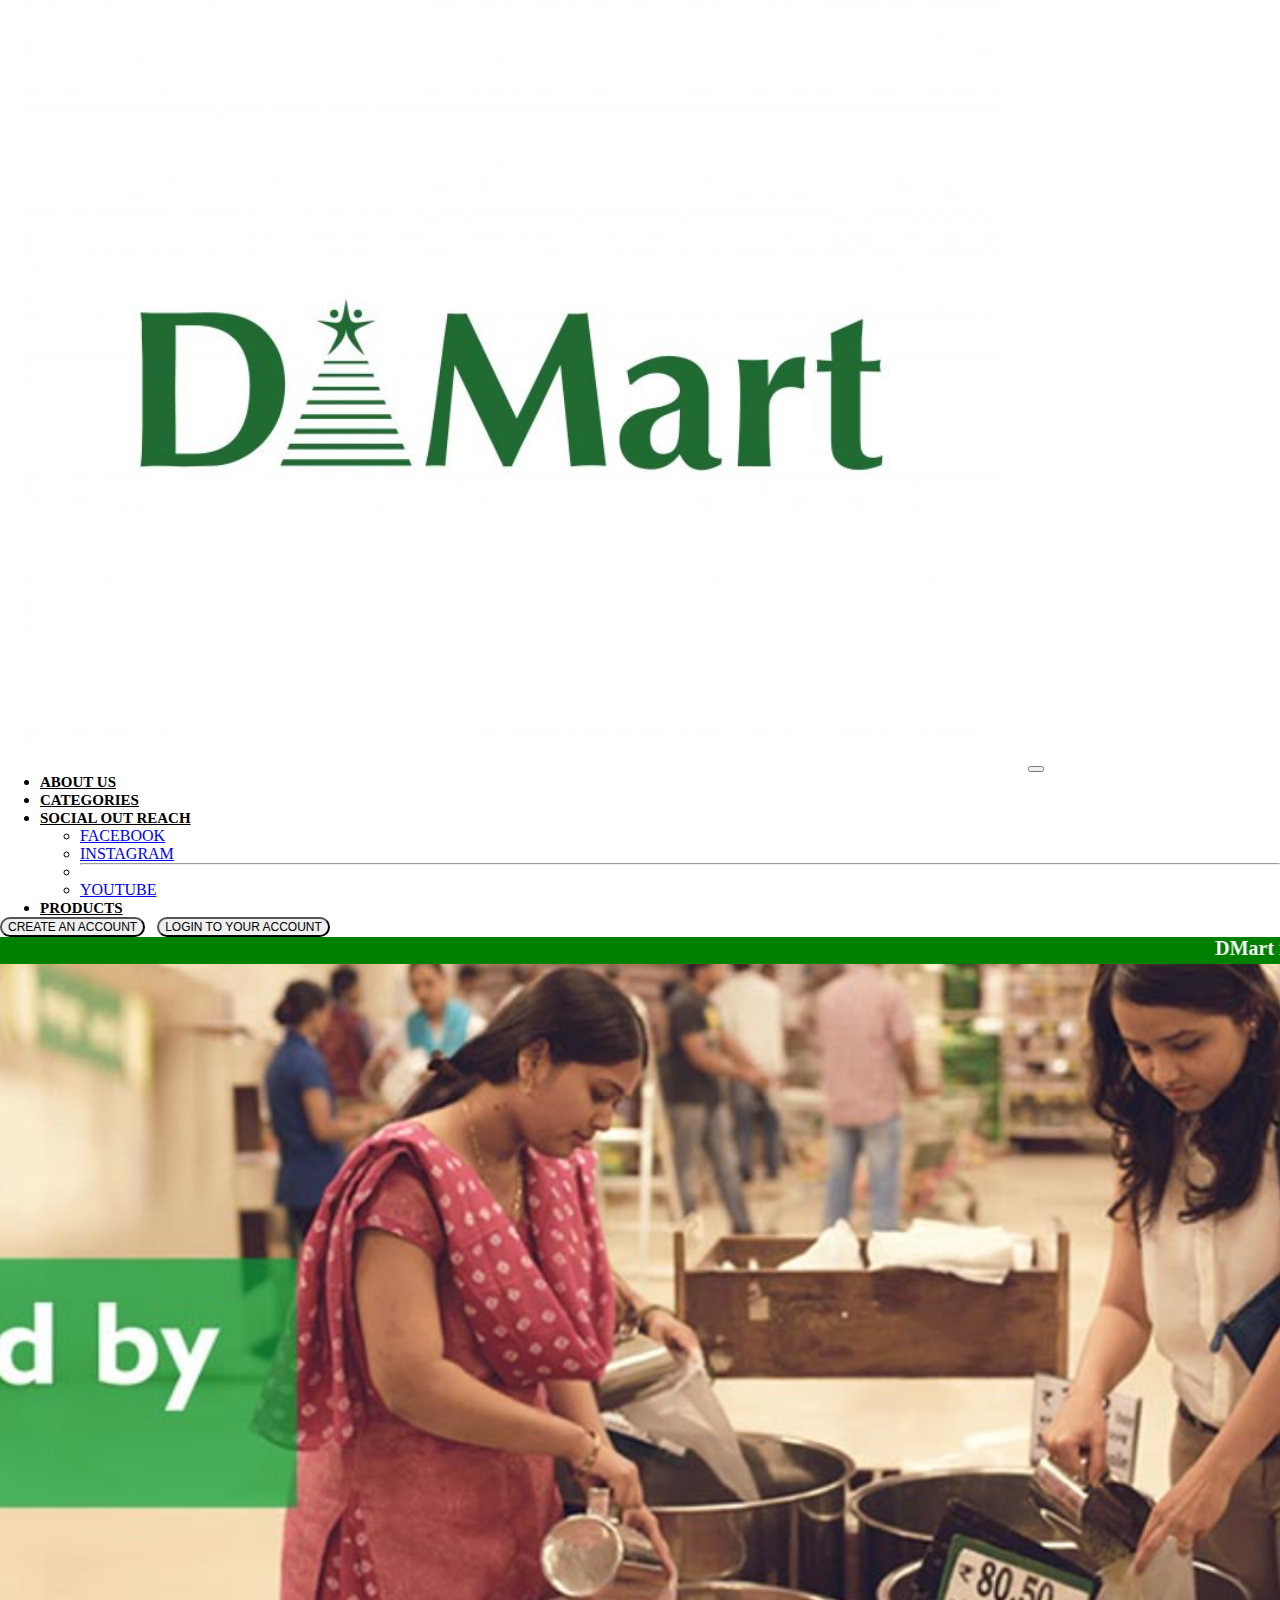
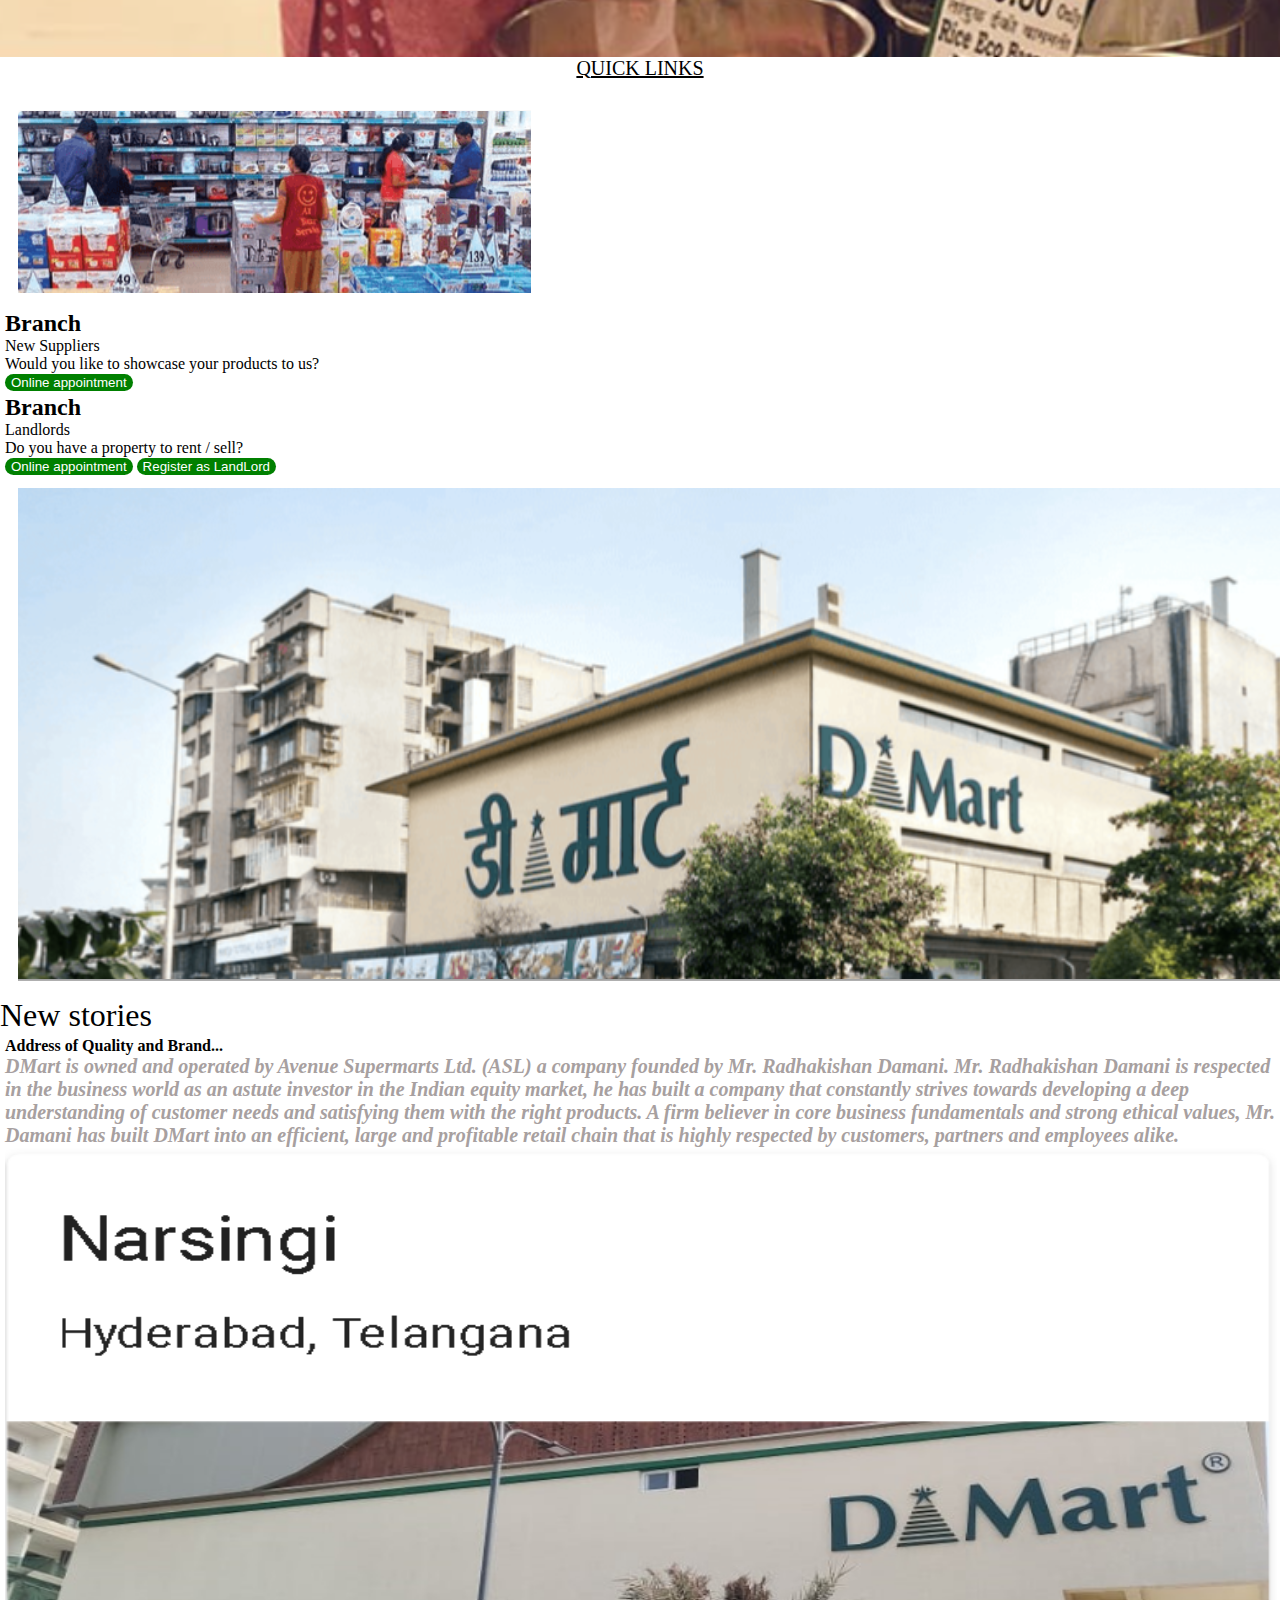
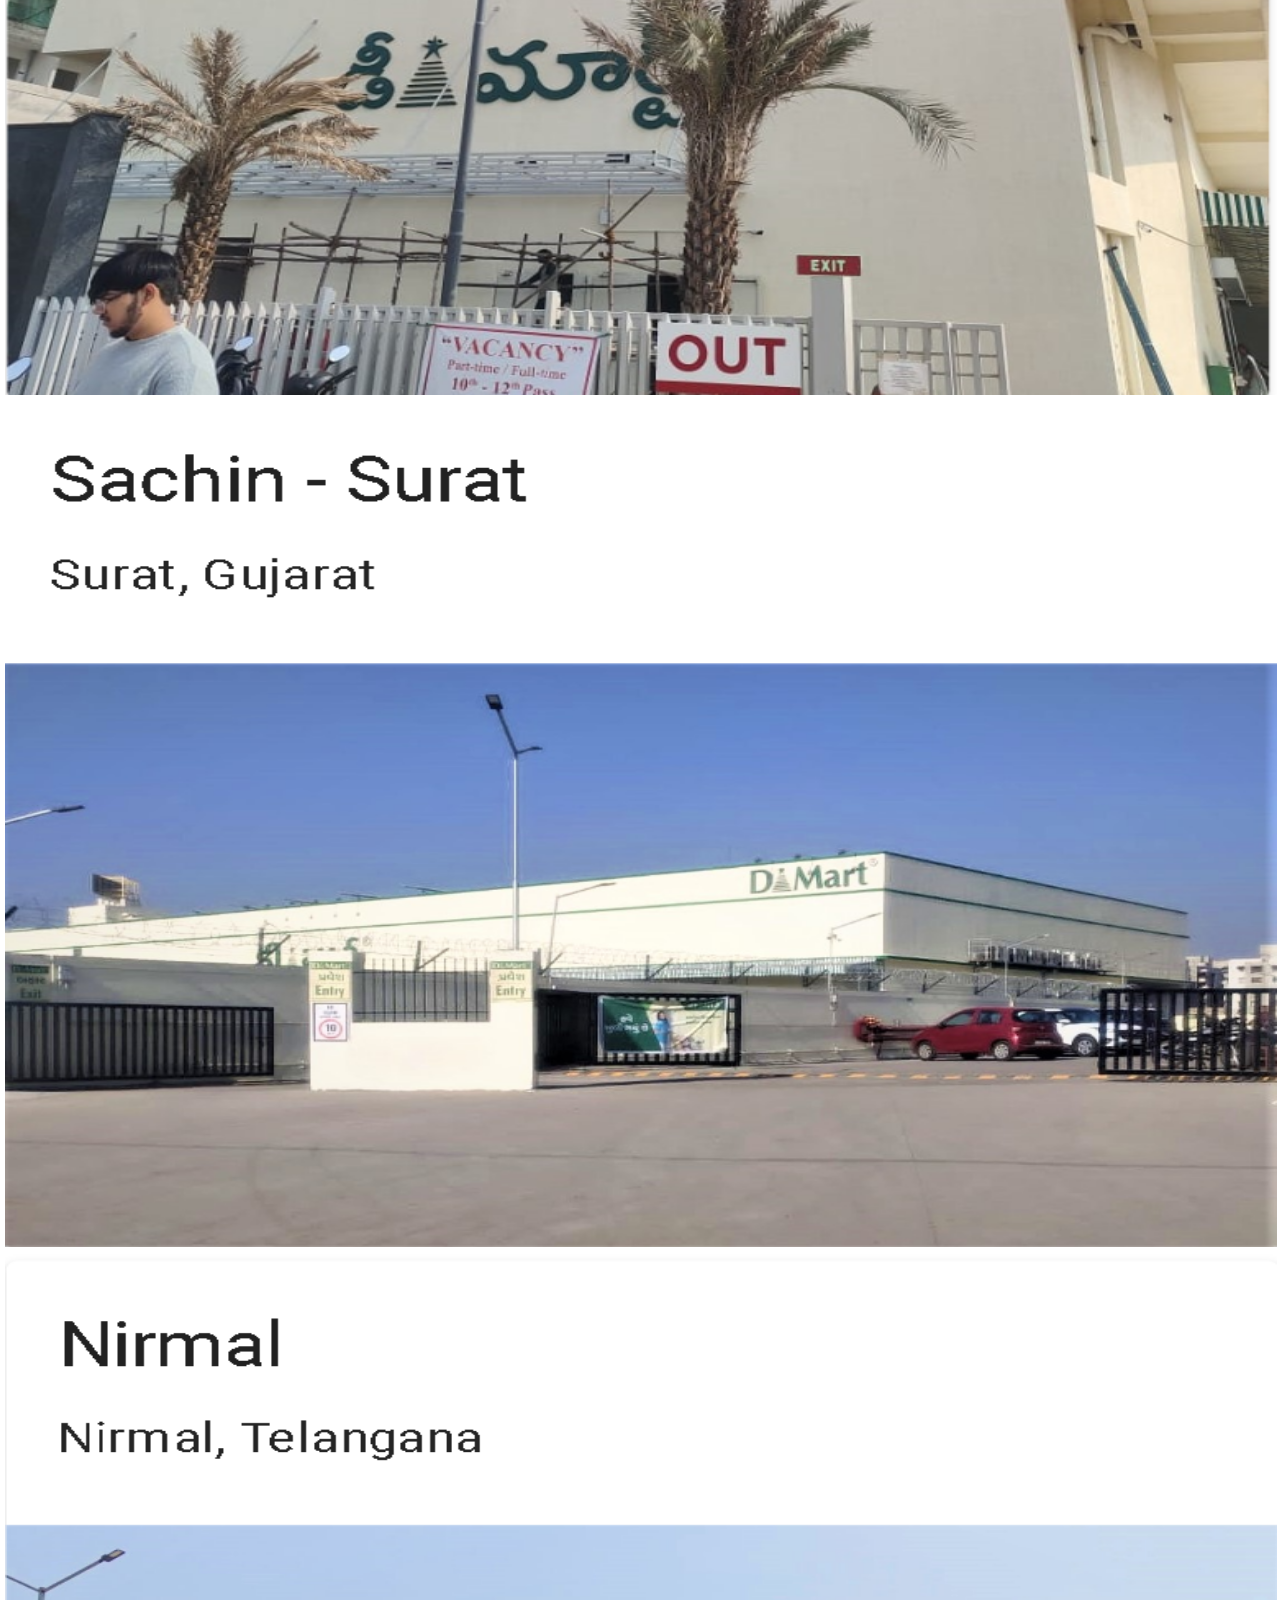
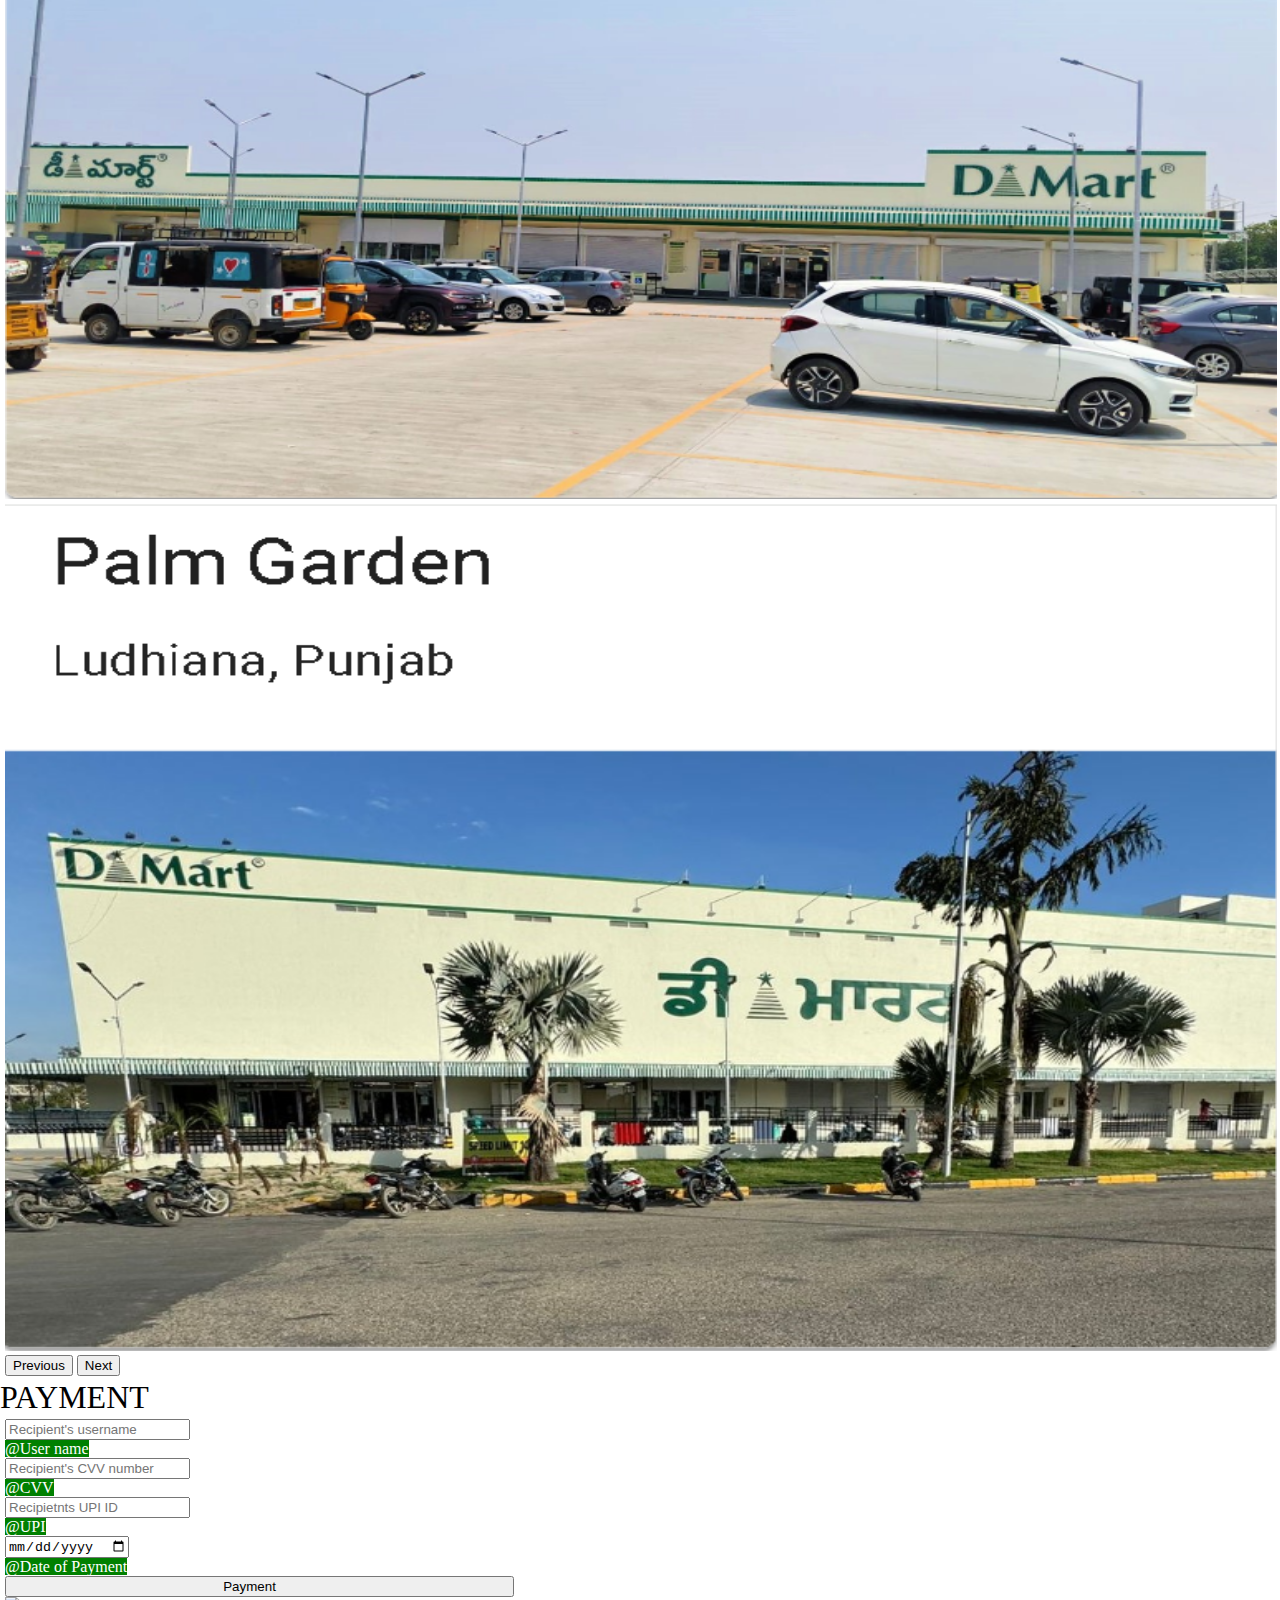
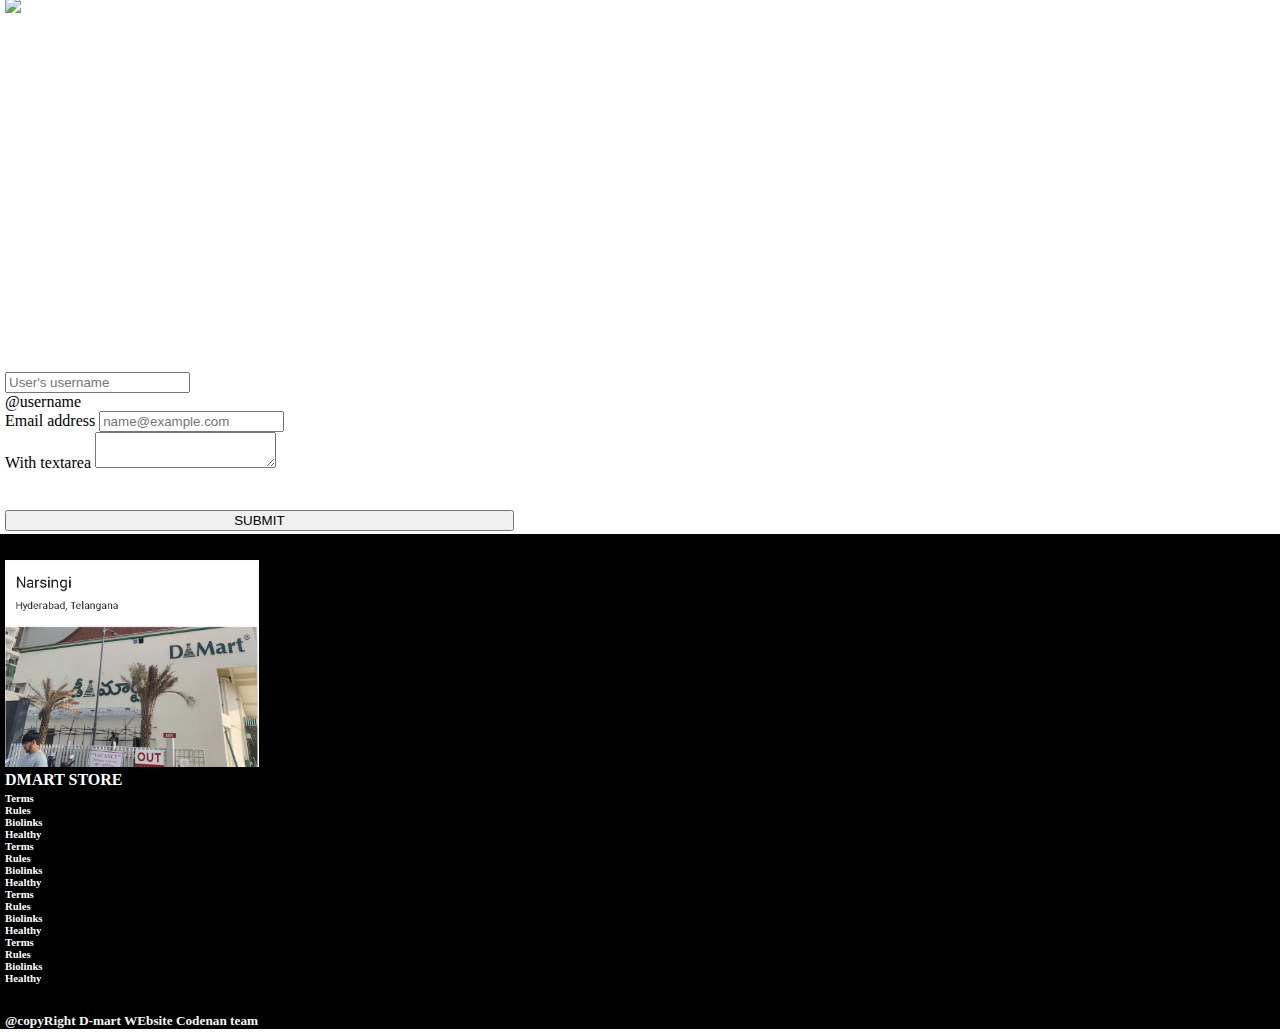
==== commit 506fe5f0: "first commit" ====
--- a/index.html
+++ b/index.html
@@ -20,7 +20,7 @@
     integrity="sha384-MrcW6ZMFYlzcLA8Nl+NtUVF0sA7MsXsP1UyJoMp4YLEuNSfAP+JcXn/tWtIaxVXM"
     crossorigin="anonymous"></script>
   <!--Navbar-->
-  <nav class="navbar navbar-expand-lg ">
+  <nav class="navbar navbar-expand-lg fixed-top">
     <div class="container-fluid">
       <a class="navbar-brand" href="#"><img src="Dmart.jpg" width="80%" /></a>
       <button class="navbar-toggler" type="button" data-bs-toggle="collapse" data-bs-target="#navbarSupportedContent"
@@ -30,7 +30,7 @@
       <div class="collapse navbar-collapse" id="navbarSupportedContent">
         <ul class="navbar-nav me-auto mb-2 mb-lg-0">
           <li class="nav-item">
-            <a class="nav-link active" aria-current="page" href="#">ABOUT US</a>
+            <a class="nav-link active" aria-current="page" href="#about">ABOUT US</a>
           </li>
           <li class="nav-item">
             <a class="nav-link" href="#">CATEGORIES</a>
@@ -41,12 +41,12 @@
               SOCIAL OUT REACH
             </a>
             <ul class="dropdown-menu" aria-labelledby="navbarDropdown">
-              <li><a class="dropdown-item" href="#">FACEBOOK</a></li>
-              <li><a class="dropdown-item" href="#">INSTAGRAM</a></li>
+              <li><a class="dropdown-item" href="#footer">FACEBOOK</a></li>
+              <li><a class="dropdown-item" href="#footer">INSTAGRAM</a></li>
               <li>
                 <hr class="dropdown-divider">
               </li>
-              <li><a class="dropdown-item" href="#">YOUTUBE</a></li>
+              <li><a class="dropdown-item" href="#footer">YOUTUBE</a></li>
             </ul>
           </li>
           <li class="nav-item">
@@ -54,8 +54,10 @@
           </li>
         </ul>
         <a href="./s.html" style="text-decoration: none;">
-        <button type="button" class="btn btn-primary btn-lg" style="font-size: 12PX; border-radius: 12px;">CREATE AN ACCOUNT </button> &nbsp;
-        <button type="button" class="btn btn-secondary btn-lg" style="font-size: 12px; border-radius: 12px;">LOGIN TO YOUR ACCOUNT</button> 
+          <button type="button" class="btn btn-primary btn-lg" style="font-size: 12PX; border-radius: 12px;">CREATE AN
+            ACCOUNT </button> &nbsp;
+          <button type="button" class="btn btn-secondary btn-lg" style="font-size: 12px; border-radius: 12px;">LOGIN TO
+            YOUR ACCOUNT</button>
         </a>
       </div>
     </div>
@@ -128,7 +130,7 @@
   </section>
   <!--about-->
   <h1 class="about text-center mt-5 mb-4" style="color:black; font-style:normal; font-weight: lighter;">New stories</h1>
-  <section class="">
+  <section class="" id="about">
     <div class="container">
       <div class="row">
         <div class="col-12 col-md-6 col-lg-6">
@@ -225,7 +227,7 @@
   </section>
   <!--payment section ends here-->
   <!--contact starts-->
-  <section style="margin-top: 4%;">
+  <section style="margin-top: 4%;" id="contact"> 
 
     <div class="row">
       <div class="col-12 col-md-6 col-lg-6">
@@ -256,6 +258,54 @@
       </div>
 
   </section>
+  <!--fotter starts -->
+  <section class="fbimg" id="footer">
+    <div class="container">
+      <div class="row">
+        <div class="col-12 text-center">
+          <img src="loc 1.png" style=" width: 20%; margin-top: 2%;">
+          <h4 class="fhead">DMART STORE</h4>
+        </div>
+      </div>
+      <div class="row text-center fthree">
+        <div class="col-12 col-md-3 col-lg-3 ffour">
+          <h6>Terms</h6>
+          <h6>Rules</h6>
+          <h6>Biolinks</h6>
+          <h6>Healthy</h6>
+        </div>
+        <div class="col-12 col-md-3 col-lg-3 ffour">
+          <h6>Terms</h6>
+          <h6>Rules</h6>
+          <h6>Biolinks</h6>
+          <h6>Healthy</h6>
+        </div>
+        <div class="col-12 col-md-3 col-lg-3 ffour">
+          <h6>Terms</h6>
+          <h6>Rules</h6>
+          <h6>Biolinks</h6>
+          <h6>Healthy</h6>
+        </div>
+        <div class="col-12 col-md-3 col-lg-3 ffour">
+          <h6>Terms</h6>
+          <h6>Rules</h6>
+          <h6>Biolinks</h6>
+          <h6>Healthy</h6>
+        </div>
+      </div>
+      <div class="row">
+    <div class="col-12 ficons">
+      <i class="fa-brands fa-instagram"></i>
+      <i class="fa-brands fa-linkedin"></i>
+      <i class="fa-brands fa-whatsapp"></i>
+      <i class="fa-brands fa-youtube"></i>
+    </div>
+    <div class="col-12">
+      <h5 class="text-center" style="color: whitesmoke;">@copyRight D-mart WEbsite Codenan team</h5>
+    </div>
+      </div>
+    </div>
+  </section>
 </body>
 
 </html>--- a/eecomerce.css
+++ b/eecomerce.css
@@ -61,4 +61,29 @@
 .card{
     margin: 1%;
     
-}+}
+.fbimg
+{
+    background-color: black;
+}
+.fhead
+{
+    color: white;
+    text-decoration: underlinesolid 1px;
+}
+.ffour h6{
+    color: white;
+}
+.ficons
+{
+    text-align: center;
+    padding: 1%;
+}
+.ficons{
+    color: yellow;
+    font-size: 35px;
+    padding: 1%;
+}
+.ficons i:hover{
+    color: red;
+}
